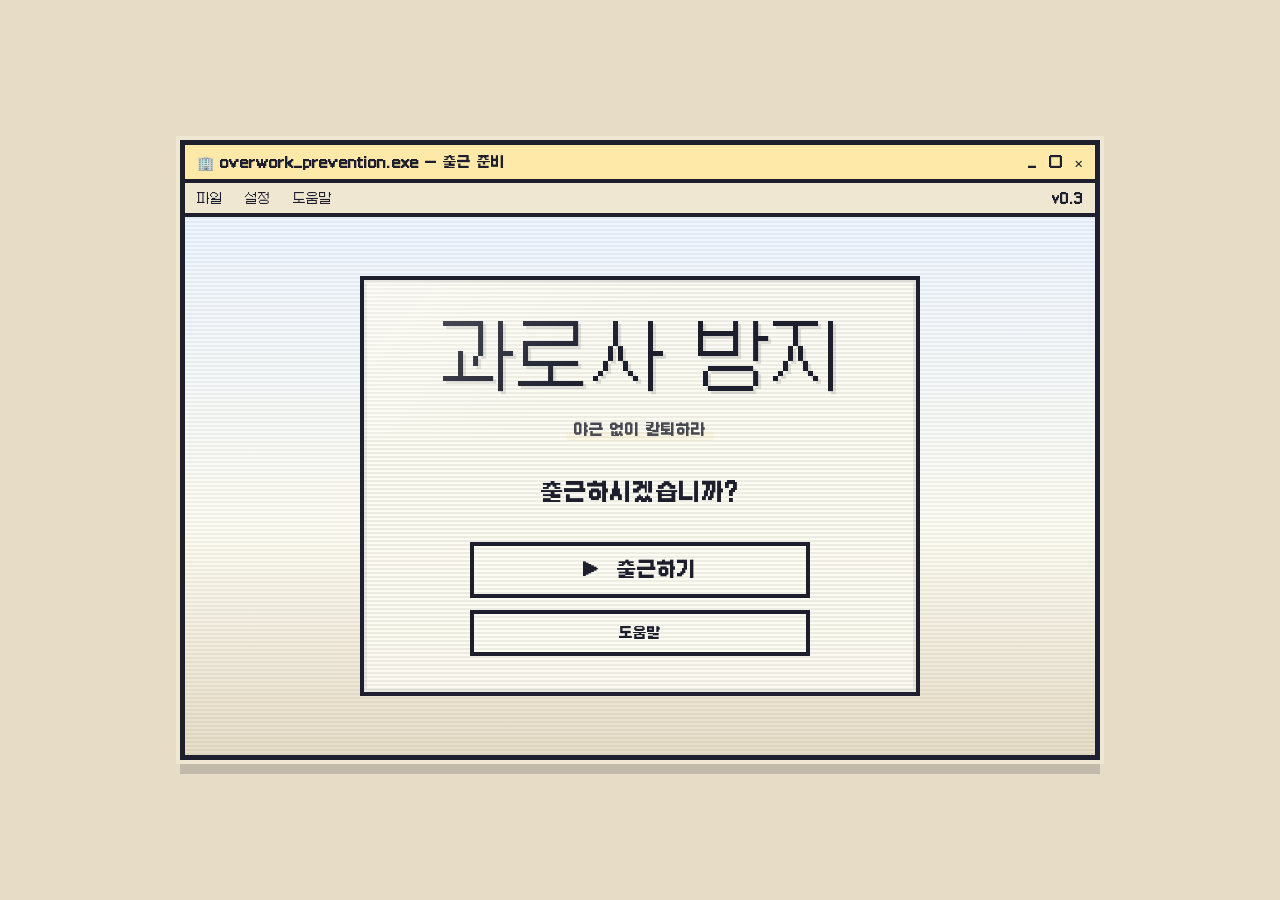
==== index.html @ 9e8fe678 "Initial overwork prevention game prototype" ====
<!doctype html>
<html lang="ko">
  <head>
    <meta charset="UTF-8" />
    <meta name="viewport" content="width=device-width, initial-scale=1.0" />
    <title>과로사 방지</title>
    <link rel="stylesheet" href="./styles/main.css" />
  </head>
  <body>
    <main id="app" class="app-shell" aria-live="polite"></main>
    <script type="module" src="./src/main.js"></script>
  </body>
</html>
---- styles/main.css ----
:root {
  --ink: #1d1f2e;
  --muted: #6d6658;
  --paper: #e7ddc7;
  --panel: #efe7d2;
  --line: #1d1f2e;
  --accent: #ffd23f;
  --accent-strong: #f0b82f;
  --warn: #ff9b40;
  --danger: #ff4d4d;
  --ok: #5eb66f;
  --shadow: 0 18px 0 rgba(29, 31, 46, 0.16);
  font-family:
    -apple-system,
    BlinkMacSystemFont,
    system-ui,
    "Apple SD Gothic Neo",
    "Malgun Gothic",
    sans-serif;
}

@font-face {
  font-family: Galmuri14;
  font-style: normal;
  font-weight: 400;
  font-display: swap;
  src: url("../assets/fonts/f41118f5-0359-476b-9732-898a54c6a641.woff2") format("woff2");
}

@font-face {
  font-family: Galmuri11;
  font-style: normal;
  font-weight: 400;
  font-display: swap;
  src: url("../assets/fonts/5f1e1d6e-2625-46a9-9455-e8f907bebf3a.woff2") format("woff2");
}

@font-face {
  font-family: Galmuri11;
  font-style: normal;
  font-weight: 700;
  font-display: swap;
  src: url("../assets/fonts/358a1452-7d94-4e2f-b1da-3e85fd2e9d6b.woff2") format("woff2");
}

@font-face {
  font-family: Galmuri9;
  font-style: normal;
  font-weight: 400;
  font-display: swap;
  src: url("../assets/fonts/e105acde-36a9-410d-87f1-c278b6357a92.woff2") format("woff2");
}

* {
  box-sizing: border-box;
}

body {
  margin: 0;
  min-height: 100vh;
  color: var(--ink);
  background: #e7ddc7;
}

button,
input,
select {
  font: inherit;
}

button {
  border: 5px solid var(--line);
  border-radius: 12px;
  padding: 10px 16px;
  color: var(--ink);
  background: #fdfcf2;
  box-shadow: 0 5px 0 rgba(29, 31, 46, 0.14);
  cursor: pointer;
  font-weight: 800;
}

button:hover {
  transform: translateY(-1px);
}

button.primary {
  color: var(--ink);
  border-color: var(--line);
  background: var(--accent);
}

button.danger {
  color: #fff;
  border-color: #a93f38;
  background: var(--danger);
}

input,
select {
  width: 100%;
  border: 4px solid var(--line);
  border-radius: 10px;
  padding: 10px 12px;
  color: var(--ink);
  background: #fdfcf2;
  font-weight: 700;
}

.app-shell {
  width: min(1120px, calc(100vw - 32px));
  min-height: 100vh;
  margin: 0 auto;
  padding: 28px 0;
}

.screen {
  min-height: calc(100vh - 56px);
  display: grid;
  align-content: center;
  gap: 18px;
}

.start-screen {
  min-height: calc(100vh - 56px);
  display: grid;
  align-items: center;
}

.start-office {
  min-height: 680px;
  position: relative;
  overflow: hidden;
  border: 14px solid #1d1f2e;
  border-radius: 28px;
  background:
    linear-gradient(180deg, rgba(255, 255, 255, 0.32), rgba(255, 255, 255, 0) 48%),
    #efe7d2;
  box-shadow: 0 18px 0 rgba(29, 31, 46, 0.18);
}

.start-office::before {
  content: "";
  position: absolute;
  inset: auto 0 0;
  height: 270px;
  background:
    repeating-linear-gradient(90deg, rgba(29, 31, 46, 0.1) 0 6px, transparent 7px 80px),
    #c99658;
  border-top: 10px solid #1d1f2e;
}

.start-rail {
  position: relative;
  z-index: 2;
  display: flex;
  justify-content: space-between;
  gap: 16px;
  padding: 16px 22px;
  border-bottom: 8px solid #1d1f2e;
  color: #1d1f2e;
  background: #ffe9a8;
  font-weight: 900;
}

.start-copy {
  position: absolute;
  z-index: 3;
  top: 98px;
  left: clamp(24px, 5vw, 58px);
  width: min(500px, calc(100% - 48px));
}

.start-kicker {
  width: fit-content;
  margin: 0 0 12px;
  border: 5px solid #1d1f2e;
  border-radius: 999px;
  padding: 6px 12px;
  color: #1d1f2e;
  background: #fdfcf2;
  font-weight: 900;
}

.start-copy h1 {
  margin: 0;
  font-size: clamp(3rem, 9vw, 6.8rem);
  line-height: 0.92;
  letter-spacing: 0;
  text-shadow: 0 6px 0 rgba(29, 31, 46, 0.12);
}

.start-line {
  width: min(560px, 100%);
  margin: 18px 0 0;
  color: #5a5044;
  font-size: 1rem;
  line-height: 1.55;
}

.desk-scene {
  position: absolute;
  inset: 0;
}

.office-window {
  position: absolute;
  right: clamp(24px, 5vw, 70px);
  top: 92px;
  width: min(360px, 34vw);
  height: 210px;
  display: grid;
  grid-template-columns: repeat(2, 1fr);
  gap: 8px;
  border: 10px solid #1d1f2e;
  border-radius: 10px;
  background: #dfe7f2;
  box-shadow: 0 8px 0 rgba(29, 31, 46, 0.12);
}

.office-window span {
  background:
    linear-gradient(180deg, rgba(255, 255, 255, 0.72), rgba(255, 255, 255, 0.14)),
    #dfe7f2;
}

.notice-board {
  position: absolute;
  right: clamp(36px, 8vw, 130px);
  top: 336px;
  width: 132px;
  display: grid;
  gap: 6px;
  transform: rotate(2deg);
  border: 5px solid #1d1f2e;
  border-radius: 10px;
  padding: 14px;
  background: #ffe9a8;
  box-shadow: 0 8px 0 rgba(29, 31, 46, 0.14);
}

.notice-board span {
  font-size: 1.5rem;
  font-weight: 900;
}

.monitor {
  position: absolute;
  left: clamp(280px, 34vw, 460px);
  bottom: 162px;
  width: min(360px, 32vw);
  height: 230px;
  border: 12px solid #1d1f2e;
  border-radius: 10px;
  background: #dfe7f2;
  box-shadow: 0 26px 0 -12px #1d1f2e, 0 34px 0 rgba(29, 31, 46, 0.16);
}

.monitor::after {
  content: "";
  position: absolute;
  left: 50%;
  bottom: -62px;
  width: 110px;
  height: 18px;
  transform: translateX(-50%);
  border-radius: 4px;
  background: #353b42;
  background: #1d1f2e;
}

.monitor-bar {
  height: 28px;
  border-bottom: 8px solid #1d1f2e;
  background: #ffe9a8;
}

.monitor-content {
  display: grid;
  gap: 18px;
  place-items: center;
  height: calc(100% - 28px);
  color: #2b4d45;
  color: #1d1f2e;
}

.monitor-content strong {
  font-size: 1.6rem;
}

.keyboard {
  position: absolute;
  left: clamp(276px, 34vw, 458px);
  bottom: 70px;
  width: min(370px, 33vw);
  height: 44px;
  border: 5px solid #1d1f2e;
  border-radius: 12px;
  background:
    repeating-linear-gradient(90deg, #fdfcf2 0 18px, #1d1f2e 19px 22px),
    #fdfcf2;
  box-shadow: 0 8px 0 rgba(29, 31, 46, 0.16);
}

.smartphone {
  position: absolute;
  right: clamp(170px, 20vw, 300px);
  bottom: 72px;
  width: 92px;
  height: 150px;
  display: grid;
  align-content: center;
  gap: 12px;
  transform: rotate(-10deg);
  border: 7px solid #1d1f2e;
  border-radius: 18px;
  padding: 12px 8px;
  text-align: center;
  color: #fdfcf2;
  background: linear-gradient(180deg, #283c46, #1d1f2e);
  box-shadow: 0 10px 0 rgba(29, 31, 46, 0.16);
}

.smartphone span {
  font-weight: 800;
}

.smartphone strong {
  font-size: 0.82rem;
}

.coffee-cup {
  position: absolute;
  left: clamp(46px, 8vw, 96px);
  bottom: 86px;
  width: 78px;
  height: 92px;
  border-radius: 0 0 22px 22px;
  border: 5px solid #1d1f2e;
  background: #fdfcf2;
  box-shadow: inset 0 12px 0 #8b5b38, 0 8px 0 rgba(29, 31, 46, 0.14);
}

.coffee-cup::after {
  content: "";
  position: absolute;
  right: -28px;
  top: 24px;
  width: 34px;
  height: 34px;
  border: 8px solid #1d1f2e;
  border-left: 0;
  border-radius: 0 28px 28px 0;
}

.desk-plant {
  position: absolute;
  right: clamp(42px, 7vw, 90px);
  bottom: 82px;
  width: 74px;
  height: 70px;
  border-radius: 0 0 16px 16px;
  border: 5px solid #1d1f2e;
  background: #c16e46;
}

.desk-plant::before {
  content: "";
  position: absolute;
  left: -22px;
  bottom: 52px;
  width: 116px;
  height: 88px;
  background:
    radial-gradient(ellipse at 30% 75%, #357d55 0 28px, transparent 29px),
    radial-gradient(ellipse at 50% 45%, #4c9a64 0 34px, transparent 35px),
    radial-gradient(ellipse at 72% 76%, #2f7d6d 0 28px, transparent 29px);
}

.employee-panel {
  position: absolute;
  z-index: 4;
  left: clamp(24px, 5vw, 58px);
  bottom: 42px;
  width: min(390px, calc(100% - 48px));
  display: grid;
  gap: 12px;
}

.employee-card {
  display: grid;
  gap: 12px;
  border: 6px solid #1d1f2e;
  border-radius: 16px;
  padding: 16px;
  background: rgba(253, 252, 242, 0.94);
  box-shadow: 0 10px 0 rgba(29, 31, 46, 0.14);
}

.employee-card label {
  display: grid;
  gap: 6px;
  color: #554839;
  font-weight: 700;
}

.card-label {
  width: fit-content;
  border-radius: 999px;
  padding: 4px 10px;
  color: #1d1f2e;
  border: 4px solid #1d1f2e;
  background: #5eb66f;
  font-size: 0.8rem;
  font-weight: 800;
}

.form-row {
  display: grid;
  grid-template-columns: 1fr 1fr;
  gap: 10px;
}

.start-actions {
  display: grid;
  grid-template-columns: 1.3fr 1fr;
  gap: 10px;
}

.start-button {
  font-weight: 900;
}

.hero,
.document,
.game-board,
.ending {
  border: 1px solid var(--line);
  border-radius: 8px;
  background: rgba(255, 250, 240, 0.94);
  box-shadow: var(--shadow);
}

.hero {
  display: grid;
  gap: 24px;
  padding: clamp(24px, 5vw, 54px);
}

.hero h1,
.document h1,
.ending h1 {
  margin: 0;
  font-size: clamp(2rem, 5vw, 4.4rem);
  letter-spacing: 0;
}

.hero p,
.document p,
.ending p {
  margin: 0;
  color: var(--muted);
  line-height: 1.7;
}

.setup-grid {
  display: grid;
  grid-template-columns: repeat(3, minmax(0, 1fr));
  gap: 12px;
}

.actions {
  display: flex;
  flex-wrap: wrap;
  gap: 10px;
}

.document {
  padding: clamp(20px, 4vw, 42px);
}

.document h2 {
  margin: 28px 0 10px;
}

.manual-grid,
.hud,
.work-area,
.item-row {
  display: grid;
  gap: 12px;
}

.manual-grid {
  grid-template-columns: repeat(2, minmax(0, 1fr));
}

.note,
.chat-card,
.phone-card,
.mini-card,
.event-card {
  border: 1px solid var(--line);
  border-radius: 8px;
  padding: 14px;
  background: #fffdf7;
}

.game-board {
  min-height: calc(100vh - 56px);
  display: grid;
  grid-template-rows: auto 1fr auto;
  overflow: hidden;
}

.hud {
  grid-template-columns: 180px repeat(3, minmax(0, 1fr));
  align-items: center;
  border-bottom: 1px solid var(--line);
  padding: 16px;
  background: #fff7e6;
}

.clock {
  font-weight: 800;
  font-size: 1.2rem;
}

.stat {
  display: grid;
  gap: 6px;
}

.stat header {
  display: flex;
  justify-content: space-between;
  gap: 8px;
  font-size: 0.9rem;
}

.bar {
  height: 12px;
  overflow: hidden;
  border: 1px solid var(--line);
  border-radius: 999px;
  background: #ebe1cf;
}

.bar span {
  display: block;
  height: 100%;
  background: var(--accent);
}

.bar.stress span {
  background: var(--warn);
}

.bar.health span {
  background: var(--ok);
}

.work-area {
  grid-template-columns: 1.2fr 0.8fr;
  padding: 16px;
}

.desk {
  min-height: 440px;
  position: relative;
  border: 1px solid var(--line);
  border-radius: 8px;
  padding: 16px;
  background:
    linear-gradient(90deg, rgba(47, 125, 109, 0.12), transparent 55%),
    #fffaf0;
}

.desk h2,
.side-panel h2 {
  margin: 0 0 12px;
}

.chat-stack {
  display: grid;
  gap: 10px;
}

.chat-card {
  display: grid;
  gap: 8px;
  animation: pop 180ms ease-out;
}

.chat-card.urgent {
  border-color: var(--danger);
}

.chat-meta {
  display: flex;
  justify-content: space-between;
  color: var(--muted);
  font-size: 0.88rem;
}

.side-panel {
  display: grid;
  align-content: start;
  gap: 12px;
}

.phone-card {
  display: grid;
  gap: 10px;
  border-color: var(--warn);
}

.item-row {
  grid-template-columns: repeat(3, minmax(0, 1fr));
  border-top: 1px solid var(--line);
  padding: 16px;
  background: #fff7e6;
}

.mini-layout {
  display: grid;
  gap: 16px;
}

.mini-header {
  display: flex;
  justify-content: space-between;
  gap: 16px;
}

.mail-card {
  min-height: 160px;
  display: grid;
  place-items: center;
  text-align: center;
  font-size: 1.3rem;
}

.event-overlay {
  position: fixed;
  inset: 0;
  display: grid;
  place-items: center;
  padding: 20px;
  background: rgba(31, 37, 46, 0.42);
}

.event-card {
  width: min(520px, 100%);
  display: grid;
  gap: 14px;
  box-shadow: var(--shadow);
}

.ending {
  padding: clamp(24px, 5vw, 54px);
}

.log {
  max-height: 150px;
  overflow: auto;
  color: var(--muted);
  font-size: 0.9rem;
}

.status-badges {
  display: flex;
  flex-wrap: wrap;
  gap: 8px;
}

.badge {
  border: 1px solid var(--line);
  border-radius: 999px;
  padding: 6px 10px;
  background: #fffdf7;
  font-size: 0.86rem;
}

@keyframes pop {
  from {
    opacity: 0;
    transform: translateY(8px);
  }
}

@media (max-width: 820px) {
  .setup-grid,
  .manual-grid,
  .hud,
  .work-area,
  .item-row {
    grid-template-columns: 1fr;
  }

  .screen,
  .game-board {
    min-height: auto;
  }

  .start-office {
    min-height: 760px;
  }

  .start-rail {
    display: grid;
  }

  .start-copy {
    top: 122px;
  }

  .office-window {
    top: 300px;
    right: 18px;
    width: 220px;
    height: 140px;
  }

  .notice-board {
    top: 458px;
    right: 32px;
  }

  .monitor {
    left: 28px;
    bottom: 220px;
    width: min(330px, calc(100% - 56px));
  }

  .keyboard {
    left: 32px;
    bottom: 132px;
    width: min(330px, calc(100% - 64px));
  }

  .smartphone {
    right: 42px;
    bottom: 134px;
  }

  .coffee-cup,
  .desk-plant {
    display: none;
  }

  .employee-panel {
    bottom: 18px;
  }

  .employee-card {
    gap: 8px;
    padding: 12px;
  }

  .employee-card label {
    gap: 4px;
  }

  .employee-card input,
  .employee-card select {
    padding: 8px 10px;
  }

  .form-row,
  .start-actions {
    grid-template-columns: 1fr 1fr;
  }
}

.title-menu-screen {
  width: 100vw;
  min-height: 100vh;
  margin-left: calc(50% - 50vw);
  position: relative;
  overflow: hidden;
  display: grid;
  place-items: center;
  color: #161616;
  background: #eee8d8;
  font-family:
    "Segoe Print",
    "Comic Sans MS",
    -apple-system,
    BlinkMacSystemFont,
    "Apple SD Gothic Neo",
    "Malgun Gothic",
    sans-serif;
}

.app-shell:has(.title-menu-screen) {
  width: 100%;
  padding: 0;
}

.title-menu-screen::after {
  content: "";
  position: absolute;
  left: 0;
  right: 0;
  top: 68.5%;
  border-top: 4px dashed rgba(29, 31, 46, 0.16);
}

.title-top-controls {
  position: absolute;
  z-index: 2;
  top: 32px;
  right: 36px;
  display: flex;
  gap: 18px;
  align-items: center;
  font-family:
    "Segoe Print",
    "Comic Sans MS",
    -apple-system,
    BlinkMacSystemFont,
    sans-serif;
}

.pill-control {
  min-width: 104px;
  min-height: 48px;
  display: inline-grid;
  place-items: center;
  border: 4px solid #2a2a2a;
  border-radius: 999px;
  padding: 4px 18px;
  color: #242424;
  background: #f7f7f5;
  box-shadow: none;
  font-size: 1.35rem;
  font-weight: 900;
  line-height: 1;
}

.sound-control {
  position: relative;
  grid-template-columns: 28px auto;
  gap: 10px;
}

.sound-control::before {
  content: "";
  width: 19px;
  height: 19px;
  display: block;
  background:
    radial-gradient(circle at 85% 50%, transparent 0 7px, #7ca8ff 8px 10px, transparent 11px),
    linear-gradient(90deg, #aeb3bd 0 9px, #eef1f8 10px 19px);
  clip-path: polygon(0 34%, 34% 34%, 72% 5%, 72% 95%, 34% 66%, 0 66%);
}

.version-control {
  min-width: 112px;
  font-family:
    ui-monospace,
    "SFMono-Regular",
    Consolas,
    monospace;
}

.title-menu-content {
  position: relative;
  z-index: 1;
  width: min(520px, calc(100vw - 44px));
  margin-top: -4vh;
  display: grid;
  justify-items: center;
  text-align: center;
}

.title-logo {
  margin: 0;
  color: #111;
  font-size: clamp(3.7rem, 7vw, 7.8rem);
  font-weight: 950;
  line-height: 0.94;
  letter-spacing: 0;
  transform: rotate(-1deg);
}

.title-tagline {
  position: relative;
  width: fit-content;
  margin: 38px 0 0;
  padding: 0 10px 2px;
  color: #4b4b4b;
  font-size: clamp(1rem, 1.45vw, 1.55rem);
  font-weight: 900;
  line-height: 1;
  transform: rotate(-2deg);
}

.title-tagline::before {
  content: "";
  position: absolute;
  z-index: -1;
  left: 0;
  right: 0;
  bottom: 0;
  height: 44%;
  background: #ffe47a;
}

.title-question {
  margin: 52px 0 0;
  color: #151515;
  font-size: clamp(1.25rem, 2vw, 2.05rem);
  font-weight: 950;
  transform: rotate(1deg);
}

.title-buttons {
  width: min(430px, 100%);
  margin-top: 54px;
  display: grid;
  gap: 14px;
}

.title-main-button,
.title-help-button {
  width: 100%;
  min-height: 68px;
  border: 5px solid #2a2a2a;
  border-radius: 8px;
  color: #111;
  background: #fff;
  box-shadow: none;
  font-family:
    "Segoe Print",
    "Comic Sans MS",
    -apple-system,
    BlinkMacSystemFont,
    "Apple SD Gothic Neo",
    "Malgun Gothic",
    sans-serif;
  font-size: clamp(1.2rem, 2vw, 2rem);
  font-weight: 950;
}

.title-main-button {
  display: flex;
  justify-content: center;
  align-items: center;
  gap: 28px;
}

.title-help-button {
  min-height: 48px;
  font-size: clamp(0.95rem, 1.35vw, 1.35rem);
}

.play-mark {
  font-family: Arial, sans-serif;
  font-size: 1.15em;
  line-height: 1;
}

@media (max-width: 760px) {
  .title-top-controls {
    top: 18px;
    right: 16px;
    gap: 8px;
  }

  .pill-control {
    min-width: 74px;
    min-height: 36px;
    border-width: 3px;
    padding: 3px 10px;
    font-size: 0.95rem;
  }

  .version-control {
    min-width: 78px;
  }

  .title-menu-content {
    margin-top: 1vh;
  }

  .title-tagline {
    margin-top: 34px;
  }

  .title-question {
    margin-top: 48px;
  }

  .title-buttons {
    margin-top: 46px;
    gap: 14px;
  }

  .title-main-button {
    min-height: 72px;
  }

  .title-help-button {
    min-height: 56px;
  }
}

/* Reference-matched title screen: Galmuri pixel UI, compact CRT window. */
.title-menu-screen {
  width: 100vw;
  min-height: 100vh;
  margin-left: calc(50% - 50vw);
  display: grid;
  place-items: center;
  padding: 16px;
  background: #e7ddc7;
  color: #1d1f2e;
  font-family: Galmuri11, monospace;
  image-rendering: pixelated;
}

.title-menu-screen::after {
  display: none;
}

.title-game-window {
  width: min(920px, calc(100vw - 32px));
  height: min(620px, calc(100vh - 32px));
  min-height: 520px;
  display: grid;
  grid-template-rows: 38px 34px 1fr;
  border: 5px solid #1d1f2e;
  background: #fdfcf2;
  box-shadow: 0 0 0 4px #efe7d2, 0 14px 0 rgba(29, 31, 46, 0.18);
}

.title-window-bar {
  display: flex;
  align-items: center;
  justify-content: space-between;
  gap: 12px;
  border-bottom: 4px solid #1d1f2e;
  padding: 0 12px;
  color: #1d1f2e;
  background: #ffe9a8;
  font-family: Galmuri11, monospace;
  font-size: 14px;
  font-weight: 700;
}

.window-buttons {
  display: flex;
  gap: 12px;
  font-family: Galmuri11, monospace;
}

.title-menu-bar {
  display: flex;
  align-items: center;
  gap: 22px;
  border-bottom: 4px solid #1d1f2e;
  padding: 0 12px;
  background: #efe7d2;
  font-size: 13px;
}

.title-menu-bar strong {
  margin-left: auto;
  font-family: Galmuri11, monospace;
}

.title-menu-content {
  width: 100%;
  height: 100%;
  margin: 0;
  display: grid;
  place-items: center;
  padding: 24px;
  text-align: center;
  background:
    repeating-linear-gradient(rgba(29, 31, 46, 0.055) 0 2px, transparent 2px 4px),
    linear-gradient(180deg, #eef5ff, #fdfcf2 58%, #e7ddc7);
}

.title-crt-card {
  width: min(560px, 100%);
  position: relative;
  overflow: hidden;
  display: grid;
  justify-items: center;
  border: 4px solid #1d1f2e;
  background: rgba(253, 252, 242, 0.92);
  padding: 44px 42px 36px;
  box-shadow: inset 0 0 0 3px rgba(29, 31, 46, 0.08);
}

.title-logo {
  margin: 0;
  color: #1d1f2e;
  font-family: Galmuri14, Galmuri11, monospace;
  font-size: clamp(2.7rem, 6vw, 4.7rem);
  font-weight: 400;
  line-height: 1;
  letter-spacing: 0;
  text-shadow: 3px 3px 0 rgba(29, 31, 46, 0.12);
  transform: none;
}

.title-tagline {
  width: fit-content;
  margin: 22px 0 0;
  padding: 0 8px 2px;
  color: #4a4b55;
  font-family: Galmuri11, monospace;
  font-size: 15px;
  font-weight: 700;
  line-height: 1.2;
  transform: none;
}

.title-tagline::before {
  height: 48%;
  background: #ffd23f;
}

.title-question {
  margin: 36px 0 0;
  color: #1d1f2e;
  font-family: Galmuri11, monospace;
  font-size: clamp(1rem, 2.4vw, 1.45rem);
  font-weight: 700;
  transform: none;
}

.title-buttons {
  width: min(340px, 100%);
  margin-top: 34px;
  display: grid;
  gap: 12px;
}

.title-main-button,
.title-help-button {
  width: 100%;
  border: 4px solid #1d1f2e;
  border-radius: 0;
  color: #1d1f2e;
  background: #fdfcf2;
  box-shadow: none;
  font-family: Galmuri11, monospace;
  font-weight: 700;
}

.title-main-button {
  min-height: 56px;
  display: flex;
  align-items: center;
  justify-content: center;
  gap: 18px;
  font-size: 20px;
}

.title-help-button {
  min-height: 38px;
  font-size: 14px;
}

.title-main-button:hover,
.title-help-button:hover {
  transform: none;
  background: #ffe9a8;
}

.play-mark {
  font-family: Galmuri11, monospace;
  font-size: 1rem;
}

.px-scanline {
  position: absolute;
  inset: 0;
  pointer-events: none;
  background: repeating-linear-gradient(rgba(0, 0, 0, 0.06) 0 2px, transparent 2px 4px);
  mix-blend-mode: multiply;
}

.px-glare {
  position: absolute;
  top: 0;
  left: 0;
  width: 55%;
  height: 38%;
  pointer-events: none;
  background: linear-gradient(135deg, rgba(255, 255, 255, 0.28), transparent 70%);
}

@media (max-width: 760px) {
  .title-menu-screen {
    padding: 0;
  }

  .title-game-window {
    width: 100vw;
    height: 100vh;
    min-height: 0;
    border-width: 4px;
    box-shadow: none;
  }

  .title-menu-content {
    padding: 16px;
  }

  .title-crt-card {
    width: min(360px, 100%);
    padding: 34px 22px 28px;
  }

  .title-logo {
    font-size: clamp(2.25rem, 12vw, 3.2rem);
  }

  .title-tagline {
    margin-top: 18px;
    font-size: 13px;
  }

  .title-question {
    margin-top: 30px;
  }

  .title-buttons {
    margin-top: 28px;
  }
}
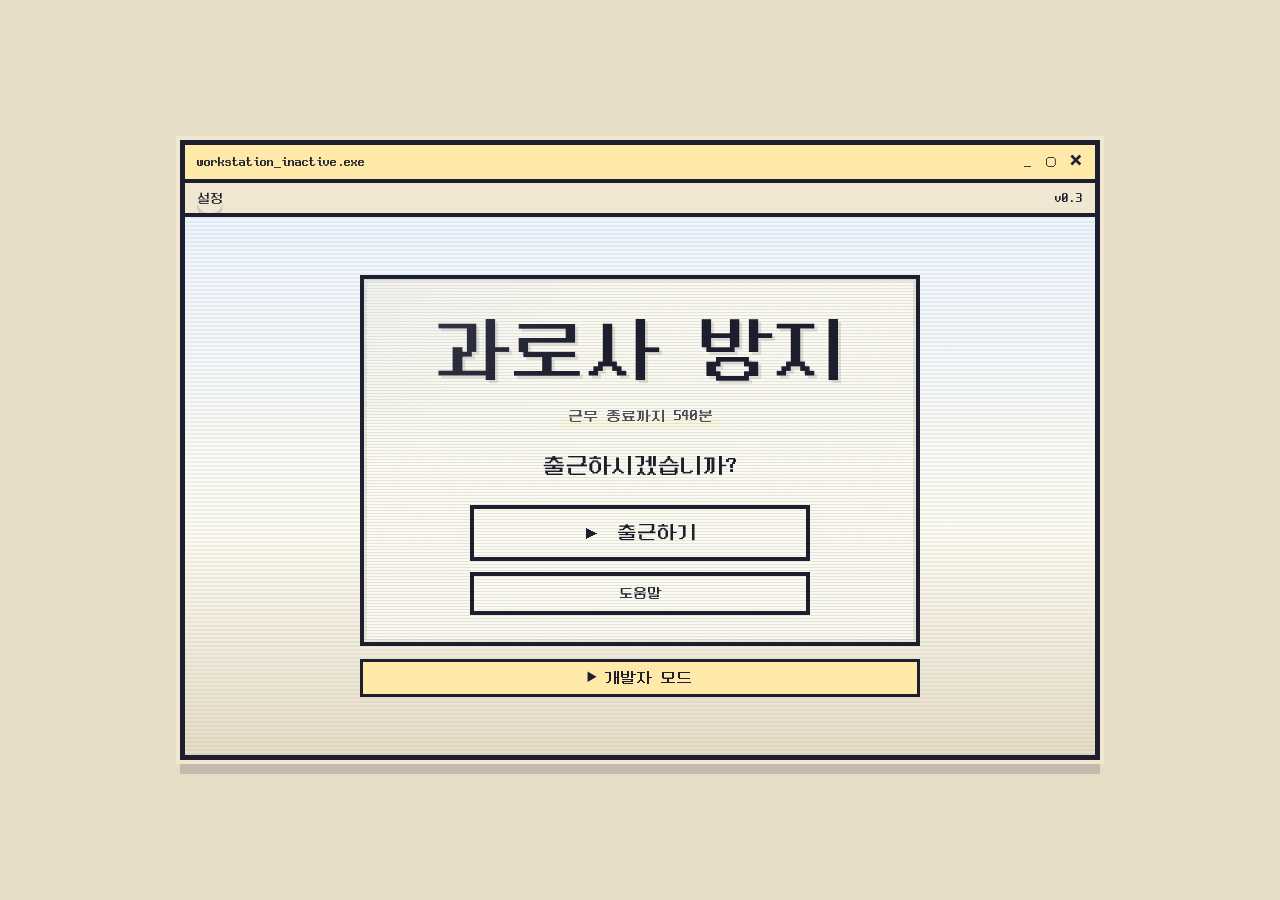
==== commit 7baf456d: "타이틀 BGM·글리치 연동과 BGM 끄기 토글 추가. 타이틀/메인 HUD에서 배경음을 끄고 켤 수 있게 하고, 설정은 localStorage에 저장한다.  Co-authored-b" ====
--- a/index.html
+++ b/index.html
@@ -4,6 +4,8 @@
     <meta charset="UTF-8" />
     <meta name="viewport" content="width=device-width, initial-scale=1.0" />
     <title>과로사 방지</title>
+    <link rel="icon" href="./assets/favicon.svg" type="image/svg+xml" />
+    <link rel="apple-touch-icon" href="./assets/favicon.svg" />
     <link rel="stylesheet" href="./styles/main.css" />
   </head>
   <body>
--- a/styles/main.css
+++ b/styles/main.css
@@ -10,45 +10,3988 @@
   --danger: #ff4d4d;
   --ok: #5eb66f;
   --shadow: 0 18px 0 rgba(29, 31, 46, 0.16);
-  font-family:
-    -apple-system,
-    BlinkMacSystemFont,
-    system-ui,
-    "Apple SD Gothic Neo",
-    "Malgun Gothic",
-    sans-serif;
+  /* pixel-kit aliases */
+  --marker: #ff4d4d;
+  --green: #3fc24a;
+  --yellow: #ffd23f;
+  --px-body: NeoDunggeunmo, sans-serif;
+  --px-head: NeoDunggeunmo, sans-serif;
+  --px-mono: NeoDunggeunmo, monospace;
+  font-family: NeoDunggeunmo, "Malgun Gothic", sans-serif;
+}
+
+/* Main work monitor scene — 회의 준비 미니게임과 동일한 오피스 룸 + CHADOL-TRON 모니터 비주얼 */
+.main-work-screen {
+  position: fixed;
+  inset: 0;
+  overflow: hidden;
+  color: var(--ink);
+  background: #caa46a;
+  font-family: NeoDunggeunmo, -apple-system, BlinkMacSystemFont, "Malgun Gothic", system-ui, sans-serif;
+}
+
+.main-work-screen *,
+.main-work-screen *::before,
+.main-work-screen *::after {
+  box-sizing: border-box;
+}
+
+.main-work-screen button {
+  min-width: 0;
+  border: 0;
+  border-radius: 6px;
+  padding: 0;
+  box-shadow: none;
+  color: inherit;
+  cursor: default;
+  font: inherit;
+}
+
+.main-work-room {
+  position: relative;
+  width: 100%;
+  height: 100%;
+  overflow: hidden;
+}
+
+.main-work-monitor-scroll {
+  position: absolute;
+  inset: 0;
+  display: flex;
+  align-items: safe center;
+  justify-content: center;
+  padding: 18px 16px;
+  overflow: auto;
+}
+
+.main-work-monitor-stage {
+  position: relative;
+  display: flex;
+  align-items: flex-start;
+  justify-content: center;
+  width: 100%;
+  min-width: 0;
+  /* 업무 일지(모니터 우측 absolute)가 잘리지 않게 우측 공간 확보 + 모니터가 정가운데 오도록 좌측도 대칭 */
+  padding-left: calc(min(220px, 26vw) + 12px);
+  padding-right: calc(min(220px, 26vw) + 12px);
+  box-sizing: border-box;
+}
+
+.main-work-monitor-wrapper {
+  position: relative;
+  width: min(1000px, 96vw);
+}
+
+.main-work-monitor-stage .main-work-monitor-wrapper {
+  flex: 0 1 min(1000px, 96vw);
+  min-width: 0;
+  width: min(1000px, 96vw);
+  max-width: min(1000px, 96vw);
+}
+
+.main-work-monitor-screen {
+  position: relative;
+  width: 100%;
+  height: clamp(420px, 72vh, 620px);
+  display: grid;
+  grid-template-rows: 62px minmax(0, 1fr) 46px;
+  overflow: hidden;
+  color: var(--ink);
+  background: #dfe7f2;
+}
+
+.main-work-clock-cutscene {
+  position: absolute;
+  inset: 0;
+  z-index: 50;
+  display: grid;
+  place-items: center;
+  background: #0d1018;
+  border-radius: 7px;
+}
+
+.main-work-clock-display {
+  color: #c8d5f0;
+  font-size: 3rem;
+  font-weight: 900;
+  font-variant-numeric: tabular-nums;
+  letter-spacing: 0.06em;
+}
+
+.main-work-clock-display[data-step="label"] {
+  color: #7d95c4;
+  font-size: 1.4rem;
+  font-weight: 700;
+  letter-spacing: 0.22em;
+}
+
+.main-work-hud {
+  position: relative;
+  z-index: 5;
+  min-height: 0;
+  display: flex;
+  align-items: center;
+  justify-content: space-between;
+  gap: 16px;
+  border-bottom: 3px solid var(--ink);
+  padding: 9px 16px;
+  background: #ffe9a8;
+}
+
+.main-work-hud:has(.main-work-item-hub[open]) {
+  z-index: 30;
+}
+
+.main-work-hud-stats {
+  min-width: 0;
+  display: grid;
+  grid-template-columns: repeat(3, minmax(120px, 170px));
+  gap: 10px;
+}
+
+.main-work-hud-status-effects {
+  display: flex;
+  align-items: center;
+  gap: 6px;
+  flex-wrap: wrap;
+  flex-shrink: 0;
+  overflow: visible;
+}
+
+.main-work-hud:has(.has-status-tooltip:hover),
+.main-work-hud:has(.has-status-tooltip:focus-within) {
+  /* .main-event-overlay(950) · .lunch-result-overlay(960) 위에 툴팁 표시 */
+  z-index: 1000;
+}
+
+.main-work-status-badge {
+  position: relative;
+  display: inline-flex;
+  align-items: center;
+  gap: 5px;
+  padding: 3px 9px;
+  border: 2px solid var(--ink);
+  border-radius: 4px;
+  box-shadow: 2px 2px 0 var(--ink);
+  background: var(--white, #fdfcf2);
+  color: var(--ink);
+  font-family: NeoDunggeunmo, monospace;
+  font-size: 12px;
+  font-weight: 900;
+  animation: status-badge-pulse 2s ease-in-out infinite;
+}
+
+.main-work-status-badge.has-status-tooltip {
+  cursor: help;
+}
+
+.main-work-status-badge.has-status-tooltip:hover,
+.main-work-status-badge.has-status-tooltip:focus-visible {
+  animation: none;
+  opacity: 1;
+}
+
+.main-work-status-tooltip {
+  position: absolute;
+  left: 50%;
+  top: calc(100% + 8px);
+  bottom: auto;
+  transform: translate3d(-50%, 0, 0);
+  z-index: 200;
+  display: flex;
+  flex-direction: column;
+  gap: 5px;
+  width: max-content;
+  max-width: min(280px, 72vw);
+  padding: 10px 12px;
+  border: 3px solid var(--ink);
+  border-radius: 4px;
+  box-shadow: 4px 4px 0 var(--ink);
+  background: #fff;
+  color: var(--ink);
+  font-family: NeoDunggeunmo, monospace;
+  font-size: 12px;
+  font-weight: 900;
+  line-height: 1.5;
+  letter-spacing: 0;
+  text-align: left;
+  white-space: normal;
+  pointer-events: none;
+  opacity: 0;
+  visibility: hidden;
+  -webkit-font-smoothing: none;
+  -moz-osx-font-smoothing: grayscale;
+  font-smooth: never;
+  text-rendering: geometricPrecision;
+  transition: opacity 0.12s ease, visibility 0.12s ease;
+}
+
+.main-work-status-tooltip::before {
+  content: "";
+  position: absolute;
+  bottom: 100%;
+  left: 50%;
+  transform: translateX(-50%);
+  border: 7px solid transparent;
+  border-bottom-color: var(--ink);
+}
+
+.main-work-status-tooltip-title {
+  display: block;
+  font-size: 13px;
+  font-weight: 900;
+  color: var(--ink);
+}
+
+.main-work-status-tooltip-line {
+  display: block;
+  color: var(--ink);
+  font-weight: 900;
+}
+
+.main-work-status-badge.has-status-tooltip:hover .main-work-status-tooltip,
+.main-work-status-badge.has-status-tooltip:focus-visible .main-work-status-tooltip {
+  opacity: 1;
+  visibility: visible;
+}
+
+.main-work-status-badge-burnout {
+  background: #ffb199;
+  border-color: var(--ink);
+  color: var(--ink);
+}
+
+.main-work-monitor-screen.fx-headache {
+  animation: mainHeadachePulse 4.8s ease-in-out infinite;
+}
+
+.headache-dialog-overlay {
+  position: fixed;
+  inset: 0;
+  z-index: 120;
+  display: flex;
+  align-items: center;
+  justify-content: center;
+  background: rgba(20, 18, 24, 0.45);
+}
+
+.headache-dialog {
+  width: min(360px, 88vw);
+  padding: 22px 26px;
+  border: 4px solid #1d1f2e;
+  background: #fff;
+  box-shadow: 6px 6px 0 rgba(29, 31, 46, 0.35);
+  text-align: center;
+  display: flex;
+  flex-direction: column;
+  align-items: center;
+  gap: 10px;
+  font-family: NeoDunggeunmo, monospace;
+}
+
+.headache-dialog-icon {
+  font-size: 48px;
+  line-height: 1;
+}
+
+.headache-dialog-text {
+  margin: 0;
+  font-size: 18px;
+  color: #1d1f2e;
+}
+
+.headache-dialog-hint {
+  margin: 0;
+  font-size: 12px;
+  color: #8a6d12;
+}
+
+.headache-dialog-ok {
+  margin-top: 4px;
+  padding: 10px 22px;
+  border: 3px solid #1d1f2e;
+  background: #ffd23f;
+  box-shadow: 4px 4px 0 #1d1f2e;
+  font-family: NeoDunggeunmo, monospace;
+  font-size: 19px;
+  color: #1d1f2e;
+  cursor: pointer;
+}
+
+.headache-clock-float {
+  position: absolute;
+  right: 0;
+  top: -4px;
+  color: #c0392b;
+  font-family: NeoDunggeunmo, monospace;
+  font-size: 14px;
+  font-weight: 700;
+  pointer-events: none;
+  animation: headacheClockFloat 1.2s ease-out forwards;
+  text-shadow: 1px 1px 0 #fff;
+}
+
+.headache-clock-jump {
+  animation: headacheClockJump 0.45s ease-out;
+}
+
+@keyframes headacheClockFloat {
+  0% { opacity: 0; transform: translateY(8px); }
+  20% { opacity: 1; transform: translateY(0); }
+  100% { opacity: 0; transform: translateY(-24px); }
+}
+
+@keyframes headacheClockJump {
+  0%, 100% { transform: scale(1); }
+  40% { transform: scale(1.08); color: #c0392b; }
+}
+
+@keyframes mainHeadachePulse {
+  0%, 100% {
+    filter: brightness(1);
+  }
+  50% {
+    filter: brightness(0.93) saturate(0.88);
+  }
+}
+
+.main-work-status-badge-headache {
+  background: #ff9aa8;
+  border-color: var(--ink);
+  color: var(--ink);
+}
+
+.main-work-status-badge-coffee {
+  background: #ffd23f;
+  border-color: var(--ink);
+  color: var(--ink);
+}
+
+.main-work-status-badge-icon {
+  font-size: 11px;
+}
+
+@keyframes status-badge-pulse {
+  0%, 100% { opacity: 1; }
+  50% { opacity: 0.65; }
+}
+
+.main-work-hud-controls {
+  position: relative;
+  display: flex;
+  align-items: center;
+  gap: 10px;
+  flex-shrink: 0;
+}
+
+.main-work-item-hub {
+  position: relative;
+}
+
+.main-work-item-toggle,
+.main-work-phone-button,
+.main-work-bgm-button,
+.main-work-gear {
+  height: 38px;
+  border: 2px solid var(--ink);
+  border-radius: 5px;
+  color: var(--ink);
+  background: #fff3c4;
+  box-shadow: 3px 3px 0 var(--ink);
+  font-family: NeoDunggeunmo, monospace;
+  font-weight: 900;
+}
+
+.main-work-item-toggle {
+  min-width: 122px;
+  display: flex;
+  align-items: center;
+  justify-content: center;
+  gap: 8px;
+  padding: 0 14px;
+  list-style: none;
+  cursor: pointer;
+}
+
+.main-work-item-toggle::-webkit-details-marker {
+  display: none;
+}
+
+.main-work-item-hub.is-locked .main-work-item-toggle {
+  opacity: 0.52;
+  cursor: default;
+}
+
+.main-work-item-hub.is-locked .main-work-item-caret {
+  opacity: 0.55;
+}
+
+.main-work-item-bag {
+  font-size: 17px;
+}
+
+.main-work-item-caret {
+  color: var(--ink);
+  font-size: 12px;
+}
+
+.main-work-item-hub[open] .main-work-item-caret {
+  transform: rotate(180deg);
+}
+
+.main-work-gear {
+  width: 42px;
+  display: grid;
+  place-items: center;
+  cursor: default;
+  font-size: 18px;
+}
+
+.main-work-phone-button {
+  position: relative;
+  width: 42px;
+  display: grid;
+  place-items: center;
+  cursor: pointer;
+  color: var(--ink);
+  font-size: 18px;
+}
+
+.main-work-phone-button:hover,
+.main-work-phone-button:focus-visible {
+  background: #ffe9a8;
+  color: var(--ink);
+}
+
+.main-work-bgm-button {
+  position: relative;
+  width: 42px;
+  display: grid;
+  place-items: center;
+  cursor: pointer;
+  color: var(--ink);
+  font-size: 18px;
+  line-height: 1;
+}
+
+.main-work-bgm-button:hover,
+.main-work-bgm-button:focus-visible {
+  background: #ffe9a8;
+}
+
+.main-work-bgm-button.is-off {
+  opacity: 0.45;
+  filter: grayscale(0.35);
+}
+
+.main-work-bgm-button.is-off::after {
+  content: "";
+  position: absolute;
+  left: 7px;
+  right: 7px;
+  top: 50%;
+  height: 2px;
+  background: var(--ink);
+  transform: rotate(-38deg);
+  pointer-events: none;
+}
+
+.main-work-phone-badge {
+  position: absolute;
+  top: -6px;
+  right: -6px;
+  width: 16px;
+  height: 16px;
+  display: none;
+  place-items: center;
+  border: 2px solid var(--ink);
+  border-radius: 50%;
+  color: #ffffff;
+  background: var(--red, #ff4d4d);
+  font-size: 10px;
+  line-height: 1;
+}
+
+.main-work-phone-button.is-ringing {
+  border-color: var(--ink);
+  color: #ffffff;
+  background: var(--red, #ff4d4d);
+  box-shadow: 3px 3px 0 var(--ink);
+  animation: main-work-phone-vibrate 0.18s steps(2) infinite;
+}
+
+.main-work-phone-button.is-ringing .main-work-phone-badge {
+  display: grid;
+}
+
+@keyframes main-work-phone-vibrate {
+  0% { transform: translate(0, 0) rotate(0deg); }
+  25% { transform: translate(1px, -1px) rotate(-5deg); }
+  50% { transform: translate(-1px, 1px) rotate(5deg); }
+  75% { transform: translate(1px, 1px) rotate(-3deg); }
+  100% { transform: translate(0, 0) rotate(0deg); }
+}
+
+.main-work-item-popover {
+  position: absolute;
+  top: calc(100% + 8px);
+  right: 0;
+  z-index: 1;
+  width: min(310px, 72vw);
+  display: grid;
+  gap: 8px;
+  padding: 10px;
+  border: 3px solid var(--ink);
+  border-radius: 8px;
+  box-shadow: 5px 5px 0 var(--ink);
+  background: var(--white, #fdfcf2);
+}
+
+.main-work-item-button {
+  position: relative;
+  min-height: 58px;
+  display: grid;
+  grid-template-columns: 42px minmax(0, 1fr);
+  align-items: center;
+  gap: 10px;
+  border: 2px solid var(--ink);
+  border-radius: 6px;
+  padding: 8px 10px;
+  color: var(--ink);
+  background: #fff8e3;
+  font-family: NeoDunggeunmo, monospace;
+  text-align: left;
+  cursor: pointer;
+}
+
+.main-work-item-button:hover {
+  background: #ffe9a8;
+}
+
+/* 사용 제한 아이템 — 우측 하단 주황 동그라미 배지(남은 사용 횟수) */
+.main-work-item-badge {
+  position: absolute;
+  right: -6px;
+  bottom: -6px;
+  z-index: 2;
+  min-width: 18px;
+  height: 18px;
+  display: grid;
+  place-items: center;
+  padding: 0 4px;
+  border: 2px solid var(--ink);
+  border-radius: 999px;
+  background: #f5862b;
+  color: #fff;
+  font-family: NeoDunggeunmo, monospace;
+  font-size: 11px;
+  font-weight: 900;
+  line-height: 1;
+  box-sizing: border-box;
+}
+
+/* 소진(남은 0회) — 흐리게 + 클릭 불가 */
+.main-work-item-button.is-exhausted {
+  opacity: 0.5;
+  cursor: not-allowed;
+}
+
+.main-work-item-button.is-exhausted:hover {
+  background: #fff8e3;
+}
+
+.main-work-item-button.is-exhausted .main-work-item-badge {
+  background: #9a8f72;
+}
+
+.main-work-item-icon {
+  position: relative; /* 남은 횟수 배지의 기준 — 아이콘 우측 하단에 배치 */
+  display: grid;
+  place-items: center;
+  width: 42px;
+  height: 42px;
+  border: 2px solid var(--ink);
+  border-radius: 6px;
+  background: #fff3c4;
+  font-size: 24px;
+}
+
+.main-work-item-copy {
+  min-width: 0;
+  display: grid;
+  gap: 3px;
+}
+
+.main-work-item-copy strong,
+.main-work-item-copy small {
+  overflow: hidden;
+  text-overflow: ellipsis;
+  white-space: nowrap;
+}
+
+.main-work-item-copy strong {
+  font-size: 13px;
+}
+
+.main-work-item-copy small,
+.main-work-empty-items {
+  color: #6b7287;
+  font-size: 11px;
+  font-weight: 800;
+}
+
+.main-work-empty-items {
+  margin: 0;
+  padding: 12px;
+  text-align: center;
+}
+
+.main-work-stat {
+  min-width: 0;
+  display: grid;
+  gap: 6px;
+}
+
+.main-work-stat-meta {
+  display: grid;
+  grid-template-columns: 22px minmax(0, 1fr) auto;
+  align-items: center;
+  gap: 7px;
+  color: var(--ink);
+  font-size: 12px;
+  font-weight: 800;
+}
+
+.main-work-stat-icon {
+  display: grid;
+  place-items: center;
+  width: 22px;
+  height: 22px;
+  border: 2px solid var(--ink);
+  border-radius: 5px;
+  background: #fff3c4;
+  font-size: 13px;
+}
+
+.main-work-stat-bar {
+  height: 9px;
+  overflow: hidden;
+  border: 2px solid var(--ink);
+  border-radius: 3px;
+  background: #fdfcf2;
+}
+
+.main-work-stat-bar i {
+  display: block;
+  height: 100%;
+  background: var(--accent, #ffd23f);
+}
+
+.main-work-stat-stress .main-work-stat-bar i {
+  background: var(--red, #ff4d4d);
+}
+
+.main-work-stat-health .main-work-stat-bar i {
+  background: var(--green, #3fc24a);
+}
+
+.main-work-hud-time {
+  display: grid;
+  justify-items: end;
+  gap: 2px;
+  white-space: nowrap;
+}
+
+.main-work-hud-time strong {
+  color: var(--ink);
+  font-family: NeoDunggeunmo, monospace;
+  font-size: 17px;
+  letter-spacing: 0;
+}
+
+.main-work-hud-time span {
+  color: #6b7287;
+  font-size: 12px;
+  font-weight: 700;
+}
+
+.main-work-center {
+  position: relative;
+  min-height: 0;
+  display: grid;
+  grid-template-columns: minmax(0, 60fr) minmax(300px, 32fr);
+  gap: 12px;
+  padding: 12px;
+}
+
+.main-work-desktop-icons {
+  position: absolute;
+  z-index: 1;
+  left: 16px;
+  top: 16px;
+  display: grid;
+  gap: 12px;
+}
+
+.main-work-handover-doc-icon {
+  width: 86px;
+  min-height: 94px;
+  display: grid;
+  justify-items: center;
+  align-content: start;
+  gap: 7px;
+  border: 2px solid transparent;
+  border-radius: 5px;
+  padding: 7px 5px;
+  color: var(--ink);
+  background: transparent;
+  font-family: NeoDunggeunmo, monospace;
+  cursor: default;
+}
+
+.main-work-handover-doc-icon:hover,
+.main-work-handover-doc-icon:focus-visible {
+  border-color: var(--ink);
+  background: #ffe9a8;
+  outline: none;
+}
+
+.main-work-doc-paper {
+  position: relative;
+  width: 42px;
+  height: 52px;
+  display: grid;
+  place-items: end center;
+  border: 2px solid var(--ink);
+  border-radius: 3px;
+  padding-bottom: 7px;
+  color: var(--blue, #3d8bff);
+  background:
+    repeating-linear-gradient(180deg, transparent 0 10px, rgba(61, 139, 255, 0.18) 10px 11px, transparent 11px 15px),
+    #fdfcf2;
+  box-shadow: 3px 3px 0 var(--ink);
+  font-size: 9px;
+  font-weight: 900;
+}
+
+.main-work-doc-paper::after {
+  content: "";
+  position: absolute;
+  right: -2px;
+  top: -2px;
+  width: 13px;
+  height: 13px;
+  border-left: 2px solid var(--ink);
+  border-bottom: 2px solid var(--ink);
+  border-radius: 0 3px 0 3px;
+  background: #fff3c4;
+}
+
+.main-work-handover-doc-icon strong {
+  max-width: 100%;
+  color: var(--ink);
+  font-size: 11px;
+  font-weight: 900;
+  line-height: 1.2;
+  text-align: center;
+  overflow-wrap: anywhere;
+}
+
+.main-work-intranet,
+.main-work-chat-panel {
+  position: relative;
+  z-index: 2;
+  min-width: 0;
+  min-height: 0;
+  overflow: hidden;
+  border: 3px solid var(--ink);
+  border-radius: 8px;
+  background: var(--white, #fdfcf2);
+  box-shadow: 5px 5px 0 var(--ink);
+}
+
+.main-work-intranet-slot,
+.main-work-messenger-slot {
+  position: absolute;
+  z-index: 12;
+  left: 124px;
+  right: 18px;
+  top: 16px;
+  bottom: 16px;
+  min-width: 0;
+  min-height: 0;
+}
+
+.main-work-intranet {
+  width: 100%;
+  height: 100%;
+  display: grid;
+  grid-template-rows: 42px minmax(0, 1fr);
+  color: var(--ink);
+  font-family: NeoDunggeunmo, monospace;
+}
+
+.main-work-intranet-tabs {
+  position: relative;
+  z-index: 2;
+  flex-shrink: 0;
+  height: 42px;
+  display: flex;
+  align-items: center;
+  gap: 14px;
+  border-bottom: 3px solid var(--ink);
+  padding: 0 14px;
+  background: #ffe9a8;
+}
+
+.main-work-intranet-logo {
+  flex-shrink: 0;
+  color: var(--ink);
+  font-family: NeoDunggeunmo, monospace;
+  font-size: 15px;
+  letter-spacing: 0;
+  white-space: nowrap;
+}
+
+.main-work-tab-menu {
+  flex: 1 1 auto;
+  min-width: 0;
+  display: flex;
+  align-items: center;
+  gap: 4px;
+  height: 100%;
+  overflow-x: auto;
+  overflow-y: hidden;
+  scrollbar-width: none;
+}
+
+.main-work-tab-menu::-webkit-scrollbar {
+  display: none;
+}
+
+.main-work-tab-menu span {
+  display: grid;
+  place-items: center;
+  height: 30px;
+  border: 2px solid var(--ink);
+  border-bottom: none;
+  border-radius: 4px 4px 0 0;
+  padding: 0 12px;
+  color: var(--ink);
+  background: #fff8e3;
+  font-size: 12px;
+  font-weight: 800;
+  white-space: nowrap;
+}
+
+.main-work-tab-menu .main-work-intranet-tab {
+  flex-shrink: 0;
+  display: grid;
+  place-items: center;
+  height: 30px;
+  border: 2px solid var(--ink);
+  border-bottom: none;
+  border-radius: 4px 4px 0 0;
+  padding: 0 12px;
+  color: var(--ink);
+  background: #fff8e3;
+  font-family: inherit;
+  font-size: 12px;
+  font-weight: 800;
+  white-space: nowrap;
+  cursor: pointer;
+  pointer-events: auto;
+}
+
+.main-work-tab-menu .main-work-intranet-tab.is-active {
+  background: #ffd23f;
+  box-shadow: inset 0 -3px 0 var(--ink);
+}
+
+.main-work-intranet-body.is-mypage,
+.main-work-intranet-body.is-placeholder {
+  grid-template-columns: minmax(0, 1fr);
+}
+
+.main-work-intranet-placeholder {
+  min-height: 180px;
+  display: grid;
+  align-content: center;
+  justify-items: center;
+  gap: 8px;
+  text-align: center;
+}
+
+.main-work-intranet-placeholder p {
+  margin: 0;
+  font-size: 12px;
+  font-weight: 700;
+}
+
+.main-work-mypage {
+  min-width: 0;
+  min-height: 0;
+  display: grid;
+  gap: 10px;
+  align-content: start;
+}
+
+.main-work-mypage-profile {
+  display: flex;
+  align-items: center;
+  gap: 12px;
+  border: 2px solid var(--ink);
+  border-radius: 6px;
+  padding: 12px;
+  background: var(--white, #fdfcf2);
+}
+
+.main-work-mypage-photo {
+  width: 56px;
+  height: 62px;
+  flex: 0 0 auto;
+  overflow: hidden;
+  border: 2px solid var(--ink);
+  background: #d7d1c5;
+}
+
+.main-work-mypage-photo img {
+  width: 100%;
+  height: 100%;
+  object-fit: cover;
+}
+
+.main-work-mypage-profile-copy {
+  min-width: 0;
+  display: grid;
+  gap: 4px;
+}
+
+.main-work-mypage-profile-copy strong {
+  font-size: 14px;
+}
+
+.main-work-mypage-profile-copy span {
+  font-size: 11px;
+  font-weight: 700;
+  color: #6b7287;
+}
+
+.main-work-mypage-card {
+  border: 2px solid var(--ink);
+  border-radius: 6px;
+  padding: 12px;
+  background: var(--white, #fdfcf2);
+}
+
+.main-work-mypage-card h3 {
+  margin: 0 0 6px;
+  font-size: 13px;
+}
+
+.main-work-mypage-card p {
+  margin: 0;
+  font-size: 12px;
+  font-weight: 700;
+  line-height: 1.45;
+}
+
+.main-work-mypage-card p + p {
+  margin-top: 4px;
+  color: #6b7287;
+  font-size: 11px;
+}
+
+.main-work-intranet-body {
+  position: relative;
+  z-index: 1;
+  min-height: 0;
+  display: grid;
+  grid-template-columns: minmax(0, 1.35fr) minmax(160px, 0.65fr);
+  gap: 12px;
+  padding: 12px;
+  overflow: hidden;
+  background: #fff8e3;
+}
+
+.main-work-notice-panel,
+.main-work-schedule-panel {
+  min-width: 0;
+  min-height: 0;
+  display: grid;
+  grid-template-rows: auto minmax(0, 1fr);
+  gap: 10px;
+  overflow: hidden;
+  border: 2px solid var(--ink);
+  border-radius: 6px;
+  padding: 12px;
+  background: var(--white, #fdfcf2);
+}
+
+.main-work-notice-panel {
+  overflow: auto;
+  display: block;
+}
+
+.main-work-notice-panel h2,
+.main-work-schedule-panel h2 {
+  margin: 0;
+  color: var(--ink);
+  font-family: NeoDunggeunmo, monospace;
+  font-size: 15px;
+}
+
+.main-work-notice-head {
+  display: flex;
+  align-items: center;
+  justify-content: space-between;
+  gap: 10px;
+  margin: 0 0 10px;
+}
+
+.main-work-notice-badge {
+  display: grid;
+  place-items: center;
+  min-height: 26px;
+  border: 2px solid var(--ink);
+  border-radius: 4px;
+  padding: 0 9px;
+  color: var(--ink);
+  background: #fff3c4;
+  font-size: 12px;
+  font-weight: 900;
+  white-space: nowrap;
+}
+
+.main-work-notice-panel ul {
+  display: grid;
+  gap: 9px;
+  margin: 0;
+  padding: 0;
+  list-style: none;
+}
+
+.main-work-notice-panel li {
+  border-bottom: 2px solid var(--ink);
+  padding: 0 0 9px;
+  color: var(--ink);
+  font-size: 12px;
+  font-weight: 700;
+}
+
+.main-work-notice-badge.has-pending {
+  background: #ffb4b4;
+}
+
+.main-work-portal-task {
+  width: 100%;
+  min-height: 44px;
+  border: 2px solid var(--ink);
+  border-radius: 5px;
+  padding: 12px 14px;
+  color: var(--ink);
+  background: #ffe3e3;
+  font-family: inherit;
+  font-size: 13px;
+  font-weight: 800;
+  line-height: 1.4;
+  text-align: left;
+  cursor: pointer;
+  box-shadow: 3px 3px 0 var(--ink);
+}
+
+.main-work-portal-task:hover,
+.main-work-portal-task.is-active {
+  background: #ffd0d0;
+}
+
+.main-work-portal-detail {
+  margin-top: 12px;
+  border: 2px solid var(--ink);
+  border-radius: 6px;
+  padding: 12px;
+  background: #fff8e3;
+}
+
+.main-work-portal-detail-head {
+  display: flex;
+  align-items: center;
+  justify-content: space-between;
+  gap: 8px;
+  margin-bottom: 10px;
+}
+
+.main-work-portal-detail-head strong {
+  font-size: 13px;
+}
+
+.main-work-portal-detail-close {
+  border: 2px solid var(--ink);
+  border-radius: 4px;
+  padding: 4px 8px;
+  background: #fff;
+  font-family: inherit;
+  font-size: 11px;
+  font-weight: 800;
+  cursor: pointer;
+}
+
+.main-work-portal-detail-body {
+  display: grid;
+  gap: 6px;
+  margin-bottom: 12px;
+}
+
+.main-work-portal-detail-body p {
+  margin: 0;
+  font-size: 12px;
+  line-height: 1.5;
+}
+
+.main-work-portal-detail-confirm {
+  width: 100%;
+  min-height: 44px;
+  border: 2px solid var(--ink);
+  border-radius: 5px;
+  padding: 12px 14px;
+  background: #b8f5c6;
+  font-family: inherit;
+  font-size: 13px;
+  font-weight: 900;
+  cursor: pointer;
+  box-shadow: 3px 3px 0 var(--ink);
+}
+
+.main-work-task-icon.has-pending-portal {
+  background: #ffb4b4;
+}
+
+.main-work-messenger-portal-hint {
+  margin: 8px 0 0;
+  padding: 8px 10px;
+  border: 2px dashed var(--ink);
+  border-radius: 5px;
+  background: #fff8e3;
+  color: var(--ink);
+  font-size: 11px;
+  font-weight: 800;
+}
+
+.main-work-schedule-list {
+  min-height: 0;
+  display: grid;
+  gap: 9px;
+  overflow: auto;
+  align-content: start;
+}
+
+.main-work-schedule-item {
+  display: grid;
+  grid-template-columns: 54px minmax(0, 1fr);
+  align-items: center;
+  gap: 9px;
+  margin: 0;
+  border: 2px solid var(--ink);
+  border-radius: 5px;
+  padding: 9px;
+  color: var(--ink);
+  background: #fff8e3;
+  font-size: 12px;
+  font-weight: 800;
+}
+
+.main-work-schedule-item strong {
+  color: var(--blue, #3d8bff);
+  font-size: 12px;
+}
+
+.main-work-messenger-window {
+  width: 100%;
+  height: 100%;
+  min-width: 0;
+  min-height: 0;
+  display: grid;
+  grid-template-rows: 42px minmax(0, 1fr);
+  overflow: hidden;
+  border: 3px solid var(--ink);
+  border-radius: 8px;
+  color: var(--ink);
+  background: #f7f9fc;
+  box-shadow: 6px 6px 0 var(--ink);
+  font-family: NeoDunggeunmo, monospace;
+}
+
+.main-work-messenger-titlebar {
+  min-width: 0;
+  display: flex;
+  align-items: center;
+  justify-content: space-between;
+  gap: 10px;
+  border-bottom: 3px solid var(--ink);
+  padding: 0 8px 0 12px;
+  background: #d8e8ff;
+}
+
+.main-work-messenger-brand,
+.main-work-messenger-window-actions {
+  min-width: 0;
+  display: flex;
+  align-items: center;
+  gap: 8px;
+}
+
+.main-work-messenger-brand strong {
+  min-width: 0;
+  overflow: hidden;
+  color: var(--ink);
+  font-family: NeoDunggeunmo, monospace;
+  font-size: 14px;
+  text-overflow: ellipsis;
+  white-space: nowrap;
+}
+
+.main-work-messenger-logo {
+  display: grid;
+  place-items: center;
+  width: 26px;
+  height: 24px;
+  border: 2px solid var(--ink);
+  border-radius: 5px;
+  background: #fff8e3;
+}
+
+.main-work-messenger-time-badge {
+  display: inline-flex;
+  align-items: center;
+  min-height: 24px;
+  border: 2px solid var(--ink);
+  border-radius: 4px;
+  padding: 0 8px;
+  background: #e7e2d3;
+  color: var(--ink);
+  font-size: 11px;
+  font-weight: 900;
+  white-space: nowrap;
+}
+
+.main-work-messenger-close {
+  width: 26px;
+  height: 24px;
+  border: 2px solid var(--ink);
+  border-radius: 4px;
+  background: #ffd9d2;
+  color: var(--ink);
+  font-family: NeoDunggeunmo, monospace;
+  font-size: 16px;
+  font-weight: 900;
+  line-height: 1;
+  cursor: pointer;
+}
+
+.main-work-messenger-body {
+  min-height: 0;
+  display: grid;
+  grid-template-columns: 178px minmax(0, 1fr);
+  background: #f3f6fb;
+}
+
+.main-work-messenger-rooms {
+  min-width: 0;
+  display: grid;
+  align-content: start;
+  gap: 6px;
+  border-right: 3px solid var(--ink);
+  padding: 10px;
+  background: #eef2f6;
+}
+
+.main-work-messenger-room-head {
+  margin-bottom: 2px;
+  color: #6b7287;
+  font-size: 11px;
+  font-weight: 900;
+}
+
+.main-work-messenger-room {
+  min-width: 0;
+  min-height: 42px;
+  display: grid;
+  grid-template-columns: 28px minmax(0, 1fr) 10px;
+  align-items: center;
+  gap: 7px;
+  border: 2px solid var(--ink);
+  border-radius: 6px;
+  padding: 5px 7px;
+  background: #fdfcf2;
+  color: var(--ink);
+  font-family: NeoDunggeunmo, monospace;
+  font-size: 12px;
+  font-weight: 900;
+  text-align: left;
+  cursor: pointer;
+}
+
+.main-work-messenger-room.active {
+  background: #fff3c4;
+  box-shadow: 3px 3px 0 var(--ink);
+}
+
+.main-work-messenger-room.has-unread {
+  background: #d8e8ff;
+}
+
+.main-work-messenger-room-icon {
+  display: grid;
+  place-items: center;
+  width: 28px;
+  height: 28px;
+  border: 2px solid var(--ink);
+  border-radius: 5px;
+  background: #fff8e3;
+}
+
+.main-work-messenger-room-name {
+  min-width: 0;
+  overflow: hidden;
+  text-overflow: ellipsis;
+  white-space: nowrap;
+}
+
+.main-work-messenger-unread-dot {
+  width: 9px;
+  height: 9px;
+  border: 2px solid var(--ink);
+  border-radius: 999px;
+  background: var(--red, #ff4d4d);
+}
+
+.main-work-messenger-thread {
+  min-width: 0;
+  min-height: 0;
+  display: grid;
+  grid-template-rows: 54px minmax(0, 1fr);
+  background: #fdfcf2;
+}
+
+.main-work-messenger-thread-head {
+  min-width: 0;
+  display: flex;
+  align-items: center;
+  justify-content: space-between;
+  gap: 10px;
+  border-bottom: 2px solid var(--ink);
+  padding: 8px 12px;
+  background: #ffffff;
+}
+
+.main-work-messenger-thread-head div {
+  min-width: 0;
+  display: grid;
+  gap: 2px;
+}
+
+.main-work-messenger-thread-head strong {
+  min-width: 0;
+  overflow: hidden;
+  font-family: NeoDunggeunmo, monospace;
+  font-size: 15px;
+  text-overflow: ellipsis;
+  white-space: nowrap;
+}
+
+.main-work-messenger-thread-head span {
+  color: #6b7287;
+  font-size: 10px;
+  font-weight: 900;
+}
+
+.main-work-messenger-presence {
+  flex: 0 0 auto;
+  border: 2px solid var(--ink);
+  border-radius: 999px;
+  padding: 3px 8px;
+  background: #d6f5db;
+}
+
+.main-work-messenger-thread-log {
+  min-height: 0;
+  display: flex;
+  flex-direction: column;
+  gap: 10px;
+  overflow-y: auto;
+  padding: 14px;
+  background:
+    linear-gradient(90deg, rgba(29, 31, 46, 0.05) 1px, transparent 1px),
+    linear-gradient(180deg, rgba(29, 31, 46, 0.05) 1px, transparent 1px),
+    #f7f9fc;
+  background-size: 18px 18px;
+  scrollbar-color: var(--ink) #f7f9fc;
+  scrollbar-width: thin;
+}
+
+.main-work-messenger-message {
+  width: min(520px, 92%);
+  display: grid;
+  gap: 6px;
+  border: 2px solid var(--ink);
+  border-radius: 7px;
+  padding: 10px;
+  background: #ffffff;
+  box-shadow: 3px 3px 0 rgba(29, 31, 46, 0.28);
+}
+
+.main-work-messenger-message-boss { background: #fff0ec; }
+.main-work-messenger-message-colleague { background: #eef5ff; }
+.main-work-messenger-message-hr { background: #f1f0e9; }
+
+.main-work-messenger-message-meta {
+  min-width: 0;
+  display: flex;
+  align-items: center;
+  gap: 7px;
+  color: #6b7287;
+  font-size: 10px;
+  font-weight: 900;
+}
+
+.main-work-messenger-message-meta strong {
+  color: var(--ink);
+  font-size: 12px;
+}
+
+.main-work-messenger-message-meta time {
+  font-variant-numeric: tabular-nums;
+}
+
+.main-work-messenger-flavor {
+  display: inline-block;
+  margin-right: 6px;
+  padding: 1px 6px;
+  border: 1px solid #5c3d7a;
+  border-radius: 999px;
+  background: #2a1f35;
+  color: #e8d4ff;
+  font-size: 9px;
+  font-weight: 900;
+  letter-spacing: -0.02em;
+}
+
+.main-work-messenger-message-body.is-multiline {
+  white-space: pre-line;
+}
+
+.main-work-messenger-message-lore {
+  background: linear-gradient(180deg, #faf6ff 0%, #f3ecff 100%);
+  border-color: #5c3d7a;
+}
+
+.main-work-messenger-message-lore .main-work-messenger-message-body {
+  color: #2f2440;
+}
+
+.main-work-messenger-status {
+  justify-self: start;
+  border: 1px solid var(--ink);
+  border-radius: 999px;
+  padding: 2px 8px;
+  background: #fff8e3;
+  color: #6b7287;
+  font-size: 10px;
+  font-weight: 900;
+}
+
+.main-work-messenger-status.is-replied,
+.main-work-messenger-status.is-processed {
+  background: #d6f5db;
+  color: var(--ink);
+}
+
+.main-work-messenger-status.is-later {
+  background: #fff3c4;
+  color: var(--ink);
+}
+
+.main-work-messenger-status.is-ignored {
+  background: #ffd9d2;
+  color: var(--ink);
+}
+
+.main-work-messenger-message p {
+  margin: 0;
+  color: var(--ink);
+  font-size: 13px;
+  font-weight: 800;
+  line-height: 1.48;
+}
+
+.main-work-messenger-message-body.is-multiline {
+  white-space: pre-line;
+}
+
+.main-work-messenger-flavor {
+  display: inline-block;
+  margin-right: 6px;
+  padding: 1px 5px;
+  border: 2px solid var(--ink);
+  border-radius: 4px;
+  background: #2a1f3d;
+  color: #f5eaff;
+  font-size: 10px;
+  font-weight: 900;
+  letter-spacing: -0.02em;
+  vertical-align: middle;
+}
+
+.main-work-messenger-message-colleague:has(.main-work-messenger-flavor) {
+  background: linear-gradient(135deg, #eef5ff 0%, #f3ecff 100%);
+}
+
+.main-work-messenger-replies {
+  display: flex;
+  flex-direction: row;
+  flex-wrap: nowrap;
+  align-items: stretch;
+  gap: 4px;
+  margin-top: 6px;
+  padding-top: 8px;
+  border-top: 2px solid rgba(29, 31, 46, 0.1);
+}
+
+.main-work-messenger-reply-label {
+  display: none;
+}
+
+.main-work-messenger-reply,
+.main-work-messenger-ignore {
+  flex: 1 1 0;
+  min-width: 0;
+  min-height: 30px;
+  height: 30px;
+  border: 2px solid var(--ink);
+  border-radius: 5px;
+  padding: 0 6px;
+  box-shadow: 2px 2px 0 var(--ink);
+  background: #fff8e3;
+  color: var(--ink);
+  font-family: NeoDunggeunmo, monospace;
+  font-size: 10px;
+  font-weight: 900;
+  line-height: 1;
+  text-align: center;
+  white-space: nowrap;
+  overflow: hidden;
+  text-overflow: ellipsis;
+  cursor: pointer;
+  transition: transform 0.08s ease, background 0.1s ease, color 0.1s ease, box-shadow 0.08s ease;
+}
+
+.main-work-messenger-reply:hover,
+.main-work-messenger-ignore:hover {
+  transform: translateY(-1px);
+}
+
+.main-work-messenger-reply:active,
+.main-work-messenger-ignore:active {
+  transform: translate(1px, 1px);
+  box-shadow: 1px 1px 0 var(--ink);
+}
+
+.main-work-messenger-reply.tone-primary {
+  background: var(--accent);
+  color: var(--ink);
+}
+
+.main-work-messenger-reply.tone-primary:hover {
+  background: #ffe9a8;
+}
+
+.main-work-messenger-reply.tone-neutral {
+  background: #fdfcf2;
+}
+
+.main-work-messenger-reply.tone-neutral:hover {
+  background: #fff3c4;
+}
+
+.main-work-messenger-reply.tone-soft {
+  background: #fdfcf2;
+  color: #6b7287;
+}
+
+.main-work-messenger-reply.tone-soft:hover {
+  color: var(--ink);
+  background: #ffe9a8;
+}
+
+.main-work-messenger-ignore {
+  background: #fdfcf2;
+  color: #6b7287;
+}
+
+.main-work-messenger-ignore:hover {
+  color: var(--ink);
+  background: #ffd9d2;
+}
+
+.main-work-messenger-empty {
+  align-self: center;
+  margin: auto;
+  color: #6b7287;
+  font-size: 12px;
+  font-weight: 900;
+}
+
+.main-work-messenger-preview {
+  position: absolute;
+  top: 74px;
+  right: 18px;
+  z-index: 5;
+  width: min(250px, calc(100% - 36px));
+  overflow: hidden;
+  border: 3px solid var(--ink);
+  border-radius: 7px;
+  background: #fdfcf2;
+  box-shadow: 4px 4px 0 var(--ink);
+  color: var(--ink);
+  font-family: NeoDunggeunmo, monospace;
+}
+
+.main-work-messenger-preview header {
+  display: flex;
+  align-items: center;
+  justify-content: space-between;
+  gap: 8px;
+  border-bottom: 2px solid var(--ink);
+  padding: 7px 9px;
+  background: #d8e8ff;
+}
+
+.main-work-messenger-preview strong {
+  min-width: 0;
+  overflow: hidden;
+  font-size: 12px;
+  font-weight: 900;
+  text-overflow: ellipsis;
+  white-space: nowrap;
+}
+
+.main-work-messenger-preview header span {
+  flex: 0 0 auto;
+  color: #6b7287;
+  font-size: 10px;
+  font-weight: 900;
+}
+
+.main-work-messenger-preview-list {
+  display: grid;
+  gap: 6px;
+  padding: 8px;
+  background: #fff8e3;
+}
+
+.main-work-messenger-preview p {
+  min-width: 0;
+  display: grid;
+  grid-template-columns: auto minmax(0, 1fr);
+  gap: 5px;
+  margin: 0;
+  border: 2px solid transparent;
+  border-radius: 5px;
+  padding: 5px 6px;
+  color: var(--ink);
+  font-size: 11px;
+  font-weight: 800;
+  line-height: 1.35;
+}
+
+.main-work-messenger-preview p.unread {
+  border-color: var(--ink);
+  background: #ffffff;
+}
+
+.main-work-messenger-preview p.empty {
+  display: block;
+  color: #6b7287;
+  text-align: center;
+}
+
+.main-work-messenger-preview p span {
+  min-width: 0;
+  overflow: hidden;
+  text-overflow: ellipsis;
+  white-space: nowrap;
+}
+
+.main-work-chat-panel {
+  display: grid;
+  grid-template-rows: 42px minmax(0, 1fr) 30px;
+  color: var(--ink);
+  background: var(--white, #fdfcf2);
+  font-family: NeoDunggeunmo, monospace;
+}
+
+.main-work-chat-header {
+  height: 42px;
+  display: flex;
+  align-items: center;
+  justify-content: space-between;
+  gap: 12px;
+  border-bottom: 3px solid var(--ink);
+  padding: 0 14px;
+  background: #ffe9a8;
+}
+
+.main-work-chat-header strong {
+  font-family: NeoDunggeunmo, monospace;
+  font-size: 15px;
+}
+
+.main-work-chat-header span {
+  color: var(--ink);
+  font-size: 12px;
+  font-weight: 800;
+}
+
+.main-work-chat-list {
+  min-height: 0;
+  display: grid;
+  align-content: start;
+  gap: 9px;
+  overflow: auto;
+  padding: 10px;
+  background: #fff8e3;
+}
+
+.main-work-chat-empty {
+  color: #6b7287;
+  font-size: 12px;
+  text-align: center;
+  padding: 20px 0;
+}
+
+.main-work-chat-card {
+  display: grid;
+  gap: 7px;
+  border: 2px solid var(--ink);
+  border-radius: 6px;
+  padding: 10px;
+  background: var(--white, #fdfcf2);
+  box-shadow: 3px 3px 0 var(--ink);
+}
+
+.main-work-chat-boss-task {
+  background: #ffd9d2;
+}
+
+.main-work-chat-boss-praise {
+  background: #d6f5db;
+}
+
+.main-work-chat-colleague-help {
+  background: #fff3c4;
+}
+
+.main-work-chat-colleague-chat {
+  background: #d8e8ff;
+}
+
+.main-work-chat-notice {
+  background: #f1f0e9;
+}
+
+@keyframes chat-flash {
+  0%, 100% { opacity: 1; }
+  50%       { opacity: 0.3; }
+}
+
+.main-work-chat-card.flashing {
+  animation: chat-flash 0.55s ease-in-out infinite;
+}
+
+@keyframes chat-slide-out-right {
+  to { opacity: 0; transform: translateX(16px); }
+}
+
+@keyframes chat-slide-out-left {
+  to { opacity: 0; transform: translateX(-16px); }
+}
+
+.main-work-chat-card.replied {
+  pointer-events: none;
+  animation: chat-slide-out-right 0.28s ease forwards;
+}
+
+.main-work-chat-card.expired {
+  pointer-events: none;
+  animation: chat-slide-out-left 0.38s ease forwards;
+}
+
+.main-work-chat-card-top {
+  display: grid;
+  grid-template-columns: 32px minmax(0, 1fr) auto;
+  align-items: center;
+  gap: 9px;
+}
+
+.main-work-chat-number {
+  display: grid;
+  place-items: center;
+  width: 32px;
+  height: 24px;
+  border: 2px solid var(--ink);
+  border-radius: 999px;
+  color: var(--ink);
+  background: #ffd23f;
+  font-size: 12px;
+  font-weight: 900;
+}
+
+.main-work-chat-card strong {
+  min-width: 0;
+  overflow: hidden;
+  text-overflow: ellipsis;
+  white-space: nowrap;
+  font-size: 14px;
+}
+
+.main-work-chat-card time {
+  color: var(--blue, #3d8bff);
+  font-size: 13px;
+  font-weight: 900;
+}
+
+.main-work-chat-card p {
+  margin: 0;
+  color: var(--ink);
+  font-size: 12px;
+  font-weight: 700;
+  line-height: 1.45;
+}
+
+.main-work-reply-button {
+  justify-self: end;
+  min-width: 74px;
+  height: 32px;
+  border: 2px solid var(--ink);
+  border-radius: 5px;
+  box-shadow: 2px 2px 0 var(--ink);
+  background: var(--blue, #3d8bff);
+  color: #ffffff;
+  font-family: NeoDunggeunmo, monospace;
+  font-size: 13px;
+  font-weight: 900;
+}
+
+.main-work-more-message {
+  margin: 0;
+  display: grid;
+  place-items: center;
+  border-top: 2px solid var(--ink);
+  color: var(--ink);
+  font-size: 13px;
+  font-weight: 900;
+}
+
+/* ── 채팅 알림 패널 ─────────────────────────────────────── */
+
+.chat-notif-panel {
+  position: absolute;
+  top: auto;
+  right: 12px;
+  bottom: 58px;
+  z-index: 14;
+  width: min(310px, calc(100% - 24px));
+  display: flex;
+  flex-direction: column;
+  justify-content: flex-end;
+  gap: 8px;
+  padding: 8px;
+  pointer-events: none;
+  overflow: hidden;
+}
+
+.main-work-messenger-runtime {
+  display: flex;
+}
+
+.main-work-messenger-toast {
+  pointer-events: auto;
+  overflow: hidden;
+  border: 2px solid var(--ink);
+  border-radius: 8px;
+  background: #fdfcf2;
+  box-shadow: 4px 4px 0 var(--ink);
+  font-family: NeoDunggeunmo, monospace;
+  animation: messenger-toast-in 0.18s ease;
+}
+
+.main-work-messenger-toast-boss-task { background: #fff0ec; }
+.main-work-messenger-toast-boss-praise { background: #ecfbef; }
+.main-work-messenger-toast-colleague-help { background: #fff8df; }
+.main-work-messenger-toast-colleague-chat { background: #eef5ff; }
+.main-work-messenger-toast-colleague-lore { background: #f3ecff; border-color: #5a3d7a; }
+.main-work-messenger-toast-colleague-lore { background: #efe6ff; border-color: #5c3d7a; }
+.main-work-messenger-toast-notice { background: #f1f0e9; }
+
+.main-work-messenger-toast-timer {
+  height: 4px;
+  background: rgba(29, 31, 46, 0.14);
+}
+
+.main-work-messenger-toast-timer-bar {
+  height: 100%;
+  width: 100%;
+  background: var(--blue, #3d8bff);
+  animation: messenger-toast-drain linear forwards;
+  transform-origin: left;
+}
+
+.main-work-messenger-toast-main {
+  display: flex;
+  align-items: stretch;
+  min-width: 0;
+}
+
+.main-work-messenger-toast-body {
+  flex: 1 1 auto;
+  min-width: 0;
+  display: grid;
+  grid-template-columns: 30px minmax(0, 1fr) auto;
+  align-items: center;
+  gap: 8px;
+  border: 0;
+  padding: 9px 10px;
+  color: var(--ink);
+  background: transparent;
+  font-family: NeoDunggeunmo, monospace;
+  text-align: left;
+  cursor: pointer;
+}
+
+.main-work-messenger-toast-close {
+  flex: 0 0 30px;
+  align-self: stretch;
+  border: 0;
+  border-left: 2px solid var(--ink);
+  background: rgba(255, 255, 255, 0.42);
+  color: var(--ink);
+  font-family: NeoDunggeunmo, monospace;
+  font-size: 18px;
+  font-weight: 900;
+  line-height: 1;
+  cursor: pointer;
+  padding: 0;
+}
+
+.main-work-messenger-toast-close:hover {
+  background: #ffe3e0;
+}
+
+.main-work-messenger-toast-avatar {
+  display: grid;
+  place-items: center;
+  width: 30px;
+  height: 30px;
+  border: 2px solid var(--ink);
+  border-radius: 7px;
+  background: #fff8e3;
+  font-size: 16px; /* 박스 축소에 맞춰 이모지도 과하지 않게 */
+}
+
+.main-work-messenger-toast-copy {
+  min-width: 0;
+  display: grid;
+  gap: 3px;
+}
+
+.main-work-messenger-toast-copy strong {
+  color: #4f5568;
+  font-size: 10px;
+  font-weight: 900;
+}
+
+.main-work-messenger-toast-copy span {
+  min-width: 0;
+  overflow: hidden;
+  color: var(--ink);
+  font-size: 12px;
+  font-weight: 900;
+  text-overflow: ellipsis;
+  white-space: nowrap;
+}
+
+.main-work-messenger-toast-state {
+  border: 1px solid var(--ink);
+  border-radius: 999px;
+  padding: 3px 6px;
+  background: #fff3c4;
+  color: var(--ink);
+  font-size: 10px;
+  font-weight: 900;
+  white-space: nowrap;
+}
+
+.main-work-messenger-toast.is-replied,
+.main-work-messenger-toast.is-ignored,
+.main-work-messenger-toast.is-expiring,
+.main-work-messenger-toast.is-dismissed {
+  pointer-events: none;
+  animation: messenger-toast-out 0.18s ease forwards;
+}
+
+@keyframes messenger-toast-in {
+  from { opacity: 0; transform: translateX(18px); }
+  to   { opacity: 1; transform: translateX(0); }
+}
+
+@keyframes messenger-toast-out {
+  to { opacity: 0; transform: translateX(18px); }
+}
+
+@keyframes messenger-toast-drain {
+  0%   { width: 100%; background: #57c987; }
+  60%  { background: #57c987; }
+  82%  { background: #ffd46a; }
+  100% { width: 0%; background: #e25a5a; }
+}
+
+/* ── 최근 기록 패널 ─────────────────────────────────────── */
+
+.main-work-monitor-wrapper .main-work-recent-log {
+  position: absolute;
+  top: 16px;
+  left: calc(100% + 12px);
+  right: auto;
+  z-index: 2;
+  width: min(220px, 26vw);
+  max-height: clamp(420px, 72vh, 620px);
+}
+
+.main-work-recent-log {
+  display: grid;
+  grid-template-rows: 34px minmax(0, 1fr);
+  overflow: visible;
+  border: 3px solid var(--ink);
+  border-radius: 7px;
+  color: var(--ink);
+  background: var(--white, #fdfcf2);
+  box-shadow: 5px 5px 0 var(--ink);
+  font-family: NeoDunggeunmo, monospace;
+}
+
+.main-work-monitor-wrapper .main-work-recent-log.is-collapsed {
+  width: min(220px, 26vw);
+  max-height: 34px;
+  grid-template-rows: 34px;
+}
+
+.main-work-recent-log-head {
+  min-width: 0;
+  min-height: 34px;
+  height: 34px;
+  display: flex;
+  align-items: center;
+  justify-content: space-between;
+  gap: 8px;
+  border-bottom: 2px solid var(--ink);
+  padding: 0 8px 0 10px;
+  background: #ffe9a8;
+  overflow: hidden;
+}
+
+.main-work-recent-log.is-collapsed .main-work-recent-log-head {
+  border-bottom: 0;
+}
+
+.main-work-recent-log-head strong {
+  min-width: 0;
+  overflow: hidden;
+  color: var(--ink);
+  font-size: 12px;
+  font-weight: 900;
+  text-overflow: ellipsis;
+  white-space: nowrap;
+}
+
+.main-work-recent-log-toggle {
+  height: 22px;
+  flex: 0 0 auto;
+  border: 2px solid var(--ink);
+  border-radius: 4px;
+  padding: 0 7px;
+  color: var(--ink);
+  background: #fff3c4;
+  font-family: NeoDunggeunmo, monospace;
+  font-size: 10px;
+  font-weight: 900;
+  cursor: pointer;
+}
+
+.main-work-recent-log-toggle:disabled {
+  opacity: 0.5;
+  cursor: default;
+}
+
+.main-work-recent-log-toggle:hover,
+.main-work-recent-log-toggle:focus-visible {
+  color: var(--ink);
+  background: #ffe9a8;
+  outline: none;
+}
+
+.main-work-recent-log-list {
+  min-height: 0;
+  display: flex;
+  flex-direction: column;
+  gap: 9px;
+  overflow-x: hidden;
+  overflow-y: auto;
+  border-radius: 0 0 4px 4px;
+  padding: 9px 10px 11px;
+  background: #fff8e3;
+  scrollbar-color: var(--ink) #fff8e3;
+  scrollbar-width: thin;
+}
+
+.main-work-recent-log.has-new-entry {
+  animation: recent-log-panel-nudge 0.45s ease 2;
+}
+
+.main-work-recent-log.has-new-entry .main-work-recent-log-head {
+  background: #ffe566;
+}
+
+.main-work-recent-log-new-dot {
+  flex: 0 0 auto;
+  color: #e85d04;
+  font-size: 10px;
+  line-height: 1;
+  animation: recent-log-dot-pulse 0.7s ease-in-out infinite;
+}
+
+.main-work-recent-log-entry {
+  display: grid;
+  grid-template-columns: 18px minmax(0, 1fr);
+  gap: 7px;
+  border-bottom: 1px solid rgba(29, 31, 46, 0.22);
+  padding-bottom: 8px;
+}
+
+.main-work-recent-log-entry.is-new {
+  border: 2px solid #ffb800;
+  border-radius: 5px;
+  padding: 6px 5px 8px;
+  background: #fff3c4;
+  box-shadow: inset 0 0 0 1px #ffb800;
+  animation: recent-log-entry-in 0.35s ease, recent-log-entry-glow 1.1s ease-in-out 0.35s 2;
+}
+
+.main-work-recent-log-entry:last-child {
+  border-bottom: 0;
+  padding-bottom: 0;
+}
+
+.main-work-recent-log-entry.is-new:last-child {
+  padding-bottom: 8px;
+}
+
+.main-work-recent-log-icon {
+  line-height: 1.4;
+  font-size: 12px;
+}
+
+.main-work-recent-log-copy {
+  min-width: 0;
+  display: grid;
+  gap: 3px;
+}
+
+.main-work-recent-log-meta {
+  display: flex;
+  align-items: center;
+  gap: 5px;
+}
+
+.main-work-recent-log-new-badge {
+  display: inline-flex;
+  align-items: center;
+  border: 1px solid #e85d04;
+  border-radius: 3px;
+  padding: 0 4px;
+  color: #e85d04;
+  background: #fff;
+  font-size: 8px;
+  font-weight: 900;
+  letter-spacing: 0.04em;
+  line-height: 1.5;
+}
+
+.main-work-recent-log-copy time {
+  color: #6b7287;
+  font-size: 10px;
+  font-weight: 900;
+  font-variant-numeric: tabular-nums;
+}
+
+.main-work-recent-log-copy p {
+  margin: 0;
+  color: var(--ink);
+  font-size: 11px;
+  font-weight: 800;
+  line-height: 1.38;
+}
+
+.main-work-recent-log-copy span,
+.main-work-recent-log-empty {
+  color: #6b7287;
+  font-size: 10px;
+  font-weight: 800;
+  line-height: 1.35;
+}
+
+.main-work-recent-log-empty {
+  margin: 0;
+  padding: 6px 0;
+  text-align: center;
+}
+
+@keyframes recent-log-panel-nudge {
+  0%, 100% { border-color: var(--ink); }
+  50% { border-color: #ffb800; }
+}
+
+@keyframes recent-log-dot-pulse {
+  0%, 100% { opacity: 1; transform: scale(1); }
+  50% { opacity: 0.45; transform: scale(0.85); }
+}
+
+@keyframes recent-log-entry-in {
+  from { opacity: 0; transform: translateX(14px); }
+  to { opacity: 1; transform: translateX(0); }
+}
+
+@keyframes recent-log-entry-glow {
+  0%, 100% { background: #fff3c4; border-color: #ffb800; }
+  50% { background: #ffe566; border-color: #e85d04; }
+}
+
+.chat-notif-card {
+  pointer-events: auto;
+  overflow: hidden;
+  background: var(--white, #fdfcf2);
+  border: 2px solid var(--ink);
+  border-radius: 8px;
+  box-shadow: 4px 4px 0 var(--ink);
+  font-family: NeoDunggeunmo, monospace;
+  animation: notif-enter 0.18s ease;
+}
+
+@keyframes notif-enter {
+  from { opacity: 0; transform: translateX(16px); }
+  to   { opacity: 1; transform: translateX(0); }
+}
+
+.chat-notif-boss-task      { background: #ffd9d2; }
+.chat-notif-boss-praise    { background: #d6f5db; }
+.chat-notif-colleague-help { background: #fff3c4; }
+.chat-notif-colleague-chat { background: #d8e8ff; }
+.chat-notif-notice         { background: #f1f0e9; }
+
+.chat-notif-timer {
+  height: 4px;
+  background: rgba(29, 31, 46, 0.16);
+}
+
+.chat-notif-timer-bar {
+  height: 100%;
+  width: 100%;
+  animation: timer-drain linear forwards;
+  transform-origin: left;
+}
+
+@keyframes timer-drain {
+  0%   { width: 100%; background-color: #57c987; }
+  55%  { background-color: #57c987; }
+  72%  { background-color: #ffd46a; }
+  88%  { background-color: #e25a5a; }
+  100% { width: 0%; background-color: #e25a5a; }
+}
+
+.chat-notif-header {
+  padding: 10px 12px 2px;
+}
+
+.chat-notif-sender {
+  font-size: 10px;
+  font-weight: 900;
+  letter-spacing: 0.06em;
+  text-transform: uppercase;
+  color: #6b7287;
+}
+
+.chat-notif-body {
+  margin: 0;
+  padding: 4px 12px 10px;
+  font-size: 13px;
+  font-weight: 700;
+  line-height: 1.42;
+  color: var(--ink);
+}
+
+.chat-notif-footer {
+  display: flex;
+  flex-direction: column;
+  gap: 4px;
+  padding: 0 8px 8px;
+}
+
+/* 주 액션 버튼 */
+.chat-notif-primary {
+  width: 100%;
+  min-height: 36px;
+  height: auto;
+  padding: 7px 12px;
+  display: flex;
+  flex-direction: column;
+  align-items: flex-start;
+  gap: 4px;
+  color: #fff;
+  font-family: NeoDunggeunmo, monospace;
+  font-size: 12px;
+  font-weight: 900;
+  border: 2px solid var(--ink);
+  border-radius: 5px;
+  box-shadow: 2px 2px 0 var(--ink);
+  cursor: pointer;
+  transition: filter 0.1s;
+}
+
+.chat-notif-primary:hover {
+  filter: brightness(1.1);
+}
+
+.chat-notif-action-read { background: var(--blue, #3d8bff); }
+
+/* 보조 액션 행 */
+.chat-notif-secondary-row {
+  display: flex;
+  gap: 4px;
+}
+
+.chat-notif-secondary {
+  flex: 1;
+  min-height: 26px;
+  height: auto;
+  padding: 4px 8px;
+  display: flex;
+  flex-direction: column;
+  align-items: center;
+  justify-content: center;
+  gap: 3px;
+  color: var(--ink);
+  font-family: NeoDunggeunmo, monospace;
+  font-size: 11px;
+  font-weight: 800;
+  border: 2px solid var(--ink);
+  border-radius: 5px;
+  background: #fff8e3;
+  cursor: pointer;
+  transition: background 0.1s, color 0.1s;
+}
+
+.chat-notif-secondary:hover {
+  color: var(--ink);
+  background: #ffe9a8;
+}
+
+.chat-notif-secondary-ignore {
+  color: var(--red, #ff4d4d);
+  border-color: var(--ink);
+}
+
+.chat-notif-secondary-ignore:hover {
+  color: #ffffff;
+  background: var(--red, #ff4d4d);
+}
+
+/* 버튼 내 chip 컨테이너 */
+.chat-notif-btn-chips {
+  display: flex;
+  flex-wrap: wrap;
+  gap: 3px;
+}
+
+/* 효과 칩 */
+.chat-notif-chip {
+  display: inline-flex;
+  align-items: center;
+  height: 16px;
+  border-radius: 4px;
+  padding: 0 5px;
+  font-size: 10px;
+  font-weight: 900;
+  line-height: 1;
+  white-space: nowrap;
+}
+
+.chat-notif-chip-workload { color: var(--ink); background: #d8e8ff; border: 1px solid var(--ink); }
+.chat-notif-chip-stress   { color: var(--ink); background: #ffd9d2; border: 1px solid var(--ink); }
+.chat-notif-chip-health   { color: var(--ink); background: #d6f5db; border: 1px solid var(--ink); }
+.chat-notif-chip-trust    { color: var(--ink); background: #fff3c4; border: 1px solid var(--ink); }
+.chat-notif-chip-time     { color: var(--ink); background: #e7e2d3; border: 1px solid var(--ink); }
+.chat-notif-chip.is-bad   { color: #ffffff; background: var(--red, #ff4d4d); border: 1px solid var(--ink); }
+
+.chat-notif-card.notif-dismissed {
+  pointer-events: none;
+  animation: notif-exit 0.18s ease forwards;
+}
+
+@keyframes notif-exit {
+  to { opacity: 0; transform: translateX(16px); }
+}
+
+/* ────────────────────────────────────────────────────────── */
+
+.main-work-phone-overlay {
+  position: absolute;
+  z-index: 20;
+  inset: 62px 0 46px;
+  display: grid;
+  place-items: center;
+  padding: 18px;
+  background: rgba(29, 31, 46, 0.5);
+  pointer-events: none;
+}
+
+.main-work-phone-card {
+  width: min(330px, 100%);
+  overflow: hidden;
+  pointer-events: auto;
+  border: 3px solid var(--ink);
+  border-radius: 10px;
+  color: var(--ink);
+  background: var(--white, #fdfcf2);
+  box-shadow: 6px 6px 0 var(--ink);
+  font-family: NeoDunggeunmo, monospace;
+}
+
+.main-work-phone-header {
+  display: flex;
+  align-items: center;
+  justify-content: space-between;
+  gap: 14px;
+  padding: 14px 18px;
+  border-bottom: 3px solid var(--ink);
+  background: #ffe9a8;
+}
+
+.main-work-phone-header strong {
+  font-family: NeoDunggeunmo, monospace;
+  font-size: 16px;
+}
+
+.main-work-phone-header time {
+  color: var(--blue, #3d8bff);
+  font-weight: 900;
+}
+
+.main-work-phone-body {
+  display: grid;
+  justify-items: center;
+  gap: 8px;
+  padding: 20px 18px 16px;
+  text-align: center;
+}
+
+.main-work-phone-icon {
+  display: grid;
+  place-items: center;
+  width: 58px;
+  height: 58px;
+  border: 3px solid var(--ink);
+  border-radius: 50%;
+  color: var(--ink);
+  background: var(--green, #3fc24a);
+  font-size: 28px;
+}
+
+.main-work-phone-body h2 {
+  margin: 8px 0 0;
+  font-family: NeoDunggeunmo, monospace;
+  font-size: 20px;
+}
+
+.main-work-phone-body p {
+  margin: 0;
+  color: #6b7287;
+  font-size: 14px;
+  font-weight: 800;
+}
+
+.main-work-phone-number {
+  margin: 2px 0 0;
+  font-size: 13px;
+  font-family: monospace;
+  letter-spacing: 0.08em;
+  color: var(--ink);
+}
+
+.main-work-phone-type-unknown .main-work-phone-icon {
+  background: var(--yellow, #ffd23f);
+}
+
+.main-work-phone-type-client .main-work-phone-icon {
+  background: var(--green, #3fc24a);
+}
+
+.main-work-phone-type-other-dept .main-work-phone-icon {
+  background: var(--blue, #3d8bff);
+}
+
+.main-work-phone-actions {
+  display: grid;
+  grid-template-columns: 1fr 1fr;
+  gap: 12px;
+  padding: 0 18px 18px;
+}
+
+.main-work-call-accept,
+.main-work-call-reject {
+  height: 42px;
+  border: 2px solid var(--ink);
+  border-radius: 5px;
+  box-shadow: 3px 3px 0 var(--ink);
+  color: var(--ink);
+  font-family: NeoDunggeunmo, monospace;
+  font-weight: 900;
+}
+
+.main-work-call-accept {
+  background: var(--green, #3fc24a);
+}
+
+.main-work-call-reject {
+  background: var(--red, #ff4d4d);
+  color: #ffffff;
+}
+
+.main-work-taskbar {
+  position: relative;
+  z-index: 6;
+  min-height: 0;
+  display: flex;
+  align-items: center;
+  justify-content: space-between;
+  gap: 14px;
+  border-top: 3px solid var(--ink);
+  padding: 5px 10px;
+  background: #ffe9a8;
+  font-family: NeoDunggeunmo, monospace;
+}
+
+.main-work-taskbar-left,
+.main-work-taskbar-right {
+  min-width: 0;
+  display: flex;
+  align-items: center;
+  gap: 8px;
+}
+
+.main-work-start-icon,
+.main-work-task-icon,
+.main-work-item-slot,
+.main-work-task-clock {
+  display: grid;
+  place-items: center;
+  height: 32px;
+  border: 2px solid var(--ink);
+  border-radius: 5px;
+  color: var(--ink);
+  background: #fff8e3;
+  font-size: 12px;
+  font-weight: 900;
+}
+
+.main-work-start-icon {
+  width: 44px;
+  flex-shrink: 0;
+  color: transparent;
+  background:
+    linear-gradient(180deg, #fff4b8 0%, var(--accent, #ffd23f) 42%, #e8b800 100%);
+  box-shadow:
+    inset 1px 1px 0 rgba(255, 255, 255, 0.72),
+    inset -1px -1px 0 rgba(29, 31, 46, 0.12),
+    2px 2px 0 var(--ink);
+  font-size: 0;
+}
+
+.main-work-start-icon::before {
+  content: "";
+  display: block;
+  width: 7px;
+  height: 7px;
+  border: 1px solid rgba(29, 31, 46, 0.35);
+  background: #e85a5a;
+  box-shadow:
+    9px 0 0 0 #58b958,
+    0 9px 0 0 #4d8fe8,
+    9px 9px 0 0 #ffd23f;
+}
+
+.main-work-task-icon {
+  min-width: 42px;
+  padding: 0 12px;
+}
+
+.main-work-task-icon.active {
+  background: #ffd23f;
+}
+
+.main-work-task-icon.has-unread {
+  background: #d8e8ff;
+  box-shadow: inset 0 -3px 0 var(--blue, #3d8bff);
+}
+
+.main-work-task-clock {
+  min-width: 88px;
+  padding: 0 12px;
+  background: #fff8e3;
+}
+
+.main-work-item-slot {
+  min-width: 76px;
+  padding: 0 12px;
+  color: var(--ink);
+  background: #fff3c4;
+}
+
+.main-work-guide-layer {
+  position: fixed;
+  inset: 0;
+  z-index: 9998;
+  pointer-events: auto;
+}
+
+.narration-popup {
+  position: fixed;
+  left: 50%;
+  bottom: clamp(18px, 4vh, 34px);
+  z-index: 10000;
+  width: min(1250px, calc(100vw - 40px));
+  min-height: clamp(96px, 14vh, 132px);
+  display: grid;
+  align-content: center;
+  gap: 10px;
+  border: 1px solid rgba(244, 238, 222, 0.46);
+  border-radius: 6px;
+  padding: clamp(16px, 2.2vw, 24px) clamp(18px, 2.5vw, 30px);
+  color: #f7f0dd;
+  background:
+    linear-gradient(180deg, rgba(255, 255, 255, 0.05), transparent 55%),
+    rgba(13, 12, 11, 0.82);
+  box-shadow:
+    0 20px 58px rgba(0, 0, 0, 0.48),
+    0 0 0 1px rgba(0, 0, 0, 0.46) inset;
+  font-family: NeoDunggeunmo, "Malgun Gothic", monospace;
+  /* 모니터 내부 UI(HUD ~14px)와 균형이 맞도록 상한·비율을 낮춤. 폭에 비례하되 너무 커지지 않게. */
+  font-size: clamp(15px, 1.5vw, 21px);
+  font-weight: 900;
+  line-height: 1.65;
+  letter-spacing: 0;
+  transform: translateX(-50%);
+  pointer-events: auto;
+}
+
+.narration-popup-lines {
+  display: grid;
+  gap: 4px;
+  white-space: pre-wrap;
+  word-break: keep-all;
+  overflow-wrap: anywhere;
+}
+
+.narration-popup-line {
+  min-height: 1.65em;
+  margin: 0;
+}
+
+.narration-popup-cursor {
+  display: inline-block;
+  width: 0.72em;
+  height: 1.08em;
+  margin-left: 0.24em;
+  vertical-align: -0.16em;
+  background: #f7f0dd;
+  animation: narration-cursor-blink 0.84s steps(1) infinite;
+}
+
+.narration-popup-prompt {
+  position: absolute;
+  right: clamp(14px, 2vw, 22px);
+  bottom: clamp(10px, 1.5vw, 16px);
+  display: flex;
+  align-items: center;
+  gap: 8px;
+  color: rgba(247, 240, 221, 0.72);
+  font-family: NeoDunggeunmo, "Malgun Gothic", monospace;
+  font-size: clamp(12px, 1.1vw, 15px);
+  font-weight: 700;
+}
+
+.narration-popup-prompt[hidden] {
+  display: none;
+}
+
+.narration-popup-prompt kbd {
+  min-width: 42px;
+  border: 1px solid rgba(247, 240, 221, 0.72);
+  border-radius: 4px;
+  padding: 2px 6px;
+  color: #f7f0dd;
+  background: rgba(255, 255, 255, 0.08);
+  font: inherit;
+  line-height: 1.2;
+  text-align: center;
+}
+
+.narration-popup-actions {
+  position: absolute;
+  right: clamp(14px, 2vw, 22px);
+  top: clamp(10px, 1.5vw, 16px);
+  display: flex;
+  align-items: center;
+  gap: 8px;
+}
+
+.narration-popup-action {
+  min-height: 34px;
+  border: 1px solid rgba(247, 240, 221, 0.62);
+  border-radius: 6px;
+  padding: 0 12px;
+  color: #f7f0dd;
+  background: rgba(255, 255, 255, 0.08);
+  font-family: NeoDunggeunmo, "Malgun Gothic", monospace;
+  font-size: 12px;
+  font-weight: 800;
+  letter-spacing: 0;
+  cursor: pointer;
+}
+
+.narration-popup-action:hover,
+.narration-popup-action:focus-visible {
+  color: #1b1f2e;
+  background: #f7f0dd;
+  outline: none;
+}
+
+.lunch-scene {
+  position: relative;
+  overflow: hidden;
+}
+
+.lunch-narration-layer {
+  position: fixed;
+  inset: 0;
+  z-index: 9998;
+  pointer-events: auto;
+}
+
+.lunch-result-overlay {
+  position: absolute;
+  inset: 0;
+  z-index: 960;
+  display: flex;
+  align-items: center;
+  justify-content: center;
+  padding: 24px;
+  background: rgba(20, 24, 40, 0.52);
+}
+
+.lunch-result-card {
+  width: min(520px, 100%);
+  display: flex;
+  flex-direction: column;
+  border: 1px solid rgba(31, 41, 55, 0.38);
+  border-radius: 6px;
+  padding: 24px;
+  color: #1f2937;
+  background: #f8f2df;
+  box-shadow: 7px 8px 0 rgba(29, 31, 46, 0.22);
+}
+
+.lunch-result-card .actions {
+  margin-top: 32px;
+  padding-top: 8px;
+}
+
+.lunch-result-card h1 {
+  margin: 0 0 18px;
+  font-size: 24px;
+}
+
+.lunch-result-events {
+  display: grid;
+  gap: 12px;
+}
+
+.lunch-result-event {
+  display: grid;
+  gap: 6px;
+  border-top: 1px solid rgba(31, 41, 55, 0.18);
+  padding-top: 12px;
+}
+
+.lunch-result-event h2,
+.lunch-result-event p {
+  margin: 0;
+}
+
+.lunch-result-event h2 {
+  font-size: 17px;
+}
+
+.lunch-result-event p {
+  color: #374151;
+  line-height: 1.55;
+}
+
+.lunch-result-stats {
+  display: flex;
+  flex-wrap: wrap;
+  gap: 6px;
+}
+
+.lunch-result-stats span {
+  border-radius: 4px;
+  padding: 4px 8px;
+  color: #1f2937;
+  background: rgba(31, 41, 55, 0.08);
+  font-size: 13px;
+  font-weight: 800;
+}
+
+@keyframes narration-cursor-blink {
+  0%,
+  48% {
+    opacity: 1;
+  }
+
+  49%,
+  100% {
+    opacity: 0;
+  }
+}
+
+.main-work-narration {
+  position: fixed;
+  left: max(18px, calc(50vw - 540px));
+  bottom: clamp(28px, 6vh, 58px);
+  width: min(520px, calc(100vw - 36px));
+  display: grid;
+  gap: 8px;
+  border: 3px solid var(--ink);
+  border-radius: 8px;
+  padding: 16px 18px;
+  color: var(--ink);
+  background: var(--white, #fdfcf2);
+  box-shadow: 6px 6px 0 var(--ink);
+  font-family: NeoDunggeunmo, monospace;
+  font-size: clamp(15px, 1.7vw, 20px);
+  font-weight: 900;
+  line-height: 1.45;
+}
+
+.main-work-narration p {
+  margin: 0;
+}
+
+.main-work-narration-late {
+  opacity: 0;
+  transform: translateY(6px);
+  transition:
+    opacity 0.22s ease,
+    transform 0.22s ease;
+}
+
+.main-work-narration-late.show {
+  opacity: 1;
+  transform: translateY(0);
+}
+
+.main-work-fake-cursor {
+  position: fixed;
+  left: 0;
+  top: 0;
+  z-index: 9999;
+  width: 32px;
+  height: 32px;
+  display: grid;
+  place-items: center;
+  transform-origin: 5px 5px;
+  filter: drop-shadow(0 5px 5px rgba(0, 0, 0, 0.42));
+  font-size: 28px;
+  line-height: 1;
+  will-change: transform;
+}
+
+.main-work-fake-cursor.moving {
+  transition: transform 1s cubic-bezier(0.2, 0.82, 0.25, 1);
+}
+
+.main-work-fake-cursor.clicking {
+  transition: transform 0.15s ease;
+  transform: var(--main-work-cursor-target, translate(0, 0)) scale(0.8) !important;
+}
+
+.main-work-handover-overlay {
+  position: absolute;
+  inset: 0;
+  z-index: 40;
+  display: grid;
+  place-items: center;
+  padding: 10px 12px;
+  background: rgba(29, 31, 46, 0.55);
+  border-radius: 7px;
+}
+
+.main-work-handover-card {
+  width: min(100%, 500px);
+  max-height: 100%;
+  overflow-y: auto;
+  border: 3px solid var(--ink);
+  border-radius: 10px;
+  color: var(--ink);
+  background: var(--white, #fdfcf2);
+  box-shadow: 7px 7px 0 var(--ink);
+  padding: 18px 20px 16px;
+  font-family: NeoDunggeunmo, monospace;
+  cursor: default;
+}
+
+.main-work-handover-title {
+  font-family: NeoDunggeunmo, monospace;
+  font-size: clamp(20px, 2.8vw, 26px);
+  font-weight: 800;
+  line-height: 1.25;
+  margin-bottom: 8px;
+}
+
+.main-work-handover-meta {
+  font-size: 13px;
+  color: #6b7287;
+  display: flex;
+  gap: 6px;
+  align-items: center;
+}
+
+.main-work-handover-meta-sep {
+  opacity: 0.4;
+}
+
+.main-work-handover-rule {
+  height: 2px;
+  background: var(--ink);
+  opacity: 0.18;
+  margin: 16px 0;
+}
+
+.main-work-handover-items {
+  margin: 0;
+  padding: 0 0 0 18px;
+  display: flex;
+  flex-direction: column;
+  gap: 8px;
+  list-style: decimal;
+}
+
+.main-work-handover-item {
+  font-size: clamp(13px, 1.5vw, 15px);
+  font-weight: 500;
+  line-height: 1.75;
+  padding-left: 4px;
+}
+
+.main-work-handover-closing {
+  margin: 0;
+  font-size: clamp(12px, 1.4vw, 14px);
+  color: #6b7287;
+}
+
+.main-work-screen button.main-work-handover-close {
+  display: block;
+  width: 100%;
+  min-height: 36px;
+  margin-top: 16px;
+  border: 2px solid var(--ink);
+  border-radius: 6px;
+  box-shadow: 3px 3px 0 var(--ink);
+  color: var(--ink);
+  background: #fff3c4;
+  font-family: NeoDunggeunmo, monospace;
+  font-size: 14px;
+  font-weight: 700;
+  cursor: pointer;
+}
+
+.main-work-screen button.main-work-handover-close:hover,
+.main-work-screen button.main-work-handover-close:focus-visible {
+  transform: translateY(-1px);
+  box-shadow: 4px 5px 0 var(--ink);
+  background: #ffe89a;
+}
+
+.main-work-screen button.main-work-handover-close:disabled {
+  opacity: 0.55;
+  cursor: default;
+  transform: none;
+  box-shadow: 3px 3px 0 var(--ink);
+  background: #fff3c4;
+}
+
+/* Commute briefing — 메인 업무화면과 동일한 모니터·오피스 셸 안에서 표시 */
+.commute-center {
+  grid-template-columns: minmax(0, 1fr);
+  align-items: stretch;
+  justify-items: stretch;
+  padding: 14px 16px;
+  overflow: hidden;
+}
+
+.commute-briefing {
+  width: 100%;
+  max-width: none;
+  margin: 0;
+  grid-column: 1 / -1;
+  align-self: stretch;
+  display: grid;
+  grid-template-rows: 42px minmax(0, 1fr) auto;
+  overflow: hidden;
+  border: 3px solid var(--ink);
+  border-radius: 8px;
+  color: var(--ink);
+  background: var(--white, #fdfcf2);
+  box-shadow: 5px 5px 0 var(--ink);
+  font-family: NeoDunggeunmo, monospace;
+}
+
+.commute-panel-body-slot {
+  min-height: 0;
+  overflow: hidden;
+  display: grid;
+}
+
+.commute-panel-body-slot > .commute-briefing-body {
+  min-height: 0;
+  height: 100%;
+  /* 화면 높이가 부족하면(예: 16인치 노트북) 세로 스크롤로 잘린 내용(상사 힌트·하단 문구)을 노출.
+     충분히 높은 화면에선 내용이 다 들어가 스크롤바가 나타나지 않음(반응형). */
+  overflow-y: auto;
+  overflow-x: hidden;
+}
+
+.commute-tab-menu .commute-tab {
+  display: grid;
+  place-items: center;
+  height: 30px;
+  border: 2px solid var(--ink);
+  border-bottom: none;
+  border-radius: 4px 4px 0 0;
+  padding: 0 12px;
+  color: var(--ink);
+  background: #fff8e3;
+  font-family: NeoDunggeunmo, monospace;
+  font-size: 12px;
+  font-weight: 800;
+  white-space: nowrap;
+  cursor: pointer !important;
+}
+
+.commute-tab-menu .commute-tab.is-active {
+  background: #ffd23f;
+  box-shadow: inset 0 -3px 0 var(--ink);
+}
+
+
+.commute-schedule-panel {
+  min-height: 0;
+  height: 100%;
+  display: grid;
+  grid-template-rows: auto minmax(0, 1fr);
+  gap: 12px;
+  border: 2px solid var(--ink);
+  border-radius: 6px;
+  padding: 14px 16px;
+  color: var(--ink);
+  background: var(--white, #fdfcf2);
+  overflow: hidden;
+}
+
+.commute-schedule-head h2 {
+  margin: 0;
+  font-family: NeoDunggeunmo, monospace;
+  font-size: 16px;
+}
+
+.commute-schedule-warning {
+  margin: 8px 0 0;
+  color: #6b7287;
+  font-size: 11px;
+  font-weight: 700;
+  line-height: 1.45;
+}
+
+.commute-flow-list {
+  display: grid;
+  grid-template-columns: repeat(2, minmax(0, 1fr));
+  gap: 10px;
+  margin: 0;
+  padding: 0;
+  list-style: none;
+  overflow: auto;
+  align-content: start;
+}
+
+.commute-flow-step {
+  min-width: 0;
+}
+
+.commute-flow-card {
+  min-width: 0;
+  height: 100%;
+  border: 2px solid var(--ink);
+  border-radius: 5px;
+  padding: 10px 12px;
+  background: #fff8e3;
+}
+
+.commute-flow-card-head {
+  display: flex;
+  align-items: center;
+  gap: 8px;
+  margin-bottom: 4px;
+}
+
+.commute-flow-time {
+  border: 2px solid var(--ink);
+  border-radius: 4px;
+  padding: 1px 7px;
+  color: var(--blue, #3d8bff);
+  background: #fff8e3;
+  font-size: 11px;
+  font-weight: 900;
+  font-variant-numeric: tabular-nums;
+  white-space: nowrap;
+}
+
+.commute-flow-label {
+  border: 2px solid var(--ink);
+  border-radius: 4px;
+  padding: 1px 6px;
+  color: var(--ink);
+  background: #fff3c4;
+  font-size: 10px;
+  font-weight: 900;
+  white-space: nowrap;
+}
+
+.commute-flow-icon {
+  display: grid;
+  flex: 0 0 30px;
+  place-items: center;
+  width: 30px;
+  height: 30px;
+  border: 2px solid var(--ink);
+  border-radius: 4px;
+  background: #fff3c4;
+  font-size: 15px;
+}
+
+.commute-flow-card-head strong {
+  min-width: 0;
+  font-size: 13px;
+  font-weight: 900;
+}
+
+.commute-flow-text {
+  margin: 0;
+  color: #4a4f5d;
+  font-size: 12px;
+  font-weight: 700;
+  line-height: 1.5;
+}
+
+.commute-briefing-body {
+  min-height: 0;
+  display: grid;
+  grid-template-columns: 188px minmax(0, 1fr) 196px;
+  gap: 12px;
+  padding: 12px;
+  background: #fff8e3;
+}
+
+.commute-briefing-body.commute-schedule-body {
+  grid-template-columns: minmax(0, 1fr);
+  padding: 10px 12px;
+  overflow: hidden;
+}
+
+.commute-tip-panel {
+  min-height: 0;
+  display: grid;
+  align-content: start;
+  gap: 10px;
+  transform: rotate(-2deg);
+  border: 3px solid var(--ink);
+  border-radius: 4px;
+  box-shadow: 4px 4px 0 var(--ink);
+  padding: 14px 12px;
+  color: var(--ink);
+  background: #ffd23f;
+  font-size: 12px;
+  font-weight: 700;
+}
+
+.commute-tip-panel strong {
+  font-family: NeoDunggeunmo, monospace;
+  font-size: 13px;
+}
+
+.commute-tip-text {
+  margin: 0;
+  line-height: 1.5;
+  white-space: pre-line;
+}
+
+.commute-tip-next {
+  justify-self: start;
+  margin-top: 18px;
+  border: 2px solid var(--ink) !important;
+  border-radius: 4px !important;
+  padding: 5px 8px !important;
+  color: var(--ink) !important;
+  background: rgba(255, 255, 255, 0.55) !important;
+  font-size: 11px !important;
+  font-weight: 800 !important;
+  cursor: pointer !important;
+}
+
+.commute-mission-panel {
+  min-height: 0;
+  height: 100%;
+  display: flex;
+  flex-direction: column;
+  align-items: center;
+  gap: 10px;
+  border: 2px solid var(--ink);
+  border-radius: 6px;
+  padding: 18px 22px 14px;
+  color: var(--ink);
+  background: var(--white, #fdfcf2);
+  text-align: center;
+}
+
+.commute-mission-panel h1 {
+  margin: 0;
+  font-family: NeoDunggeunmo, monospace;
+  font-size: clamp(17px, 2.2vw, 22px);
+}
+
+.commute-mission-lead {
+  margin: 0 0 14px;
+  font-size: 13px;
+  font-weight: 800;
+}
+
+.commute-mission-rules {
+  width: min(100%, 280px);
+  display: grid;
+  gap: 10px;
+  margin: 0;
+  padding: 0;
+  list-style: none;
+  text-align: left;
+}
+
+.commute-mission-rules li {
+  position: relative;
+  padding-left: 14px;
+  font-size: 12px;
+  font-weight: 700;
+  line-height: 1.45;
+}
+
+.commute-mission-rules li::before {
+  content: "•";
+  position: absolute;
+  left: 0;
+  color: var(--ink);
+}
+
+.commute-mission-cheer {
+  margin: 2px 0 0;
+  font-size: 13px;
+  font-weight: 900;
+}
+
+.commute-hidden-rule {
+  width: 100%;
+  margin-top: auto;
+  padding: 12px 0 2px;
+  text-align: right;
+  font-size: 10px;
+  font-weight: 700;
+  line-height: 1.55;
+  color: #3d4250;
+  opacity: 0.52;
+  filter: blur(0.1px);
+  cursor: help;
+  transition: opacity 0.35s ease, filter 0.35s ease, color 0.35s ease;
+  animation: commute-legend-flicker 16s ease-in-out infinite;
+}
+
+.commute-hidden-rule p {
+  margin: 0;
+  padding-right: 8px;
+}
+
+.commute-hidden-rule p:last-child {
+  padding-right: 18px;
+}
+
+.commute-hidden-rule:hover {
+  opacity: 1;
+  filter: none;
+  color: #c41e1e;
+  text-shadow: 0 0 6px rgba(196, 30, 30, 0.35);
+  animation: none;
+}
+
+.commute-hidden-rule:hover p {
+  color: #c41e1e;
+}
+
+@keyframes commute-legend-flicker {
+  0%, 90%, 100% {
+    opacity: 0.48;
+    filter: blur(0.12px);
+  }
+
+  92% {
+    opacity: 0.68;
+    filter: blur(0);
+  }
+
+  93% {
+    opacity: 0.4;
+    filter: blur(0.18px);
+  }
+}
+
+.commute-side-panel {
+  position: relative;
+  min-height: 0;
+  display: grid;
+  align-content: start;
+  gap: 10px;
+  overflow: visible;
+}
+
+.commute-player-card {
+  display: grid;
+  justify-items: center;
+  gap: 5px;
+  border: 2px solid var(--ink);
+  border-radius: 6px;
+  padding: 12px 10px;
+  color: var(--ink);
+  background: #fff8e3;
+  text-align: center;
+}
+
+.commute-player-photo {
+  width: 72px;
+  height: 78px;
+  display: grid;
+  place-items: center;
+  border: 2px solid var(--ink);
+  background: #d7d1c5;
+}
+
+.commute-player-portrait {
+  width: 100%;
+  height: 100%;
+  object-fit: cover;
+}
+
+.commute-player-card strong {
+  margin-top: 10px;
+  font-size: 11px;
+  font-weight: 800;
+}
+
+.commute-player-card b {
+  font-family: NeoDunggeunmo, monospace;
+  font-size: 13px;
+}
+
+.commute-player-card span {
+  font-size: 10px;
+  font-weight: 700;
+  color: #6b7287;
+}
+
+.commute-boss-hint {
+  border: 2px solid var(--ink);
+  border-radius: 6px;
+  padding: 10px;
+  color: var(--ink);
+  background: #fff3c4;
+}
+
+.commute-boss-hint-head {
+  margin-bottom: 8px;
+}
+
+.commute-boss-hint h2 {
+  margin: 0;
+  font-family: NeoDunggeunmo, monospace;
+  font-size: 13px;
+}
+
+.commute-boss-hint > p {
+  margin: 0;
+  font-size: 11px;
+  font-weight: 700;
+  line-height: 1.45;
+}
+
+.commute-briefing-footer {
+  display: grid;
+  gap: 8px;
+  padding: 12px;
+  border-top: 3px solid var(--ink);
+  background: #fff8e3;
+}
+
+.commute-start-button {
+  display: grid;
+  grid-template-columns: auto auto 1fr;
+  align-items: center;
+  gap: 10px;
+  width: 100%;
+  min-height: 52px;
+  border: 3px solid var(--ink) !important;
+  border-radius: 6px !important;
+  box-shadow: 4px 4px 0 var(--ink) !important;
+  padding: 10px 16px !important;
+  color: var(--ink) !important;
+  background: var(--accent) !important;
+  text-align: left;
+  cursor: pointer !important;
+}
+
+.commute-start-button:hover,
+.commute-start-button:focus-visible {
+  transform: translateY(-1px);
+}
+
+.commute-start-button strong {
+  font-family: NeoDunggeunmo, monospace;
+  font-size: 18px;
+}
+
+.commute-start-button > span {
+  font-size: 22px;
+  font-weight: 900;
+}
+
+.commute-start-button small {
+  justify-self: end;
+  color: #4a4f5d;
+  font-size: 11px;
+  font-weight: 700;
+}
+
+.commute-briefing-footer > p {
+  margin: 0;
+  color: #6b7287;
+  font-size: 10px;
+  font-weight: 700;
+  text-align: center;
+}
+
+.commute-player-tag {
+  display: grid;
+  place-items: center;
+  min-height: 34px;
+  border: 2px solid var(--ink);
+  border-radius: 5px;
+  padding: 0 12px;
+  color: var(--ink);
+  background: #fff8e3;
+  font-size: 12px;
+  font-weight: 900;
+  white-space: nowrap;
+}
+
+.main-work-task-icon.is-disabled {
+  opacity: 0.45;
+  pointer-events: none;
+}
+
+@media (max-width: 860px) {
+  .commute-briefing-body,
+  .commute-schedule-body {
+    grid-template-columns: 1fr;
+  }
+
+  .commute-flow-list {
+    grid-template-columns: 1fr;
+  }
+
+  .commute-tip-panel {
+    transform: none;
+  }
+
+  .commute-start-button {
+    grid-template-columns: 1fr;
+    text-align: center;
+  }
+
+  .commute-start-button small {
+    justify-self: center;
+  }
+}
+
+.main-event-overlay {
+  position: absolute;
+  z-index: 950;
+  inset: 62px 0 46px;
+  display: grid;
+  place-items: center;
+  padding: 18px;
+  background: rgba(29, 31, 46, 0.5);
+}
+
+.main-event-card {
+  width: min(620px, 94%);
+  overflow: hidden;
+  border: 3px solid var(--ink);
+  border-radius: 8px;
+  color: var(--ink);
+  background: var(--white, #fdfcf2);
+  box-shadow: 8px 9px 0 var(--ink);
+  font-family: NeoDunggeunmo, monospace;
+}
+
+.main-event-titlebar {
+  display: flex;
+  align-items: center;
+  justify-content: space-between;
+  gap: 16px;
+  padding: 14px 18px;
+  border-bottom: 3px solid var(--ink);
+  background: #ffe9a8;
+}
+
+.main-event-source {
+  display: inline-flex;
+  align-items: center;
+  gap: 12px;
+  min-width: 0;
+  border: 2px solid var(--ink);
+  border-radius: 6px;
+  padding: 7px 18px;
+  background: #fff8e3;
+  font-size: 18px;
+  font-weight: 900;
+}
+
+.main-event-diamond {
+  color: var(--ink);
+  font-size: 16px;
+}
+
+.main-event-timer {
+  flex: 0 0 auto;
+  border: 2px solid var(--ink);
+  border-radius: 6px;
+  padding: 7px 15px;
+  color: #ffffff;
+  background: var(--red, #ff4d4d);
+  font-size: 16px;
+  font-weight: 900;
+}
+
+.main-event-body {
+  display: grid;
+  gap: 14px;
+  padding: 28px 28px 30px;
+}
+
+.main-event-kicker {
+  width: max-content;
+  margin: 0;
+  border: 2px solid var(--ink);
+  border-radius: 4px;
+  padding: 4px 11px;
+  color: var(--ink);
+  background: var(--yellow, #ffd23f);
+  font-size: 12px;
+  font-weight: 900;
+}
+
+.main-event-hint {
+  margin: 0;
+  color: #6b7287;
+  font-size: 14px;
+  font-weight: 800;
+  line-height: 1.4;
+}
+
+.main-event-body h2 {
+  margin: 0;
+  font-family: NeoDunggeunmo, monospace;
+  /* 폭에 비례하되 상한을 낮춰 노트북 등에서 과하게 크지 않게(기존 clamp(24,4.6vw,34)). */
+  font-size: clamp(18px, 2.4vw, 26px);
+  line-height: 1.15;
+}
+
+.main-event-copy {
+  margin: 0;
+  color: var(--ink);
+  font-size: 15px;
+  font-weight: 800;
+  line-height: 1.6;
+}
+
+.main-event-choice-grid {
+  display: grid;
+  grid-template-columns: repeat(2, minmax(0, 1fr));
+  gap: 14px;
+  margin-top: 6px;
+}
+
+.main-event-choice-grid:has(.main-event-choice:only-child),
+.main-event-reason-grid {
+  grid-template-columns: 1fr;
+}
+
+.main-event-choice-grid--triple {
+  grid-template-columns: repeat(2, minmax(0, 1fr));
+}
+
+.main-event-choice-grid--triple .main-event-choice:last-child {
+  grid-column: 1 / -1;
+  max-width: calc(50% - 7px);
+  justify-self: center;
+}
+
+.main-event-choice {
+  min-height: 104px;
+  display: grid;
+  align-content: center;
+  gap: 10px;
+  border: 3px solid var(--green, #3fc24a);
+  border-radius: 8px;
+  padding: 16px;
+  color: var(--ink);
+  background: #f0fbf1;
+  box-shadow: 4px 4px 0 var(--ink);
+  text-align: center;
+  cursor: pointer;
+}
+
+.main-event-choice:hover,
+.main-event-choice:focus-visible {
+  transform: translate(-2px, -2px);
+  box-shadow: 6px 6px 0 var(--ink);
+}
+
+.main-event-choice-reject {
+  border-color: var(--red, #ff4d4d);
+  background: #fff0ee;
+}
+
+.main-event-choice-neutral {
+  border-color: var(--ink);
+  background: #fff8e3;
+}
+
+.main-event-reason-choice {
+  min-height: 56px;
+  border-color: var(--ink);
+  background: #fff8e3;
+  text-align: left;
+}
+
+.main-event-choice strong {
+  font-size: 16px;
+  line-height: 1.25;
+}
+
+.main-event-preview {
+  display: flex;
+  flex-wrap: wrap;
+  justify-content: center;
+  gap: 6px;
+  color: #6b7287;
+  font-size: 13px;
+  font-weight: 900;
+}
+
+.main-event-reason-choice .main-event-preview {
+  justify-content: flex-start;
+}
+
+.main-event-chip {
+  border: 1px solid var(--ink);
+  border-radius: 4px;
+  padding: 4px 8px;
+  color: var(--ink);
+  background: #e7e2d3;
+}
+
+.main-event-chip-workload { background: #d8e8ff; }
+.main-event-chip-stress { background: #ffd9d2; }
+.main-event-chip-health { background: #d6f5db; }
+.main-event-chip-trust { background: #fff3c4; }
+.main-event-chip-time { background: #e7e2d3; }
+.main-event-chip-item { background: #ecdcff; }
+
+@media (max-height: 760px) {
+  .main-work-monitor {
+    width: min(1120px, 92vw);
+    height: clamp(420px, 62vh, 500px);
+  }
+
+  .main-work-monitor-screen {
+    grid-template-rows: 56px minmax(0, 1fr) 42px;
+  }
+
+  .main-work-phone-overlay {
+    inset: 56px 0 42px;
+  }
+
+  .main-event-overlay {
+    inset: 56px 0 42px;
+  }
+
+  .main-event-body {
+    padding: 20px 22px 22px;
+  }
+
+  .main-event-choice {
+    min-height: 86px;
+  }
+
+  .main-work-hud-stats {
+    grid-template-columns: repeat(3, minmax(108px, 150px));
+  }
+
+  .main-work-hud {
+    padding: 8px 14px;
+  }
+
+  .main-work-center {
+    padding: 10px;
+  }
+
+  .chat-notif-panel {
+    bottom: 58px;
+  }
+
+  .main-work-monitor-wrapper .main-work-recent-log {
+    max-height: clamp(360px, 62vh, 500px);
+  }
+}
+
+@media (max-width: 900px) {
+  .main-work-room {
+    width: 100vw;
+    height: 100vh;
+    min-height: 0;
+    padding: 12px;
+    transform: none;
+  }
+
+  .main-work-monitor-stage {
+    padding-left: 0;
+    padding-right: 0;
+  }
+
+  .main-work-monitor-neck,
+  .main-work-monitor-base,
+  .main-work-desk {
+    display: none;
+  }
+
+  .main-work-monitor {
+    width: 100%;
+    height: 100%;
+    min-height: 0;
+    border-width: 12px;
+    border-bottom-width: 18px;
+  }
+
+  .main-work-monitor-screen {
+    grid-template-rows: auto minmax(0, 1fr) auto;
+  }
+
+  .main-work-hud,
+  .main-work-taskbar {
+    flex-wrap: wrap;
+  }
+
+  .main-work-hud-controls {
+    width: 100%;
+    justify-content: space-between;
+  }
+
+  .main-work-item-popover {
+    left: 0;
+    right: auto;
+  }
+
+  .main-work-hud-stats,
+  .main-work-center,
+  .main-work-intranet-body {
+    grid-template-columns: 1fr;
+  }
+
+  .main-work-desktop-icons {
+    position: relative;
+    left: auto;
+    top: auto;
+    z-index: 3;
+    grid-column: 1;
+    grid-row: auto;
+    align-self: start;
+    justify-self: start;
+  }
+
+  .main-work-intranet-slot,
+  .main-work-messenger-slot {
+    left: 10px;
+    right: 10px;
+    top: 10px;
+    bottom: 10px;
+  }
+
+  .main-work-messenger-body {
+    grid-template-columns: 132px minmax(0, 1fr);
+  }
+
+  .main-work-messenger-titlebar {
+    padding-left: 8px;
+  }
+
+  .main-work-messenger-brand strong {
+    font-size: 12px;
+  }
+
+  .main-work-messenger-time-badge {
+    max-width: 128px;
+    overflow: hidden;
+    font-size: 10px;
+    text-overflow: ellipsis;
+  }
+
+  .main-work-messenger-preview {
+    top: 118px;
+    right: 10px;
+    width: min(240px, calc(100% - 20px));
+  }
+
+  .main-work-phone-overlay {
+    inset: 112px 0 66px;
+  }
+
+  .main-event-overlay {
+    inset: 112px 0 66px;
+  }
+
+  .main-event-choice-grid {
+    grid-template-columns: 1fr;
+  }
+
+  .main-event-source {
+    max-width: 64vw;
+    padding-inline: 13px;
+    font-size: 15px;
+  }
+
+  .main-event-body h2 {
+    font-size: 24px;
+  }
+
+  .chat-notif-panel {
+    top: auto;
+    right: 10px;
+    bottom: 58px;
+    width: min(280px, calc(100% - 20px));
+  }
+
+  .main-work-messenger-replies {
+    overflow-x: auto;
+    scrollbar-width: none;
+  }
+
+  .main-work-messenger-replies::-webkit-scrollbar {
+    display: none;
+  }
+
+  .main-work-messenger-reply,
+  .main-work-messenger-ignore {
+    flex: 1 0 auto;
+    min-width: max(72px, 28%);
+  }
+
+  .main-work-monitor-stage {
+    flex-direction: column;
+    align-items: center;
+    width: 100%;
+    padding-right: 0;
+  }
+
+  .main-work-monitor-stage .main-work-monitor-wrapper {
+    flex: 0 0 auto; /* 세로 스택(column)에선 shrink 규칙을 리셋 — flex-basis가 높이로 새지 않게 */
+    width: 100%;
+  }
+
+  .main-work-monitor-wrapper .main-work-recent-log {
+    position: relative;
+    top: auto;
+    left: auto;
+    right: auto;
+    flex: 0 0 auto;
+    width: min(100%, 1000px);
+    max-height: 142px;
+  }
+
+  .main-work-monitor-wrapper .main-work-recent-log:not(.is-collapsed) {
+    position: absolute;
+    bottom: 0;
+    left: 50%;
+    z-index: 5;
+    width: min(100%, 1000px);
+    max-height: min(42vh, 280px);
+    transform: translateX(-50%);
+  }
+
+  .main-work-monitor-wrapper .main-work-recent-log.is-collapsed {
+    position: relative;
+    transform: none;
+    width: min(210px, 100%);
+  }
 }
 
 @font-face {
-  font-family: Galmuri14;
+  font-family: NeoDunggeunmo;
   font-style: normal;
-  font-weight: 400;
+  font-weight: 400 700;
   font-display: swap;
-  src: url("../assets/fonts/f41118f5-0359-476b-9732-898a54c6a641.woff2") format("woff2");
-}
-
-@font-face {
-  font-family: Galmuri11;
-  font-style: normal;
-  font-weight: 400;
-  font-display: swap;
-  src: url("../assets/fonts/5f1e1d6e-2625-46a9-9455-e8f907bebf3a.woff2") format("woff2");
-}
-
-@font-face {
-  font-family: Galmuri11;
-  font-style: normal;
-  font-weight: 700;
-  font-display: swap;
-  src: url("../assets/fonts/358a1452-7d94-4e2f-b1da-3e85fd2e9d6b.woff2") format("woff2");
-}
-
-@font-face {
-  font-family: Galmuri9;
-  font-style: normal;
-  font-weight: 400;
-  font-display: swap;
-  src: url("../assets/fonts/e105acde-36a9-410d-87f1-c278b6357a92.woff2") format("woff2");
+  src: url("../assets/fonts/neodgm.woff") format("woff");
 }
 
 * {
@@ -60,6 +4003,7 @@
   min-height: 100vh;
   color: var(--ink);
   background: #e7ddc7;
+  font-family: NeoDunggeunmo, "Malgun Gothic", sans-serif;
 }
 
 button,
@@ -474,12 +4418,87 @@
   gap: 10px;
 }
 
+/* 도움말(인수인계서) 버튼 — 미니게임 브리핑 '업무 시작' 버튼과 동일한 디자인 */
+.document .actions button {
+  min-width: 132px;
+  padding: 10px 22px;
+  border: 3px solid var(--ink, #1d1f2e);
+  border-radius: 6px;
+  background: #fdfcf2;
+  color: var(--ink, #1d1f2e);
+  box-shadow: 4px 4px 0 var(--ink, #1d1f2e);
+  font-family: NeoDunggeunmo, monospace;
+  font-size: 16px;
+  font-weight: 700;
+  cursor: pointer;
+}
+.document .actions button.primary {
+  background: var(--accent, #ffd23f);
+}
+.document .actions button:hover {
+  transform: none;
+  filter: brightness(1.04);
+}
+
 .document {
   padding: clamp(20px, 4vw, 42px);
 }
 
 .document h2 {
   margin: 28px 0 10px;
+}
+
+/* ── 업무 인수인계서 ─────────────────────────── */
+.handover-doc {
+  cursor: default;
+  background: transparent;
+  padding: 8px 4px 4px;
+}
+
+.handover-title {
+  font-size: clamp(1.3rem, 3.5vw, 1.9rem);
+  font-weight: 900;
+  margin-bottom: 8px;
+}
+
+.handover-meta {
+  font-size: 0.78rem;
+  color: #9b9b9b;
+  display: flex;
+  gap: 6px;
+  align-items: center;
+}
+
+.meta-sep {
+  opacity: 0.4;
+}
+
+.handover-rule {
+  height: 1px;
+  background: #e5e7eb;
+  margin: 16px 0;
+}
+
+.handover-items {
+  margin: 0;
+  padding: 0 0 0 20px;
+  display: flex;
+  flex-direction: column;
+  gap: 11px;
+  list-style: decimal;
+}
+
+.handover-item {
+  font-size: 0.88rem;
+  font-weight: 500;
+  line-height: 1.75;
+  padding-left: 6px;
+}
+
+.handover-closing {
+  margin: 0 !important;
+  font-size: 0.87rem !important;
+  color: #6b7280 !important;
 }
 
 .manual-grid,
@@ -632,6 +4651,275 @@
   gap: 16px;
 }
 
+.minigame-briefing-shell {
+  min-height: 100vh;
+  display: grid;
+  grid-template-rows: auto 1fr;
+  overflow: hidden;
+  background: #caa46a;
+  font-family: NeoDunggeunmo, monospace;
+}
+
+.minigame-briefing-room {
+  position: relative;
+  display: grid;
+  place-items: center;
+  overflow: hidden;
+  padding: 24px 16px 72px;
+  background:
+    linear-gradient(#f3e2c0, #e9d3a8 0 76%, rgba(29, 31, 46, 0.35) 76%, rgba(29, 31, 46, 0.35) calc(76% + 5px), #b97a3e calc(76% + 5px));
+}
+
+.minigame-briefing-monitor {
+  position: relative;
+  width: min(980px, calc(100vw - 32px));
+  min-height: min(640px, calc(100vh - 160px));
+  border: 4px solid #1d1f2e;
+  border-radius: 14px;
+  padding: 16px 16px 26px;
+  background: linear-gradient(#efe7d2, #ddd2b6);
+  box-shadow: 7px 8px 0 rgba(29, 31, 46, 0.35);
+}
+
+.minigame-briefing-screen {
+  position: relative;
+  min-height: min(560px, calc(100vh - 220px));
+  overflow: hidden;
+  border: 4px solid #1d1f2e;
+  border-radius: 8px;
+  background:
+    linear-gradient(rgba(255, 255, 255, 0.5), rgba(255, 255, 255, 0.16)),
+    #dfe7f2;
+}
+
+.minigame-briefing-monitor-neck {
+  width: 120px;
+  height: 16px;
+  background: #1d1f2e;
+}
+
+.minigame-briefing-monitor-base {
+  width: 200px;
+  height: 12px;
+  border-radius: 0 0 6px 6px;
+  background: #1d1f2e;
+  box-shadow: 4px 4px 0 rgba(29, 31, 46, 0.25);
+}
+
+.minigame-briefing-overlay,
+.minigame-briefing-standalone {
+  position: absolute;
+  inset: 0;
+  z-index: 60;
+  display: grid;
+  place-items: center;
+  padding: 18px;
+  background: rgba(20, 24, 40, 0.22);
+}
+
+.minigame-briefing-standalone {
+  position: absolute;
+}
+
+.minigame-briefing-window {
+  position: relative;
+  width: min(460px, 100%);
+  max-height: min(88vh, 580px);
+  display: flex;
+  flex-direction: column;
+  overflow: hidden;
+  border: 4px solid #1d1f2e;
+  border-radius: 8px;
+  background: #fdfcf2;
+  box-shadow: 7px 8px 0 rgba(29, 31, 46, 0.36);
+  image-rendering: pixelated;
+}
+
+.minigame-briefing-titlebar {
+  height: 36px;
+  display: grid;
+  grid-template-columns: auto 1fr auto;
+  align-items: center;
+  gap: 10px;
+  border-bottom: 3px solid #1d1f2e;
+  padding: 0 10px;
+  background: #f0eee7;
+  color: #1d1f2e;
+  font-size: 13px;
+}
+
+.minigame-briefing-lights {
+  display: flex;
+  gap: 6px;
+}
+
+.minigame-briefing-lights span {
+  width: 10px;
+  height: 10px;
+  border: 2px solid #1d1f2e;
+  border-radius: 50%;
+}
+
+.minigame-briefing-lights .red { background: #f15b4e; }
+.minigame-briefing-lights .yellow { background: #ffd456; }
+.minigame-briefing-lights .green { background: #58b575; }
+
+.minigame-briefing-body {
+  flex: 1 1 auto;
+  min-height: 0;
+  display: grid;
+  gap: 11px;
+  padding: 16px 18px;
+  overflow-y: auto;
+}
+
+.minigame-briefing-footer {
+  flex: 0 0 auto;
+  display: grid;
+  gap: 9px;
+  padding: 11px 18px 13px;
+  border-top: 3px solid #1d1f2e;
+  background: #fdfcf2;
+}
+
+.minigame-briefing-heading {
+  display: grid;
+  grid-template-columns: auto 1fr;
+  align-items: center;
+  gap: 10px;
+}
+
+.minigame-briefing-icon {
+  width: 42px;
+  height: 42px;
+  display: grid;
+  place-items: center;
+  border: 3px solid #1d1f2e;
+  border-radius: 6px;
+  background: #ffe9a8;
+  box-shadow: 3px 3px 0 #1d1f2e;
+  font-size: 24px;
+}
+
+.minigame-briefing-heading h2 {
+  margin: 0;
+  color: #1d1f2e;
+  font-family: NeoDunggeunmo, NeoDunggeunmo, monospace;
+  font-size: 24px;
+  line-height: 1.2;
+  letter-spacing: 0;
+}
+
+.minigame-briefing-description {
+  margin: 0;
+  color: #555;
+  font-size: 13px;
+  line-height: 1.5;
+}
+
+.minigame-briefing-rule {
+  height: 3px;
+  background: repeating-linear-gradient(90deg, #1d1f2e 0 8px, transparent 8px 14px);
+  opacity: 0.32;
+}
+
+.minigame-briefing-section {
+  display: grid;
+  gap: 8px;
+}
+
+.minigame-briefing-section > strong,
+.minigame-briefing-time > strong {
+  color: #1d1f2e;
+  font-size: 13px;
+}
+
+.minigame-briefing-howto-list {
+  display: grid;
+  gap: 5px;
+  margin: 0;
+  padding: 0 0 0 18px;
+  list-style: decimal;
+}
+
+.minigame-briefing-howto-list li {
+  color: #444;
+  font-size: 12.5px;
+  line-height: 1.4;
+}
+
+.minigame-briefing-howto > strong {
+  display: flex;
+  align-items: center;
+  gap: 6px;
+}
+
+.minigame-briefing-howto > strong::before {
+  content: "💡";
+  font-size: 14px;
+}
+
+.minigame-briefing-status-list {
+  display: grid;
+  gap: 5px;
+  margin: 0;
+  padding: 0;
+  list-style: none;
+}
+
+.minigame-briefing-status-list li {
+  border: 2px solid #1d1f2e;
+  border-radius: 5px;
+  padding: 5px 9px;
+  background: #fff7df;
+  color: #3a3429;
+  font-size: 12.5px;
+  line-height: 1.4;
+}
+
+.minigame-briefing-time {
+  display: flex;
+  align-items: center;
+  justify-content: space-between;
+  gap: 12px;
+}
+
+.minigame-briefing-time span {
+  border: 3px solid #1d1f2e;
+  border-radius: 18px;
+  padding: 5px 14px;
+  background: #fff;
+  color: #ef4d42;
+  font-family: NeoDunggeunmo, NeoDunggeunmo, monospace;
+  font-size: 18px;
+  font-weight: 700;
+}
+
+.minigame-briefing-actions {
+  display: flex;
+  justify-content: flex-end;
+}
+
+/* 특이도 0,2,0 — 메인 오버레이의 .main-work-screen button(테두리/그림자 제거)보다 우선 */
+.minigame-briefing-actions .minigame-briefing-start,
+.lunch-result-card .actions .primary {
+  min-width: 132px;
+  padding: 10px 22px;
+  border: 3px solid var(--ink, #1d1f2e);
+  border-radius: 6px;
+  background: var(--accent, #ffd23f);
+  color: var(--ink, #1d1f2e);
+  box-shadow: 4px 4px 0 var(--ink, #1d1f2e);
+  font-family: NeoDunggeunmo, monospace;
+  font-size: 16px;
+  font-weight: 700;
+  cursor: pointer;
+}
+.minigame-briefing-actions .minigame-briefing-start:hover,
+.lunch-result-card .actions .primary:hover {
+  filter: brightness(1.04);
+}
+
 .mail-card {
   min-height: 160px;
   display: grid;
@@ -679,6 +4967,560 @@
   padding: 6px 10px;
   background: #fffdf7;
   font-size: 0.86rem;
+}
+
+.briefing-screen {
+  width: min(1120px, calc(100vw - 56px));
+  height: min(720px, calc(100vh - 48px));
+  min-height: 620px;
+  margin-left: calc(50% - 50vw);
+  place-self: center;
+  display: grid;
+  grid-template-rows: 152px minmax(0, 1fr) 96px;
+  gap: 10px;
+  padding: 16px 22px;
+  overflow: hidden;
+  border: 5px solid #1d1f2e;
+  border-radius: 14px;
+  color: #171717;
+  background: #e9e1cf;
+  box-shadow: 8px 10px 0 rgba(29, 31, 46, 0.28);
+  font-family:
+    "Segoe Print",
+    "Comic Sans MS",
+    NeoDunggeunmo,
+    "Apple SD Gothic Neo",
+    "Malgun Gothic",
+    sans-serif;
+}
+
+.app-shell:has(.briefing-screen) {
+  width: 100vw;
+  min-height: 100vh;
+  display: grid;
+  place-items: center;
+  padding: 0;
+  background:
+    linear-gradient(#ecd9a8 0 72%, #b8783a 72%),
+    #e7ddc7;
+}
+
+.briefing-hero {
+  position: relative;
+  display: grid;
+  place-items: center;
+}
+
+.briefing-clock {
+  display: grid;
+  justify-items: center;
+  gap: 8px;
+  margin-top: 6px;
+}
+
+.briefing-clock strong {
+  font-family: NeoDunggeunmo, NeoDunggeunmo, monospace;
+  font-size: clamp(3.4rem, 6vw, 5.8rem);
+  line-height: 0.85;
+  letter-spacing: 0;
+}
+
+.briefing-clock span {
+  color: #858585;
+  font-size: clamp(0.9rem, 1.3vw, 1.08rem);
+  font-weight: 900;
+}
+
+.employee-badge {
+  position: absolute;
+  left: 4px;
+  top: 6px;
+  width: 176px;
+  min-height: 196px;
+  display: grid;
+  justify-items: center;
+  gap: 6px;
+  transform: rotate(-1.5deg);
+  border: 3px solid #2c2c2c;
+  border-radius: 8px;
+  padding: 10px 12px;
+  background: #fff;
+}
+
+.badge-company {
+  width: 100%;
+  display: flex;
+  justify-content: space-between;
+  color: #8a8a8a;
+  font-family: NeoDunggeunmo, monospace;
+  font-size: 0.72rem;
+  font-weight: 700;
+}
+
+.badge-photo,
+.orientation-portrait {
+  display: grid;
+  place-items: center;
+  border: 3px dashed #8f8f8f;
+  color: #8f8f8f;
+  background:
+    repeating-linear-gradient(135deg, rgba(0, 0, 0, 0.04) 0 14px, transparent 14px 28px),
+    #f5f3ec;
+}
+
+.badge-photo {
+  position: relative;
+  width: 78px;
+  height: 86px;
+  margin-top: 6px;
+  overflow: hidden;
+}
+
+.badge-face {
+  position: absolute;
+  top: 15px;
+  width: 32px;
+  height: 32px;
+  border: 3px solid #2c2c2c;
+  border-radius: 50%;
+  background: #ffd9bd;
+}
+
+.badge-face::before,
+.badge-face::after {
+  content: "";
+  position: absolute;
+  top: 15px;
+  width: 5px;
+  height: 5px;
+  border-radius: 50%;
+  background: #2c2c2c;
+}
+
+.badge-face::before {
+  left: 13px;
+}
+
+.badge-face::after {
+  right: 13px;
+}
+
+.badge-body {
+  position: absolute;
+  bottom: 8px;
+  width: 48px;
+  height: 28px;
+  border: 3px solid #2c2c2c;
+  border-bottom: 0;
+  border-radius: 24px 24px 0 0;
+  background: #5f7fbd;
+}
+
+/* 사원증 증명사진 (설정 화면에서 선택한 성별 캐릭터) */
+.badge-photo.has-portrait {
+  border-style: solid;
+  border-color: #2c2c2c;
+  background: #dfe7f2;
+}
+.badge-portrait {
+  position: absolute;
+  inset: 0;
+  width: 100%;
+  height: 100%;
+  object-fit: cover;
+  image-rendering: pixelated;
+}
+
+.employee-badge strong {
+  font-size: 1.02rem;
+  line-height: 1;
+}
+
+.employee-badge > span {
+  color: #9a9a9a;
+  font-size: 0.72rem;
+  font-weight: 900;
+}
+
+.briefing-layout {
+  display: grid;
+  grid-template-columns: minmax(520px, 1.14fr) minmax(340px, 0.86fr);
+  gap: 12px;
+  min-height: 0;
+}
+
+.orientation-panel,
+.briefing-card,
+.briefing-goals {
+  border: 3px solid #2c2c2c;
+  border-radius: 8px;
+  background: #fff;
+}
+
+.orientation-panel {
+  min-height: 0;
+  display: grid;
+  grid-template-columns: 128px 1fr;
+  gap: 14px;
+  padding: 14px;
+  overflow: hidden;
+}
+
+.orientation-portrait {
+  position: relative;
+  overflow: hidden;
+  align-content: center;
+  gap: 8px;
+  min-height: 100%;
+  font-size: 1rem;
+  font-weight: 900;
+}
+
+.orientation-portrait strong,
+.orientation-portrait > span {
+  position: relative;
+  z-index: 2;
+}
+
+.orientation-portrait > span {
+  color: #8a8a8a;
+  font-size: 0.72rem;
+}
+
+.hr-character {
+  position: relative;
+  width: 80px;
+  height: 106px;
+  margin-bottom: 4px;
+}
+
+.hr-head {
+  position: absolute;
+  z-index: 3;
+  left: 22px;
+  top: 16px;
+  width: 38px;
+  height: 42px;
+  border: 3px solid #2c2c2c;
+  border-radius: 45% 45% 48% 48%;
+  background: #ffd7b6;
+}
+
+.hr-head::before,
+.hr-head::after {
+  content: "";
+  position: absolute;
+  top: 20px;
+  width: 6px;
+  height: 6px;
+  border-radius: 50%;
+  background: #2c2c2c;
+}
+
+.hr-head::before {
+  left: 12px;
+}
+
+.hr-head::after {
+  right: 12px;
+}
+
+.hr-hair {
+  position: absolute;
+  z-index: 4;
+  left: 17px;
+  top: 10px;
+  width: 48px;
+  height: 25px;
+  border: 3px solid #2c2c2c;
+  border-bottom: 0;
+  border-radius: 34px 34px 0 0;
+  background: #2d2430;
+}
+
+.hr-body {
+  position: absolute;
+  z-index: 2;
+  left: 12px;
+  top: 58px;
+  width: 58px;
+  height: 48px;
+  border: 3px solid #2c2c2c;
+  border-radius: 20px 20px 8px 8px;
+  background:
+    linear-gradient(90deg, transparent 46%, #2c2c2c 46% 53%, transparent 53%),
+    #ffe173;
+}
+
+.hr-arm {
+  position: absolute;
+  z-index: 1;
+  top: 64px;
+  width: 22px;
+  height: 42px;
+  border: 3px solid #2c2c2c;
+  border-radius: 999px;
+  background: #ffd7b6;
+}
+
+.hr-arm.left {
+  left: 0;
+  transform: rotate(15deg);
+}
+
+.hr-arm.right {
+  right: 0;
+  transform: rotate(-15deg);
+}
+
+.orientation-copy {
+  display: grid;
+  align-content: start;
+  gap: 8px;
+  font-size: clamp(0.82rem, 1vw, 0.98rem);
+  font-weight: 900;
+  line-height: 1.42;
+}
+
+.orientation-copy h1 {
+  margin: 0 0 4px;
+  border-radius: 4px;
+  padding: 7px 10px;
+  color: #fff;
+  background: #222;
+  font-size: 0.92rem;
+  line-height: 1.25;
+}
+
+.orientation-copy p {
+  margin: 0;
+}
+
+.orientation-copy mark {
+  padding: 0 6px 2px;
+  color: inherit;
+  background: linear-gradient(transparent 44%, #ffe173 44%);
+}
+
+.orientation-copy em {
+  color: #ef4d42;
+  font-style: normal;
+}
+
+.briefing-icon {
+  display: inline-block;
+  width: 1.7em;
+}
+
+.boss-hint {
+  width: fit-content;
+  margin-top: 6px !important;
+  border: 2px dashed #b8b8b8;
+  border-radius: 6px;
+  padding: 6px 8px;
+  color: #777;
+  font-size: 0.74rem;
+}
+
+.briefing-side {
+  display: grid;
+  grid-template-rows: auto minmax(0, 1fr);
+  gap: 12px;
+  min-height: 0;
+}
+
+.briefing-card {
+  padding: 12px 14px;
+  box-shadow: 0 5px 0 rgba(44, 44, 44, 0.08);
+}
+
+.briefing-card h2,
+.briefing-goals h2 {
+  margin: 0 0 9px;
+  font-size: 0.94rem;
+}
+
+.briefing-stat {
+  display: grid;
+  grid-template-columns: 72px 1fr 66px;
+  align-items: center;
+  gap: 9px;
+  margin-top: 8px;
+  font-size: 0.84rem;
+  font-weight: 900;
+}
+
+.briefing-stat-bar {
+  height: 14px;
+  overflow: hidden;
+  border: 2px solid #333;
+  border-radius: 999px;
+  background: #e7e7e7;
+}
+
+.briefing-stat-bar i {
+  display: block;
+  height: 100%;
+  border-radius: inherit;
+  background:
+    linear-gradient(180deg, rgba(255,255,255,.35), transparent 45%),
+    #ffd84f;
+}
+
+.briefing-stat-bar.stress i {
+  background: #ff9b40;
+}
+
+.briefing-stat-bar.health i {
+  background:
+    linear-gradient(180deg, rgba(255,255,255,.35), transparent 45%),
+    #51a66b;
+}
+
+.briefing-rules {
+  margin-top: 10px;
+  border-top: 2px dashed #d1d1d1;
+  padding-top: 8px;
+  color: #777;
+  font-size: 0.76rem;
+  font-weight: 900;
+}
+
+.briefing-rules p {
+  margin: 6px 0 0;
+}
+
+.item-briefing-card {
+  min-height: 0;
+}
+
+.briefing-items {
+  display: grid;
+  grid-template-columns: repeat(2, minmax(0, 1fr));
+  gap: 8px;
+}
+
+.briefing-item {
+  min-height: 60px;
+  display: grid;
+  grid-template-columns: 44px 1fr;
+  align-items: center;
+  gap: 8px;
+  border: 2px solid #2c2c2c;
+  border-radius: 7px;
+  padding: 7px 8px;
+  background:
+    linear-gradient(180deg, rgba(255, 255, 255, 0.8), transparent 50%),
+    #fff;
+}
+
+.briefing-item.is-disabled {
+  opacity: 0.38;
+}
+
+.item-token {
+  position: relative;
+  width: 40px;
+  height: 40px;
+  display: grid;
+  place-items: center;
+  border: 2px solid #d3d3d3;
+  border-radius: 7px;
+  background: #f6f6f0;
+  font-size: 1.25rem;
+  box-shadow: inset 0 -5px 0 rgba(0, 0, 0, 0.05);
+}
+
+.item-token b {
+  position: absolute;
+  right: -7px;
+  bottom: -7px;
+  border-radius: 4px;
+  padding: 2px 5px;
+  color: #fff;
+  background: #222;
+  font-family: NeoDunggeunmo, monospace;
+  font-size: 0.62rem;
+}
+
+.briefing-item strong,
+.briefing-item span {
+  display: block;
+}
+
+.briefing-item strong {
+  margin-bottom: 2px;
+  font-size: 0.82rem;
+}
+
+.briefing-item span {
+  color: #8a8a8a;
+  font-size: 0.75rem;
+}
+
+.briefing-footer {
+  display: grid;
+  grid-template-columns: 1fr minmax(320px, 0.4fr);
+  gap: 12px;
+}
+
+.briefing-goals {
+  min-height: 0;
+  padding: 10px 14px;
+}
+
+.briefing-goal {
+  display: flex;
+  align-items: center;
+  gap: 8px;
+  margin-top: 5px;
+  font-size: 0.8rem;
+  font-weight: 900;
+}
+
+.fake-checkbox {
+  width: 20px;
+  height: 20px;
+  border: 3px solid #333;
+  border-radius: 4px;
+  background: #fff;
+}
+
+.briefing-start-button {
+  min-height: 0;
+  display: grid;
+  grid-template-columns: auto 1fr;
+  grid-template-rows: auto auto;
+  align-content: center;
+  align-items: center;
+  column-gap: 18px;
+  border: 4px solid #2c2c2c;
+  border-radius: 7px;
+  padding: 10px 18px;
+  background: #ffd84f;
+  box-shadow: 0 6px 0 rgba(44, 44, 44, 0.2);
+  text-align: left;
+}
+
+.briefing-start-button:hover {
+  transform: translateY(-2px);
+  background: #ffe173;
+}
+
+.briefing-chair {
+  grid-row: span 2;
+  font-size: 2rem;
+}
+
+.briefing-start-button strong {
+  font-size: clamp(1.25rem, 2vw, 1.65rem);
+  line-height: 1;
+}
+
+.briefing-start-button small {
+  color: #8d815d;
+  font-size: 0.74rem;
+  font-weight: 900;
 }
 
 @keyframes pop {
@@ -702,6 +5544,48 @@
     min-height: auto;
   }
 
+  .briefing-screen {
+    grid-template-rows: auto auto auto;
+    overflow: visible;
+    padding: 16px;
+  }
+
+  .briefing-hero {
+    min-height: auto;
+    justify-items: center;
+    gap: 18px;
+  }
+
+  .employee-badge {
+    position: static;
+    width: min(270px, 100%);
+    transform: rotate(-1deg);
+  }
+
+  .briefing-layout,
+  .orientation-panel,
+  .briefing-footer {
+    grid-template-columns: 1fr;
+  }
+
+  .orientation-panel {
+    min-height: auto;
+  }
+
+  .orientation-portrait {
+    min-height: 220px;
+  }
+
+  .briefing-items {
+    grid-template-columns: 1fr;
+  }
+
+  .briefing-stat {
+    grid-template-columns: 82px 1fr 72px;
+    gap: 10px;
+    font-size: 0.95rem;
+  }
+
   .start-office {
     min-height: 760px;
   }
@@ -775,11 +5659,13 @@
 .title-menu-screen {
   width: 100vw;
   min-height: 100vh;
+  min-height: 100dvh;
   margin-left: calc(50% - 50vw);
   position: relative;
-  overflow: hidden;
-  display: grid;
-  place-items: center;
+  overflow-x: hidden;
+  overflow-y: auto;
+  display: grid;
+  place-items: safe center;
   color: #161616;
   background: #eee8d8;
   font-family:
@@ -794,7 +5680,9 @@
 
 .app-shell:has(.title-menu-screen) {
   width: 100%;
+  min-height: 100dvh;
   padding: 0;
+  overflow: visible;
 }
 
 .title-menu-screen::after {
@@ -1006,18 +5894,243 @@
   }
 }
 
+.dev-panel {
+  width: min(560px, 100%);
+  flex-shrink: 0;
+  position: relative;
+  z-index: 5;
+  border: 3px solid #1d1f2e;
+  background: #fdfcf2;
+  font-family: NeoDunggeunmo, monospace;
+}
+
+.title-menu-content:has(.dev-panel[open])::before {
+  content: "";
+  position: absolute;
+  inset: 0;
+  z-index: 90;
+  background: rgba(29, 31, 46, 0.42);
+  pointer-events: none;
+}
+
+.dev-panel[open] {
+  position: absolute;
+  z-index: 100;
+  inset: 12px;
+  width: auto;
+  max-height: calc(100% - 24px);
+  display: flex;
+  flex-direction: column;
+  overflow: hidden;
+  align-self: auto;
+  box-shadow: 0 10px 0 rgba(29, 31, 46, 0.15);
+}
+
+.dev-panel summary {
+  cursor: pointer;
+  padding: 8px 12px;
+  background: #ffe9a8;
+  font-weight: 700;
+  flex-shrink: 0;
+}
+
+.dev-actions {
+  position: relative;
+  z-index: 1;
+  display: grid;
+  gap: 8px;
+  padding: 10px;
+  background: #fdfcf2;
+}
+
+.dev-panel[open] .dev-actions {
+  flex: 1;
+  min-height: 0;
+  overflow-y: auto;
+}
+
+.dev-actions button {
+  border-width: 3px;
+  border-radius: 0;
+  box-shadow: none;
+  font-family: NeoDunggeunmo, monospace;
+  font-size: 13px;
+}
+
+.dev-form {
+  display: grid;
+  gap: 12px;
+}
+
+.dev-presets {
+  display: flex;
+  flex-wrap: wrap;
+  gap: 6px;
+}
+
+.dev-preset-button {
+  padding: 4px 8px;
+  font-size: 12px;
+}
+
+.dev-form-grid {
+  display: grid;
+  grid-template-columns: repeat(2, minmax(0, 1fr));
+  gap: 8px;
+}
+
+.dev-field {
+  display: grid;
+  gap: 4px;
+}
+
+.dev-field-label {
+  font-size: 11px;
+  color: #4a5568;
+}
+
+.dev-input {
+  width: 100%;
+  border: 2px solid #1d1f2e;
+  background: #fff;
+  padding: 6px 8px;
+  font-family: NeoDunggeunmo, monospace;
+  font-size: 12px;
+}
+
+.dev-checks {
+  display: grid;
+  grid-template-columns: repeat(2, minmax(0, 1fr));
+  gap: 6px;
+}
+
+.dev-check {
+  display: flex;
+  align-items: center;
+  gap: 6px;
+  font-size: 12px;
+}
+
+.dev-checkbox {
+  width: 14px;
+  height: 14px;
+}
+
+.dev-meeting-preview {
+  display: grid;
+  gap: 8px;
+  padding-top: 4px;
+  border-top: 1px solid rgba(255, 255, 255, 0.12);
+}
+
+.dev-section-label {
+  margin: 0;
+  font-size: 12px;
+  opacity: 0.8;
+}
+
+.dev-form-grid--meeting {
+  grid-template-columns: 1fr 1fr;
+}
+
+.dev-form-actions {
+  display: grid;
+  gap: 8px;
+}
+
+.dev-launch-button {
+  width: 100%;
+  padding: 10px 12px;
+  font-size: 14px;
+}
+
+.dev-link-button {
+  font-size: 12px;
+}
+
+.fx-gray {
+  filter: grayscale(0.68) brightness(0.96);
+}
+
+@keyframes shake {
+  0%, 100% { transform: translate(0, 0); }
+  25% { transform: translate(-2px, 1px); }
+  50% { transform: translate(2px, -1px); }
+  75% { transform: translate(-1px, -1px); }
+}
+
+@keyframes blink {
+  0%, 49% { opacity: 1; }
+  50%, 100% { opacity: 0.5; }
+}
+
+@keyframes mailTremble {
+  0% { margin-left: -3px; margin-top: 1px; }
+  25% { margin-left: 2px; margin-top: -2px; }
+  50% { margin-left: -1px; margin-top: 2px; }
+  75% { margin-left: 2px; margin-top: 1px; }
+  100% { margin-left: 0; margin-top: 0; }
+}
+
+@media (max-width: 760px) {
+  .minigame-briefing-room {
+    padding: 0;
+  }
+
+  .minigame-briefing-monitor {
+    width: 100vw;
+    min-height: calc(100vh - 146px);
+    border-radius: 0;
+    padding: 10px 10px 20px;
+  }
+
+  .minigame-briefing-screen {
+    min-height: calc(100vh - 196px);
+  }
+
+  .minigame-briefing-overlay,
+  .minigame-briefing-standalone {
+    padding: 12px;
+  }
+
+  .minigame-briefing-body {
+    padding: 16px;
+  }
+
+  .minigame-briefing-heading h2 {
+    font-size: 20px;
+  }
+
+  .minigame-briefing-time {
+    align-items: flex-start;
+    flex-direction: column;
+  }
+
+  .minigame-briefing-actions {
+    justify-content: stretch;
+  }
+
+  .minigame-briefing-start {
+    width: 100%;
+  }
+
+}
+
 /* Reference-matched title screen: Galmuri pixel UI, compact CRT window. */
 .title-menu-screen {
   width: 100vw;
   min-height: 100vh;
+  min-height: 100dvh;
   margin-left: calc(50% - 50vw);
   display: grid;
-  place-items: center;
-  padding: 16px;
+  place-items: safe center;
+  padding: clamp(8px, 2vh, 16px);
+  color: #1d1f2e;
+  font-family: NeoDunggeunmo, monospace;
+  image-rendering: pixelated;
   background: #e7ddc7;
-  color: #1d1f2e;
-  font-family: Galmuri11, monospace;
-  image-rendering: pixelated;
+  overflow-x: hidden;
+  overflow-y: auto;
 }
 
 .title-menu-screen::after {
@@ -1026,10 +6139,11 @@
 
 .title-game-window {
   width: min(920px, calc(100vw - 32px));
-  height: min(620px, calc(100vh - 32px));
-  min-height: 520px;
-  display: grid;
-  grid-template-rows: 38px 34px 1fr;
+  height: min(620px, calc(100dvh - 32px));
+  max-height: calc(100dvh - 32px);
+  min-height: 0;
+  display: grid;
+  grid-template-rows: 38px 34px minmax(0, 1fr);
   border: 5px solid #1d1f2e;
   background: #fdfcf2;
   box-shadow: 0 0 0 4px #efe7d2, 0 14px 0 rgba(29, 31, 46, 0.18);
@@ -1044,7 +6158,7 @@
   padding: 0 12px;
   color: #1d1f2e;
   background: #ffe9a8;
-  font-family: Galmuri11, monospace;
+  font-family: NeoDunggeunmo, monospace;
   font-size: 14px;
   font-weight: 700;
 }
@@ -1052,7 +6166,7 @@
 .window-buttons {
   display: flex;
   gap: 12px;
-  font-family: Galmuri11, monospace;
+  font-family: NeoDunggeunmo, monospace;
 }
 
 .title-menu-bar {
@@ -1067,16 +6181,113 @@
 
 .title-menu-bar strong {
   margin-left: auto;
-  font-family: Galmuri11, monospace;
+  font-family: NeoDunggeunmo, monospace;
+}
+
+.title-menu-settings {
+  border: 0;
+  background: transparent;
+  padding: 8px 0;
+  color: #1d1f2e;
+  font: inherit;
+  font-family: NeoDunggeunmo, monospace;
+  cursor: pointer;
+}
+
+.title-menu-settings:hover,
+.title-menu-settings.is-active {
+  color: #3d8bff;
+  text-decoration: underline;
+  text-underline-offset: 3px;
+}
+
+.title-settings-panel {
+  position: absolute;
+  top: 12px;
+  right: 12px;
+  z-index: 5;
+  width: min(240px, calc(100% - 24px));
+  border: 3px solid #1d1f2e;
+  background: #fdfcf2;
+  box-shadow: 4px 4px 0 rgba(29, 31, 46, 0.28);
+  text-align: left;
+}
+
+.title-settings-head {
+  display: flex;
+  align-items: center;
+  justify-content: space-between;
+  gap: 8px;
+  padding: 8px 10px;
+  border-bottom: 3px solid #1d1f2e;
+  background: #efe7d2;
+}
+
+.title-settings-head strong {
+  font-family: NeoDunggeunmo, monospace;
+  font-size: 13px;
+  color: #1d1f2e;
+}
+
+.title-settings-close {
+  border: 2px solid #1d1f2e;
+  background: #fff;
+  width: 24px;
+  height: 24px;
+  padding: 0;
+  font-family: NeoDunggeunmo, monospace;
+  font-size: 12px;
+  line-height: 1;
+  cursor: pointer;
+}
+
+.title-settings-row {
+  display: flex;
+  align-items: center;
+  justify-content: space-between;
+  gap: 12px;
+  padding: 12px 12px 14px;
+  font-family: NeoDunggeunmo, monospace;
+  font-size: 13px;
+  color: #1d1f2e;
+}
+
+.title-settings-toggle {
+  min-width: 64px;
+  border: 3px solid #1d1f2e;
+  background: #ffd23f;
+  padding: 6px 10px;
+  font-family: NeoDunggeunmo, monospace;
+  font-size: 12px;
+  color: #1d1f2e;
+  cursor: pointer;
+  box-shadow: 2px 2px 0 #1d1f2e;
+}
+
+.title-settings-toggle.is-off {
+  background: #d8d2c0;
+  color: #666;
+}
+
+.title-settings-toggle:hover {
+  transform: translate(-1px, -1px);
+  box-shadow: 3px 3px 0 #1d1f2e;
 }
 
 .title-menu-content {
+  position: relative;
   width: 100%;
   height: 100%;
+  min-height: 0;
   margin: 0;
-  display: grid;
-  place-items: center;
-  padding: 24px;
+  display: flex;
+  flex-direction: column;
+  align-items: center;
+  justify-content: safe center; /* 내용이 넘치면 위에서부터 쌓여 스크롤로 접근 가능 */
+  gap: clamp(8px, 1.5vh, 14px);
+  padding: clamp(12px, 2.5vh, 24px);
+  overflow-y: auto;
+  -webkit-overflow-scrolling: touch;
   text-align: center;
   background:
     repeating-linear-gradient(rgba(29, 31, 46, 0.055) 0 2px, transparent 2px 4px),
@@ -1085,20 +6296,21 @@
 
 .title-crt-card {
   width: min(560px, 100%);
+  flex-shrink: 0;
   position: relative;
   overflow: hidden;
   display: grid;
   justify-items: center;
   border: 4px solid #1d1f2e;
   background: rgba(253, 252, 242, 0.92);
-  padding: 44px 42px 36px;
+  padding: clamp(24px, 4vh, 44px) clamp(20px, 3vw, 42px) clamp(20px, 3vh, 36px);
   box-shadow: inset 0 0 0 3px rgba(29, 31, 46, 0.08);
 }
 
 .title-logo {
   margin: 0;
   color: #1d1f2e;
-  font-family: Galmuri14, Galmuri11, monospace;
+  font-family: NeoDunggeunmo, NeoDunggeunmo, monospace;
   font-size: clamp(2.7rem, 6vw, 4.7rem);
   font-weight: 400;
   line-height: 1;
@@ -1109,11 +6321,11 @@
 
 .title-tagline {
   width: fit-content;
-  margin: 22px 0 0;
+  margin: clamp(12px, 2vh, 22px) 0 0;
   padding: 0 8px 2px;
   color: #4a4b55;
-  font-family: Galmuri11, monospace;
-  font-size: 15px;
+  font-family: NeoDunggeunmo, monospace;
+  font-size: clamp(13px, 1.6vw, 15px);
   font-weight: 700;
   line-height: 1.2;
   transform: none;
@@ -1124,20 +6336,35 @@
   background: #ffd23f;
 }
 
+.title-tagline-glitch {
+  color: #3a3c44;
+  letter-spacing: 0.02em;
+}
+
+.title-tagline-glitch::before {
+  background: rgba(200, 140, 100, 0.45);
+}
+
 .title-question {
-  margin: 36px 0 0;
+  margin: clamp(18px, 3vh, 36px) 0 0;
   color: #1d1f2e;
-  font-family: Galmuri11, monospace;
-  font-size: clamp(1rem, 2.4vw, 1.45rem);
+  font-family: NeoDunggeunmo, monospace;
+  font-size: clamp(0.95rem, 2.4vw, 1.45rem);
   font-weight: 700;
   transform: none;
+  transition: none;
+}
+
+.title-question-glitch {
+  color: #2a2c34;
+  letter-spacing: 0.02em;
 }
 
 .title-buttons {
   width: min(340px, 100%);
-  margin-top: 34px;
-  display: grid;
-  gap: 12px;
+  margin-top: clamp(18px, 3vh, 34px);
+  display: grid;
+  gap: clamp(8px, 1.2vh, 12px);
 }
 
 .title-main-button,
@@ -1148,22 +6375,22 @@
   color: #1d1f2e;
   background: #fdfcf2;
   box-shadow: none;
-  font-family: Galmuri11, monospace;
+  font-family: NeoDunggeunmo, monospace;
   font-weight: 700;
 }
 
 .title-main-button {
-  min-height: 56px;
+  min-height: clamp(48px, 7vh, 56px);
   display: flex;
   align-items: center;
   justify-content: center;
   gap: 18px;
-  font-size: 20px;
+  font-size: clamp(17px, 2.2vw, 20px);
 }
 
 .title-help-button {
-  min-height: 38px;
-  font-size: 14px;
+  min-height: clamp(34px, 5vh, 38px);
+  font-size: clamp(13px, 1.5vw, 14px);
 }
 
 .title-main-button:hover,
@@ -1173,7 +6400,7 @@
 }
 
 .play-mark {
-  font-family: Galmuri11, monospace;
+  font-family: NeoDunggeunmo, monospace;
   font-size: 1rem;
 }
 
@@ -1195,6 +6422,174 @@
   background: linear-gradient(135deg, rgba(255, 255, 255, 0.28), transparent 70%);
 }
 
+.title-crt-scanline {
+  background: repeating-linear-gradient(
+    rgba(0, 0, 0, 0.11) 0 1px,
+    transparent 1px 3px
+  );
+  opacity: 0.72;
+  animation: title-crt-scan-buzz 0.11s steps(2) infinite;
+}
+
+.title-crt-noise {
+  position: absolute;
+  inset: -20%;
+  pointer-events: none;
+  opacity: 0.05;
+  background-image: url("data:image/svg+xml,%3Csvg viewBox='0 0 200 200' xmlns='http://www.w3.org/2000/svg'%3E%3Cfilter id='n'%3E%3CfeTurbulence type='fractalNoise' baseFrequency='0.85' numOctaves='3' stitchTiles='stitch'/%3E%3C/filter%3E%3Crect width='100%25' height='100%25' filter='url(%23n)'/%3E%3C/svg%3E");
+  background-size: 160px 160px;
+  mix-blend-mode: multiply;
+  animation: title-crt-static 0.09s steps(5) infinite;
+}
+
+.title-crt-noise::after {
+  content: "";
+  position: absolute;
+  left: 0;
+  right: 0;
+  height: 2px;
+  top: 0;
+  background: rgba(255, 255, 255, 0.14);
+  opacity: 0;
+  animation: title-crt-line-buzz 3.2s steps(1, end) infinite;
+}
+
+.title-crt-glare {
+  background: linear-gradient(135deg, rgba(210, 218, 228, 0.22), transparent 68%);
+  opacity: 0.85;
+}
+
+.title-crt-card.title-crt-roll {
+  animation: title-crt-roll 0.09s linear;
+}
+
+.title-logo.title-jitter-frame {
+  transform: translate(1px, -1px);
+  text-shadow: 2px 3px 0 rgba(29, 31, 46, 0.14);
+}
+
+@keyframes title-crt-scan-buzz {
+  0%, 88%, 100% { opacity: 0.7; }
+  89% { opacity: 0.82; }
+  90% { opacity: 0.64; }
+  91% { opacity: 0.76; }
+  92% { opacity: 0.68; }
+}
+
+@keyframes title-crt-static {
+  0%, 100% {
+    opacity: 0.04;
+    transform: translate(0, 0);
+  }
+
+  20% {
+    opacity: 0.07;
+    transform: translate(-1%, 0);
+  }
+
+  40% {
+    opacity: 0.05;
+    transform: translate(1%, 1px);
+  }
+
+  60% {
+    opacity: 0.08;
+    transform: translate(0, -1px);
+  }
+
+  80% {
+    opacity: 0.045;
+    transform: translate(-1px, 0);
+  }
+}
+
+@keyframes title-crt-line-buzz {
+  0%, 72%, 74%, 100% {
+    opacity: 0;
+    top: 0;
+  }
+
+  73% {
+    opacity: 0.55;
+    top: 38%;
+  }
+}
+
+@keyframes title-crt-roll {
+  0%, 100% {
+    transform: translateY(0);
+  }
+
+  35% {
+    transform: translateY(3px);
+  }
+
+  36% {
+    transform: translateY(-2px);
+  }
+
+  50% {
+    transform: translateY(1px);
+  }
+}
+
+/* 노트북·짧은 뷰포트: 너비는 넓어도 높이가 부족하면 콘텐츠 축소 */
+@media (max-height: 820px) and (min-width: 761px) {
+  .title-menu-screen {
+    padding: 8px;
+  }
+
+  .title-game-window {
+    height: min(560px, calc(100dvh - 16px));
+    max-height: calc(100dvh - 16px);
+  }
+
+  .title-logo {
+    font-size: clamp(2.1rem, 4.5vw, 3.4rem);
+  }
+
+  .title-window-bar {
+    font-size: 12px;
+    padding: 0 10px;
+  }
+
+  .title-menu-bar {
+    font-size: 12px;
+    gap: 14px;
+  }
+}
+
+@media (max-height: 680px) {
+  .title-game-window {
+    height: calc(100dvh - 8px);
+    max-height: calc(100dvh - 8px);
+  }
+
+  .title-menu-screen {
+    padding: 4px;
+  }
+
+  .title-crt-card {
+    padding: 18px 16px 16px;
+  }
+
+  .title-logo {
+    font-size: clamp(1.85rem, 8vw, 2.6rem);
+  }
+
+  .title-tagline {
+    margin-top: 10px;
+  }
+
+  .title-question {
+    margin-top: 14px;
+  }
+
+  .title-buttons {
+    margin-top: 14px;
+  }
+}
+
 @media (max-width: 760px) {
   .title-menu-screen {
     padding: 0;
@@ -1202,7 +6597,8 @@
 
   .title-game-window {
     width: 100vw;
-    height: 100vh;
+    height: 100dvh;
+    max-height: 100dvh;
     min-height: 0;
     border-width: 4px;
     box-shadow: none;
@@ -1234,3 +6630,2124 @@
     margin-top: 28px;
   }
 }
+
+/* NeoDunggeunmo pixel font across the whole game. */
+:root {
+  --meeting-prototype-font: NeoDunggeunmo, "Malgun Gothic", sans-serif;
+}
+
+body,
+button,
+input,
+select,
+textarea,
+.app-shell,
+.app-shell * {
+  font-family: var(--meeting-prototype-font) !important;
+}
+
+.app-shell:has(.survival-briefing) {
+  background:
+    linear-gradient(rgba(18, 20, 22, 0.16), rgba(18, 20, 22, 0.22)),
+    linear-gradient(#d9c79e 0 70%, #895a34 70%),
+    #d9c79e;
+}
+
+.survival-briefing {
+  width: min(1120px, calc(100vw - 56px));
+  height: min(720px, calc(100vh - 48px));
+  min-height: 620px;
+  grid-template-rows: 205px 1fr 124px;
+  gap: 10px;
+  padding: 18px 28px 16px;
+  position: relative;
+  isolation: isolate;
+  border-color: #1c1d21;
+  background:
+    linear-gradient(rgba(255, 250, 235, 0.76), rgba(255, 250, 235, 0.72)),
+    linear-gradient(90deg, rgba(30, 34, 36, 0.42), transparent 22%, transparent 78%, rgba(30, 34, 36, 0.35)),
+    linear-gradient(180deg, rgba(56, 60, 62, 0.28) 0 22%, transparent 22%),
+    #cfc6b0;
+  box-shadow: 8px 10px 0 rgba(17, 18, 21, 0.35);
+}
+
+.survival-briefing::before {
+  content: "";
+  position: absolute;
+  z-index: -1;
+  inset: 20px 120px 150px 270px;
+  border: 10px solid rgba(45, 47, 48, 0.36);
+  border-bottom-width: 18px;
+  background:
+    linear-gradient(90deg, transparent 49%, rgba(38, 41, 42, 0.28) 49% 51%, transparent 51%),
+    linear-gradient(rgba(255,255,255,.16), rgba(255,255,255,.04)),
+    #b9b9ae;
+  opacity: 0.78;
+}
+
+.survival-briefing::after {
+  content: "";
+  position: absolute;
+  z-index: -1;
+  left: 0;
+  right: 0;
+  bottom: 0;
+  height: 128px;
+  background:
+    linear-gradient(rgba(15, 16, 18, 0.36), rgba(15, 16, 18, 0.58)),
+    #4b3428;
+}
+
+.survival-hero {
+  min-height: 0;
+}
+
+.survival-clock {
+  margin-top: 0;
+  gap: 7px;
+}
+
+.survival-clock strong {
+  color: #202020;
+  font-size: clamp(4.7rem, 7.3vw, 7.1rem);
+  text-shadow: 0 2px 0 rgba(255,255,255,.22);
+}
+
+.survival-clock span {
+  color: #28292b;
+  font-size: 1.1rem;
+  font-weight: 800;
+}
+
+.survival-clock p {
+  margin: 2px 0 0;
+  color: #34312d;
+  font-size: clamp(1.05rem, 1.65vw, 1.45rem);
+  font-weight: 600;
+  letter-spacing: 0;
+}
+
+.survival-badge {
+  left: 20px;
+  top: 18px;
+  width: 180px;
+  min-height: 250px;
+  gap: 7px;
+  transform: rotate(-3deg);
+  border-width: 3px;
+  background:
+    linear-gradient(rgba(255,255,255,.7), rgba(255,255,255,.35)),
+    #eee8d9;
+  box-shadow: 4px 7px 0 rgba(20, 20, 20, 0.28);
+}
+
+.badge-clip {
+  position: absolute;
+  top: -28px;
+  left: 50%;
+  width: 38px;
+  height: 48px;
+  transform: translateX(-50%);
+  border: 4px solid #1c1d21;
+  border-radius: 7px;
+  background: #454545;
+}
+
+.survival-badge .badge-photo {
+  width: 86px;
+  height: 92px;
+  background: #d7d1c5;
+}
+
+.survival-badge strong {
+  font-size: 0.96rem;
+}
+
+.survival-badge b {
+  font-size: 1.1rem;
+}
+
+.badge-barcode {
+  width: 150px;
+  height: 32px;
+  display: block;
+  margin-top: 5px;
+  background: repeating-linear-gradient(90deg, #111 0 2px, transparent 2px 5px, #111 5px 7px, transparent 7px 11px);
+}
+
+.survival-layout {
+  min-height: 0;
+  display: grid;
+  grid-template-columns: 220px minmax(440px, 1fr) 292px;
+  align-items: end;
+  gap: 18px;
+}
+
+.briefing-note {
+  min-height: 214px;
+  align-self: end;
+  transform: rotate(-4deg);
+  border: 2px solid rgba(30, 31, 32, 0.45);
+  padding: 22px 20px;
+  color: #282520;
+  background: #d7c898;
+  box-shadow: 0 5px 0 rgba(20, 20, 20, 0.2);
+}
+
+.briefing-note strong {
+  display: block;
+  margin-bottom: 18px;
+  font-size: 0.95rem;
+}
+
+.briefing-note p {
+  margin: 10px 0;
+  font-size: 0.9rem;
+  line-height: 1.45;
+}
+
+.briefing-note .note-warning {
+  margin-top: 18px;
+  border-bottom: 3px solid #a33c31;
+  padding-bottom: 4px;
+}
+
+.briefing-note .tip-text {
+  white-space: pre-line;
+}
+
+.briefing-note .tip-next-button {
+  align-self: flex-start;
+  border-width: 2px;
+  border-radius: 4px;
+  padding: 5px 8px;
+  box-shadow: none;
+  background: rgba(255, 255, 255, 0.42);
+  font-size: 0.72rem;
+}
+
+.mission-card {
+  position: relative;
+  align-self: center;
+  min-height: 318px;
+  border: 2px solid rgba(22, 23, 24, 0.42);
+  padding: 26px 46px 26px;
+  color: #1e1e1e;
+  background:
+    linear-gradient(rgba(255,255,255,.68), rgba(255,255,255,.2)),
+    #eee7d7;
+  box-shadow: 0 7px 0 rgba(20, 20, 20, 0.18);
+  text-align: center;
+}
+
+.mission-pin {
+  position: absolute;
+  top: -10px;
+  left: 50%;
+  width: 18px;
+  height: 18px;
+  transform: translateX(-50%) rotate(20deg);
+  border: 3px solid #742a25;
+  border-radius: 50%;
+  background: #c43d35;
+  box-shadow: 0 3px 0 rgba(20,20,20,.22);
+}
+
+.mission-kicker {
+  margin: 0 0 14px;
+  color: #66615a;
+  font-size: 1rem;
+  font-weight: 800;
+}
+
+.mission-card h1 {
+  width: fit-content;
+  margin: 0 auto;
+  color: #1d1e20;
+  background: none;
+  font-size: clamp(2rem, 3.2vw, 2.85rem);
+  font-weight: 950;
+  line-height: 1.18;
+}
+
+.mission-divider {
+  height: 2px;
+  margin: 22px 0 20px;
+  background: repeating-linear-gradient(90deg, rgba(40,40,40,.32) 0 12px, transparent 12px 20px);
+}
+
+.mission-card p {
+  margin: 10px 0;
+  font-size: 1rem;
+  font-weight: 700;
+  line-height: 1.45;
+}
+
+.mission-card em {
+  color: #b03c32;
+  font-style: normal;
+  text-decoration: underline;
+}
+
+.mission-card .mood-line {
+  color: #34312d;
+  font-size: clamp(1.1rem, 1.7vw, 1.45rem) !important;
+  font-weight: 800;
+}
+
+.mission-closing {
+  margin-top: 18px;
+  display: grid;
+  gap: 5px;
+  border-radius: 4px;
+  padding: 12px 16px;
+  background: rgba(0, 0, 0, 0.08);
+  text-align: left;
+}
+
+.mission-closing span {
+  font-size: 1rem;
+  font-weight: 800;
+}
+
+.mission-closing small {
+  color: #666;
+  font-size: 0.72rem;
+}
+
+.survival-status-card {
+  align-self: center;
+  min-height: 392px;
+  border-color: #222;
+  padding: 0;
+  overflow: hidden;
+  background: #eee7d7;
+  box-shadow: 0 7px 0 rgba(20, 20, 20, 0.2);
+}
+
+.survival-status-card h2 {
+  margin: 0;
+  padding: 13px 20px;
+  color: #fff;
+  background: #242322;
+  font-size: 1.05rem;
+}
+
+.survival-stat {
+  display: block;
+  margin: 0;
+  border-bottom: 2px dashed rgba(70, 70, 70, 0.28);
+  padding: 22px 20px;
+}
+
+.survival-stat:last-child {
+  border-bottom: 0;
+}
+
+.stat-title {
+  display: grid;
+  grid-template-columns: 28px 1fr auto;
+  align-items: center;
+  gap: 8px;
+  margin-bottom: 10px;
+}
+
+.stat-title strong {
+  font-size: 1.2rem;
+}
+
+.stat-title b {
+  font-size: 0.95rem;
+}
+
+.stat-icon {
+  width: 24px;
+  height: 24px;
+  display: block;
+  border-radius: 4px;
+  background: #242322;
+}
+
+.stat-icon.stress {
+  border-radius: 50%;
+  background: #242322;
+}
+
+.stat-icon.health {
+  border: 3px solid #242322;
+  background: #58ad66;
+}
+
+.survival-stat p {
+  margin: 8px 0 0;
+  color: #777;
+  font-size: 0.74rem;
+  line-height: 1.35;
+}
+
+.survival-footer {
+  display: grid;
+  grid-template-columns: minmax(360px, 560px) minmax(220px, 292px);
+  justify-content: center;
+  align-items: end;
+  gap: 20px;
+}
+
+.survival-start-button {
+  min-height: 104px;
+  display: grid;
+  grid-template-columns: 1fr auto;
+  grid-template-rows: auto auto;
+  column-gap: 24px;
+  border-color: #1b1c1f;
+  padding: 16px 34px;
+  background:
+    linear-gradient(rgba(255,255,255,.24), transparent 45%),
+    #f1bf31;
+  box-shadow: 0 6px 0 rgba(10, 10, 10, 0.42);
+  text-align: center;
+}
+
+.survival-start-button strong {
+  font-size: clamp(2.2rem, 4.2vw, 3.3rem);
+  font-weight: 950;
+  line-height: 1;
+}
+
+.survival-start-button > span {
+  grid-row: 1 / span 2;
+  align-self: center;
+  font-size: 3rem;
+  line-height: 1;
+}
+
+.survival-start-button small {
+  color: #6a5623;
+  font-size: 0.95rem;
+  font-weight: 700;
+}
+
+.survival-footer > p {
+  align-self: end;
+  margin: 0;
+  border: 2px solid rgba(255,255,255,.08);
+  border-radius: 8px;
+  padding: 18px 20px;
+  color: #c9c9c9;
+  background: rgba(15, 16, 18, 0.84);
+  font-size: 0.74rem;
+  line-height: 1.5;
+}
+
+@media (max-width: 980px) {
+  .survival-briefing {
+    width: min(720px, calc(100vw - 28px));
+    height: auto;
+    min-height: 0;
+    grid-template-rows: auto auto auto;
+    overflow: visible;
+  }
+
+  .survival-layout,
+  .survival-footer {
+    grid-template-columns: 1fr;
+  }
+
+  .survival-badge {
+    position: static;
+    justify-self: center;
+    width: 160px;
+    min-height: 222px;
+  }
+
+  .survival-status-card,
+  .mission-card,
+  .briefing-note {
+    align-self: auto;
+  }
+
+  .briefing-note {
+    transform: none;
+  }
+}
+
+/* Stable survival-briefing layout. Keep this after legacy briefing styles. */
+.survival-briefing {
+  width: min(1160px, calc(100vw - 48px)) !important;
+  height: min(720px, calc(100vh - 48px)) !important;
+  min-height: 620px !important;
+  margin-left: 0 !important;
+  display: grid !important;
+  grid-template-rows: 188px minmax(0, 1fr) 116px !important;
+  gap: 12px !important;
+  padding: 18px 28px 16px !important;
+  overflow: hidden !important;
+}
+
+.survival-hero {
+  min-height: 0 !important;
+  display: grid !important;
+  place-items: center !important;
+  position: relative !important;
+}
+
+.survival-layout {
+  min-height: 0 !important;
+  display: grid !important;
+  grid-template-columns: 210px minmax(0, 1fr) 288px !important;
+  gap: 18px !important;
+  align-items: stretch !important;
+}
+
+.survival-footer {
+  min-height: 0 !important;
+  display: grid !important;
+  grid-template-columns: minmax(420px, 560px) 288px !important;
+  justify-content: center !important;
+  align-items: stretch !important;
+  gap: 20px !important;
+}
+
+.survival-badge {
+  position: absolute !important;
+  left: 18px !important;
+  top: 18px !important;
+  width: 158px !important;
+  min-height: 216px !important;
+  padding: 10px 10px 12px !important;
+  z-index: 2;
+}
+
+.survival-badge .badge-photo {
+  width: 74px !important;
+  height: 76px !important;
+}
+
+.survival-clock {
+  width: min(520px, 100%);
+  text-align: center;
+}
+
+.survival-clock strong {
+  font-size: clamp(4.4rem, 6.6vw, 6.5rem) !important;
+}
+
+.survival-clock p {
+  margin: 2px 0 0 !important;
+}
+
+.briefing-note {
+  align-self: end !important;
+  min-height: 190px !important;
+  max-height: 220px !important;
+  padding: 18px 16px !important;
+}
+
+.mission-card {
+  align-self: center !important;
+  min-height: 0 !important;
+  max-height: 100% !important;
+  padding: 24px 38px 22px !important;
+  overflow: hidden;
+}
+
+.mission-card h1 {
+  font-size: clamp(1.8rem, 2.7vw, 2.55rem) !important;
+}
+
+.mission-card p {
+  font-size: 0.94rem !important;
+}
+
+.survival-status-card {
+  align-self: stretch !important;
+  min-height: 0 !important;
+  height: 100% !important;
+}
+
+.survival-stat {
+  padding: 18px 18px !important;
+}
+
+.survival-start-button {
+  width: 100% !important;
+  min-height: 0 !important;
+  height: 100% !important;
+}
+
+.survival-footer > p {
+  height: 100%;
+  align-self: stretch !important;
+  display: grid;
+  align-content: center;
+}
+
+@media (max-width: 980px) {
+  .survival-briefing {
+    width: min(720px, calc(100vw - 28px)) !important;
+    height: auto !important;
+    min-height: 0 !important;
+    grid-template-rows: auto auto auto !important;
+    overflow: visible !important;
+  }
+
+  .survival-layout,
+  .survival-footer {
+    grid-template-columns: 1fr !important;
+  }
+
+  .survival-badge {
+    position: static !important;
+    justify-self: center;
+    transform: rotate(-2deg);
+  }
+}
+
+/* Layout stability pass: content-driven sizing, no overlapping panels. */
+.survival-briefing,
+.survival-briefing * {
+  min-width: 0 !important;
+  max-width: 100%;
+  overflow-wrap: break-word;
+  word-break: keep-all;
+}
+
+.survival-briefing {
+  width: min(1160px, calc(100vw - 48px)) !important;
+  height: auto !important;
+  min-height: 0 !important;
+  max-height: none !important;
+  margin: 0 auto !important;
+  display: grid !important;
+  grid-template-rows: auto auto auto !important;
+  gap: clamp(12px, 1.6vw, 18px) !important;
+  padding: clamp(16px, 2vw, 28px) !important;
+  overflow: visible !important;
+}
+
+.survival-hero {
+  display: grid !important;
+  grid-template-columns: minmax(120px, 170px) minmax(0, 1fr) minmax(120px, 170px) !important;
+  align-items: start !important;
+  gap: clamp(12px, 2vw, 24px) !important;
+  min-height: 0 !important;
+  position: relative !important;
+}
+
+.survival-badge {
+  position: static !important;
+  grid-column: 1 !important;
+  justify-self: start !important;
+  width: min(100%, 160px) !important;
+  min-height: 0 !important;
+  transform: rotate(-3deg);
+}
+
+.survival-clock {
+  grid-column: 2 !important;
+  justify-self: center !important;
+  width: min(100%, 560px) !important;
+}
+
+.survival-clock strong {
+  display: block;
+  font-size: clamp(3.6rem, 7vw, 6.5rem) !important;
+  line-height: 0.9 !important;
+}
+
+.survival-clock span,
+.survival-clock p,
+.mission-card p,
+.briefing-note p,
+.survival-stat p,
+.survival-footer > p,
+.mission-closing span,
+.mission-closing small,
+.survival-start-button small {
+  overflow-wrap: break-word;
+  word-break: keep-all;
+}
+
+.survival-layout {
+  display: grid !important;
+  grid-template-columns: minmax(150px, 220px) minmax(0, 1fr) minmax(240px, 300px) !important;
+  align-items: start !important;
+  gap: clamp(12px, 1.7vw, 20px) !important;
+  min-height: 0 !important;
+}
+
+.briefing-note,
+.mission-card,
+.survival-status-card,
+.survival-footer > p {
+  min-height: 0 !important;
+  height: auto !important;
+  max-height: none !important;
+  align-self: start !important;
+  overflow: visible !important;
+}
+
+.briefing-note {
+  display: flex;
+  flex-direction: column;
+  gap: 8px;
+  padding: clamp(14px, 1.5vw, 20px) !important;
+}
+
+.briefing-note strong,
+.briefing-note p {
+  margin: 0 !important;
+}
+
+.mission-card {
+  display: grid !important;
+  grid-template-rows: auto auto auto auto auto !important;
+  gap: clamp(8px, 1.2vw, 14px) !important;
+  padding: clamp(20px, 2.6vw, 38px) !important;
+}
+
+.mission-card h1 {
+  width: 100% !important;
+  max-width: 100% !important;
+  display: -webkit-box;
+  overflow: hidden;
+  -webkit-box-orient: vertical;
+  -webkit-line-clamp: 2;
+  line-clamp: 2;
+  text-overflow: ellipsis;
+  font-size: clamp(1.55rem, 2.8vw, 2.65rem) !important;
+  line-height: 1.18 !important;
+}
+
+.mission-kicker {
+  margin: 0 !important;
+  font-size: clamp(1rem, 1.6vw, 1.25rem) !important;
+}
+
+.mission-divider {
+  margin: 0 !important;
+}
+
+.mission-card p {
+  margin: 0 !important;
+  font-size: clamp(0.84rem, 1.15vw, 1rem) !important;
+}
+
+.mission-closing {
+  margin-top: 0 !important;
+  min-width: 0;
+}
+
+.survival-status-card {
+  display: grid !important;
+  grid-template-rows: auto repeat(3, auto) !important;
+}
+
+.survival-stat {
+  display: grid !important;
+  grid-template-columns: 1fr !important;
+  gap: 8px !important;
+  padding: clamp(14px, 1.8vw, 20px) !important;
+}
+
+.stat-title {
+  grid-template-columns: 24px minmax(0, 1fr) auto !important;
+}
+
+.stat-title strong,
+.stat-title b {
+  min-width: 0;
+}
+
+.survival-footer {
+  display: grid !important;
+  grid-template-columns: minmax(0, 1fr) minmax(220px, 300px) !important;
+  align-items: stretch !important;
+  gap: clamp(12px, 1.7vw, 20px) !important;
+  min-height: 0 !important;
+}
+
+.survival-start-button {
+  position: static !important;
+  width: 100% !important;
+  min-height: clamp(86px, 10vw, 112px) !important;
+  height: auto !important;
+  display: grid !important;
+  grid-template-columns: minmax(0, 1fr) auto !important;
+  grid-template-rows: auto auto !important;
+  align-content: center !important;
+  justify-content: stretch !important;
+  overflow: hidden !important;
+}
+
+.survival-start-button strong {
+  display: -webkit-box;
+  overflow: hidden;
+  -webkit-box-orient: vertical;
+  -webkit-line-clamp: 2;
+  line-clamp: 2;
+  text-overflow: ellipsis;
+  font-size: clamp(1.8rem, 4vw, 3.2rem) !important;
+  line-height: 1.05 !important;
+}
+
+.survival-start-button > span {
+  min-width: 0;
+}
+
+.survival-footer > p {
+  display: grid !important;
+  align-content: center !important;
+  padding: clamp(14px, 1.5vw, 20px) !important;
+}
+
+.survival-badge {
+  overflow: hidden !important;
+}
+
+.badge-barcode {
+  width: 100% !important;
+}
+
+.stat-title strong,
+.stat-title b {
+  display: block;
+  overflow-wrap: break-word;
+  word-break: keep-all;
+}
+
+@media (min-width: 981px) and (max-height: 980px) {
+  .survival-briefing {
+    gap: 10px !important;
+    padding: 14px 24px !important;
+  }
+
+  .survival-hero {
+    grid-template-columns: minmax(100px, 140px) minmax(0, 1fr) minmax(100px, 140px) !important;
+  }
+
+  .survival-badge {
+    width: 112px !important;
+    padding: 8px !important;
+    gap: 4px !important;
+    font-size: 0.82rem;
+  }
+
+  .survival-badge .badge-photo {
+    width: 48px !important;
+    height: 48px !important;
+  }
+
+  .survival-badge strong,
+  .survival-badge b,
+  .survival-badge > span {
+    font-size: 0.68rem !important;
+    line-height: 1.15 !important;
+  }
+
+  .badge-clip {
+    display: none !important;
+  }
+
+  .badge-barcode {
+    height: 16px !important;
+  }
+
+  .survival-clock strong {
+    font-size: clamp(3rem, 5.4vw, 5rem) !important;
+  }
+
+  .survival-clock p {
+    font-size: clamp(0.9rem, 1.2vw, 1.08rem) !important;
+  }
+
+  .survival-layout {
+    grid-template-columns: minmax(130px, 180px) minmax(0, 1fr) minmax(220px, 270px) !important;
+    gap: 14px !important;
+  }
+
+  .briefing-note {
+    padding: 14px !important;
+    font-size: 0.85rem;
+  }
+
+  .mission-card {
+    padding: 18px 28px !important;
+    gap: 8px !important;
+  }
+
+  .mission-card h1 {
+    font-size: clamp(1.35rem, 2.35vw, 2.15rem) !important;
+  }
+
+  .mission-card p {
+    font-size: 0.82rem !important;
+  }
+
+  .mission-closing {
+    padding: 9px 12px !important;
+  }
+
+  .survival-status-card h2 {
+    padding: 10px 16px !important;
+  }
+
+  .survival-stat {
+    padding: 12px 16px !important;
+    gap: 6px !important;
+  }
+
+  .survival-stat p {
+    margin-top: 4px !important;
+    font-size: 0.68rem !important;
+  }
+
+  .survival-footer {
+    grid-template-columns: minmax(0, 1fr) minmax(200px, 270px) !important;
+    gap: 14px !important;
+  }
+
+  .survival-start-button {
+    min-height: 78px !important;
+    padding: 10px 24px !important;
+  }
+
+  .survival-start-button strong {
+    font-size: clamp(1.55rem, 3.3vw, 2.45rem) !important;
+  }
+
+  .survival-start-button > span {
+    font-size: 2.25rem !important;
+  }
+
+  .survival-footer > p {
+    padding: 12px 16px !important;
+    font-size: 0.68rem !important;
+  }
+}
+
+@media (max-width: 980px) {
+  .survival-hero,
+  .survival-layout,
+  .survival-footer {
+    grid-template-columns: 1fr !important;
+  }
+
+  .survival-badge,
+  .survival-clock {
+    grid-column: auto !important;
+    justify-self: center !important;
+  }
+}
+
+@media (max-width: 760px) {
+  .survival-briefing {
+    width: min(100vw - 24px, 640px) !important;
+    padding: 14px !important;
+  }
+}
+
+/* ══════════════════════════════════════
+   회의 준비 미니게임
+   ══════════════════════════════════════ */
+
+.mg-meeting-shell {
+  min-height: 100vh;
+  display: grid;
+  grid-template-rows: auto 1fr;
+  background: #b0822a;
+  font-family: NeoDunggeunmo, monospace;
+}
+
+.mg-screen {
+  position: relative;
+  display: flex;
+  flex-direction: column;
+  align-items: center;
+  padding: 14px 16px 20px;
+  gap: 10px;
+}
+
+.mg-monitor {
+  width: min(1060px, calc(100vw - 28px));
+  border: 4px solid #1d1f2e;
+  border-radius: 10px;
+  background: #f5f3eb;
+  box-shadow: 7px 8px 0 rgba(29,31,46,0.38);
+  display: flex;
+  flex-direction: column;
+  overflow: hidden;
+}
+
+/* 타이틀바 */
+.mg-titlebar {
+  display: flex;
+  align-items: center;
+  justify-content: space-between;
+  padding: 5px 12px;
+  background: #3a6ea5;
+  border-bottom: 3px solid #1d1f2e;
+  color: #fff;
+  font-size: 13px;
+  font-weight: 700;
+}
+
+.mg-wbtns {
+  letter-spacing: 4px;
+  font-size: 12px;
+  opacity: 0.7;
+  cursor: default;
+}
+
+/* 메뉴바 */
+.mg-menubar {
+  display: flex;
+  gap: 18px;
+  padding: 4px 14px;
+  background: #ece8d6;
+  border-bottom: 2px solid #1d1f2e;
+  font-size: 12px;
+  color: #4a4436;
+}
+
+/* 게임 HUD 스트립 */
+.mg-gamehud {
+  display: flex;
+  align-items: center;
+  justify-content: space-between;
+  padding: 7px 14px;
+  background: #fff9e2;
+  border-bottom: 3px solid #1d1f2e;
+  gap: 12px;
+}
+
+.mg-topic {
+  font-weight: 700;
+  font-size: 13px;
+  color: #2a2410;
+}
+
+.mg-hud-right {
+  display: flex;
+  align-items: center;
+  gap: 10px;
+}
+
+.mg-timer-wrap {
+  position: relative;
+}
+
+.mg-timer {
+  font-size: 14px;
+  font-weight: 700;
+  padding: 3px 10px;
+  background: #1d1f2e;
+  color: #fff;
+  border-radius: 4px;
+}
+
+.mg-timer.danger {
+  background: #ef4d42;
+  animation: blink 0.5s steps(1) infinite;
+}
+
+.mg-progress {
+  font-size: 12.5px;
+  font-weight: 700;
+  padding: 3px 9px;
+  background: #eef2f8;
+  border: 2px solid #9aa3b5;
+  border-radius: 4px;
+}
+
+.mg-progress.has-err {
+  background: #ffe3e0;
+  border-color: #ef4d42;
+  color: #c0392b;
+}
+
+.mg-wrong {
+  font-size: 12px;
+  font-weight: 700;
+  padding: 3px 9px;
+  background: #fff3df;
+  border: 2px solid #d4a017;
+  border-radius: 4px;
+}
+
+.mg-wrong.danger {
+  background: #ffe3e0;
+  border-color: #ef4d42;
+  color: #c0392b;
+  animation: blink 0.8s steps(1) infinite;
+}
+
+.mg-float {
+  position: absolute;
+  top: -28px;
+  left: 50%;
+  transform: translateX(-50%);
+  white-space: nowrap;
+  font-weight: 700;
+  font-size: 14px;
+  color: #ef4d42;
+  animation: meetingFloatUp 1.2s ease-out forwards;
+  pointer-events: none;
+}
+
+/* 게임 보드 */
+.mg-board {
+  padding: 12px 16px 16px;
+  background: #e8eef7;
+  flex: 1;
+  position: relative;
+}
+
+.mg-hint {
+  margin: 0 0 10px;
+  font-size: 11.5px;
+  color: #5c6070;
+  text-align: center;
+  border: 1.5px dashed #c8d0de;
+  border-radius: 6px;
+  padding: 5px 10px;
+  background: rgba(255,255,255,0.55);
+}
+
+/* 슬롯 영역 */
+.mg-slots-area {
+  display: flex;
+  flex-wrap: wrap;
+  gap: 9px;
+  justify-content: center;
+  margin-bottom: 12px;
+}
+
+.mg-slot-wrapper {
+  position: relative;
+}
+
+.mg-empty-slot {
+  border: 3px dashed #9aa3b5;
+  background: rgba(255,255,255,0.4);
+  border-radius: 4px;
+  display: flex;
+  flex-direction: column;
+  align-items: center;
+  justify-content: center;
+  gap: 6px;
+  box-sizing: border-box;
+  transition: border-color 0.12s, background 0.12s;
+}
+
+.mg-slot-wrapper.slot-over .mg-empty-slot,
+.mg-slot-wrapper.slot-over .mg-card {
+  outline: 3px solid #ffd23f;
+  outline-offset: 2px;
+}
+
+.mg-empty-slot.slot-snap {
+  border-color: #ffd23f;
+  background: rgba(255,210,63,0.18);
+  animation: mgSnap 0.6s ease-in-out infinite;
+}
+
+.slot-num {
+  font-size: 22px;
+  font-weight: 900;
+  color: #b8c0cf;
+}
+
+/* 카드 */
+.mg-card {
+  border: 2.5px solid #1d1f2e;
+  border-radius: 3px;
+  display: flex;
+  flex-direction: column;
+  box-sizing: border-box;
+  position: relative;
+  cursor: grab;
+  box-shadow: 3px 3px 0 #1d1f2e;
+  background: #fdfcf2;
+  user-select: none;
+  transition: transform 0.08s;
+}
+
+.mg-card:active { cursor: grabbing; }
+
+.mg-card[draggable="true"]:hover {
+  transform: translateY(-2px);
+  box-shadow: 3px 5px 0 #1d1f2e;
+}
+
+.mg-card.card-ok {
+  border-color: #5eb66f;
+  box-shadow: 3px 3px 0 #5eb66f;
+  background: #f2faf3;
+}
+
+.mg-card.card-wrong {
+  border-color: #ef4d42;
+  box-shadow: 3px 3px 0 #ef4d42;
+  background: #fff2f1;
+  transform: rotate(-1.5deg);
+}
+
+.mg-card.card-locked {
+  border-color: #ef4d42;
+  background: #fff2f1;
+  cursor: not-allowed;
+}
+
+.mg-card.card-fresh {
+  box-shadow: 0 0 0 3px #ffd23f, 3px 3px 0 #1d1f2e;
+}
+
+.card-fresh-badge {
+  position: absolute;
+  top: -10px;
+  right: -6px;
+  background: #ffd23f;
+  border: 2px solid #1d1f2e;
+  border-radius: 3px;
+  font-size: 10px;
+  font-weight: 700;
+  padding: 1px 5px;
+  z-index: 2;
+}
+
+.card-lock-overlay {
+  position: absolute;
+  inset: 0;
+  background: rgba(239,77,66,0.18);
+  display: flex;
+  align-items: center;
+  justify-content: center;
+  font-size: 22px;
+  z-index: 3;
+  border-radius: 2px;
+}
+
+.card-mark {
+  position: absolute;
+  top: 3px;
+  right: 4px;
+  font-size: 12px;
+  font-weight: 900;
+  z-index: 4;
+}
+
+.card-mark-ok { color: #5eb66f; }
+.card-mark-wrong { color: #ef4d42; }
+
+.card-head {
+  display: flex;
+  align-items: center;
+  gap: 5px;
+  padding: 3px 6px;
+  background: rgba(255,255,255,0.7);
+  min-height: 26px;
+}
+
+.card-kind-dot {
+  width: 10px;
+  height: 10px;
+  border-radius: 2px;
+  flex-shrink: 0;
+  border: 1.5px solid rgba(0,0,0,0.18);
+}
+
+.card-title-txt {
+  font-size: 11px;
+  font-weight: 700;
+  white-space: nowrap;
+  overflow: hidden;
+  text-overflow: ellipsis;
+  flex: 1;
+}
+
+.card-visual {
+  flex: 1;
+  display: flex;
+  flex-direction: column;
+  align-items: center;
+  justify-content: center;
+  gap: 3px;
+  padding: 4px;
+}
+
+.card-trap-warn {
+  font-size: 10px;
+  font-weight: 700;
+  color: #ef4d42;
+  background: #ffe3e0;
+  border: 1.5px solid #ef4d42;
+  border-radius: 3px;
+  padding: 1px 5px;
+}
+
+.card-sub {
+  border-top: 1.5px dashed #d8d2c0;
+  padding: 3px 5px;
+  font-size: 10px;
+  color: #8a8478;
+  line-height: 1.25;
+  word-break: keep-all;
+}
+
+/* 오류 배너 */
+.mg-err-banner {
+  margin: 0 0 10px;
+  padding: 7px 12px;
+  background: #ffe3e0;
+  border: 2.5px solid #ef4d42;
+  border-radius: 4px;
+  font-size: 12.5px;
+  font-weight: 700;
+  color: #c0392b;
+  text-align: center;
+}
+
+/* 트레이 + 쓰레기통 */
+.mg-tray-row {
+  display: flex;
+  gap: 12px;
+  align-items: stretch;
+}
+
+.mg-tray {
+  flex: 1;
+  min-width: 0;
+  background: #fff8e6;
+  border: 3px solid #1d1f2e;
+  box-shadow: 3px 3px 0 #1d1f2e;
+  padding: 8px 12px;
+  display: flex;
+  flex-direction: column;
+  gap: 8px;
+}
+
+.mg-tray-label {
+  font-size: 12px;
+  font-weight: 700;
+  color: #5a4a2a;
+}
+
+.mg-tray-list {
+  display: flex;
+  flex-wrap: wrap;
+  gap: 8px;
+  min-height: 40px;
+  padding: 4px 0;
+}
+
+.tray-empty-msg {
+  font-size: 12px;
+  color: #a09880;
+  align-self: center;
+  width: 100%;
+  text-align: center;
+  padding: 8px 0;
+}
+
+.mg-trash {
+  width: 130px;
+  flex: 0 0 auto;
+  border: 3px dashed #b06b4a;
+  background: #f5e7df;
+  display: flex;
+  flex-direction: column;
+  align-items: center;
+  justify-content: center;
+  gap: 3px;
+  padding: 10px 8px;
+  text-align: center;
+  border-radius: 4px;
+  transition: border-color 0.1s, background 0.1s;
+}
+
+.mg-trash.over {
+  border: 3px solid #ef4d42;
+  background: #ffe3e0;
+}
+
+.mg-trash.all-clear {
+  border-color: #5eb66f;
+  background: #f2faf3;
+}
+
+.mg-trash strong {
+  font-size: 11px;
+  color: #8a5a3a;
+}
+
+.mg-trash-count {
+  font-size: 10.5px;
+  color: #9a7060;
+}
+
+.mg-trash.all-clear .mg-trash-count {
+  color: #3a8a50;
+}
+
+/* 토스트 + 배너 */
+.mg-trap-toast {
+  position: absolute;
+  left: 50%;
+  top: 38%;
+  transform: translateX(-50%);
+  z-index: 20;
+  padding: 8px 16px;
+  border: 3px solid #ef4d42;
+  background: #ffe3e0;
+  color: #b0341f;
+  box-shadow: 4px 4px 0 rgba(0,0,0,0.22);
+  white-space: nowrap;
+  font-weight: 700;
+  font-size: 13px;
+  border-radius: 4px;
+  pointer-events: none;
+  animation: meetingPopIn 0.15s ease-out;
+}
+
+.mg-slow-toast {
+  position: absolute;
+  left: 50%;
+  top: 38%;
+  transform: translateX(-50%);
+  z-index: 21;
+  padding: 7px 14px;
+  border: 2.5px solid #d4a017;
+  background: #fff3df;
+  color: #7a5a1a;
+  white-space: nowrap;
+  font-weight: 700;
+  font-size: 12.5px;
+  border-radius: 4px;
+  pointer-events: none;
+  animation: meetingPopIn 0.15s ease-out;
+}
+
+.mg-slip-toast {
+  position: absolute;
+  left: 50%;
+  top: 38%;
+  transform: translateX(-50%);
+  z-index: 21;
+  padding: 7px 14px;
+  border: 2.5px solid #1d1f2e;
+  background: #ef4d42;
+  color: #fff;
+  white-space: nowrap;
+  font-weight: 700;
+  font-size: 12.5px;
+  border-radius: 4px;
+  pointer-events: none;
+  animation: meetingPopIn 0.15s ease-out;
+}
+
+.mg-jitter-bar {
+  position: absolute;
+  left: 50%;
+  top: 8px;
+  transform: translateX(-50%);
+  z-index: 22;
+  padding: 4px 12px;
+  background: rgba(29,31,46,0.88);
+  color: #fff;
+  font-size: 12px;
+  font-weight: 700;
+  white-space: nowrap;
+  border-radius: 4px;
+  pointer-events: none;
+}
+
+/* 결과 오버레이 */
+.mg-result-overlay {
+  position: absolute;
+  inset: 0;
+  background: rgba(20,24,40,0.52);
+  display: flex;
+  align-items: center;
+  justify-content: center;
+  z-index: 30;
+  border-radius: 4px;
+}
+
+.mg-result-card {
+  width: min(400px, 84%);
+  border: 4px solid #1d1f2e;
+  padding: 22px 26px;
+  text-align: center;
+  box-shadow: 7px 8px 0 rgba(29,31,46,0.35);
+  display: flex;
+  flex-direction: column;
+  align-items: center;
+  gap: 8px;
+  animation: meetingPopIn 0.2s ease-out;
+  border-radius: 4px;
+}
+
+.mg-result-stats {
+  display: flex;
+  flex-wrap: wrap;
+  justify-content: center;
+  gap: 8px;
+  font-size: 13px;
+}
+
+.mg-result-stats span {
+  padding: 3px 10px;
+  background: rgba(0,0,0,0.08);
+  border-radius: 4px;
+  font-weight: 700;
+}
+
+.mg-result-actions {
+  display: flex;
+  gap: 10px;
+  margin-top: 4px;
+}
+
+/* 상사 오버레이 */
+.mg-boss-overlay {
+  position: fixed;
+  inset: 0;
+  z-index: 40;
+  pointer-events: none;
+  overflow: hidden;
+}
+
+.mg-boss-overlay::before {
+  content: "";
+  position: absolute;
+  right: -30px;
+  top: -8%;
+  width: 180px;
+  height: 200px;
+  border-radius: 50%;
+  background: rgba(8,8,8,0.3);
+  filter: blur(6px);
+}
+
+.mg-boss-overlay::after {
+  content: "";
+  position: absolute;
+  right: -50px;
+  top: 18%;
+  width: 260px;
+  height: 100vh;
+  background: rgba(8,8,8,0.24);
+  border-radius: 55% 45% 0 0;
+  filter: blur(5px);
+}
+
+.mg-boss-banner {
+  position: fixed;
+  left: 50%;
+  top: 14%;
+  transform: translateX(-50%);
+  z-index: 44;
+  pointer-events: none;
+  animation: meetingPopIn 0.2s ease-out;
+}
+
+.mg-boss-alert {
+  border: 3px solid #ef4d42;
+  background: #fff;
+  padding: 12px 18px;
+  box-shadow: 5px 5px 0 rgba(0,0,0,0.22);
+  min-width: 260px;
+  max-width: 420px;
+  border-radius: 4px;
+}
+
+.mg-boss-alert strong {
+  display: block;
+  margin-bottom: 4px;
+  font-size: 14px;
+}
+
+.mg-boss-alert p {
+  margin: 0;
+  font-size: 12.5px;
+  color: #4a3a3a;
+}
+
+/* 이벤트 말풍선 */
+.mg-ev-speech {
+  position: fixed;
+  top: 72px;
+  right: 18%;
+  z-index: 43;
+  max-width: 280px;
+  background: #fff;
+  border: 3px solid #1d1f2e;
+  border-radius: 12px;
+  padding: 10px 16px;
+  box-shadow: 4px 4px 0 rgba(0,0,0,0.2);
+  font-size: 14px;
+  font-weight: 700;
+  pointer-events: none;
+  animation: meetingPopIn 0.18s ease-out;
+}
+
+/* 까까오톡 창 */
+.mg-kakao-win {
+  position: fixed;
+  z-index: 45;
+  width: 360px;
+  top: 14%;
+  right: 6%;
+  border: 3px solid #1d1f2e;
+  box-shadow: 6px 6px 0 rgba(0,0,0,0.32);
+  background: #fdf9f0;
+  border-radius: 4px;
+  overflow: hidden;
+  animation: meetingPopIn 0.18s ease-out;
+}
+
+.kakao-bar {
+  display: flex;
+  align-items: center;
+  justify-content: space-between;
+  padding: 6px 12px;
+  background: #fee500;
+  border-bottom: 3px solid #1d1f2e;
+  font-size: 12.5px;
+  font-weight: 700;
+  color: #1d1f2e;
+}
+
+.kakao-close {
+  background: none;
+  border: none;
+  font-size: 14px;
+  cursor: pointer;
+  font-weight: 700;
+  padding: 0 4px;
+  color: #1d1f2e;
+}
+
+.kakao-body {
+  padding: 10px 12px;
+  display: flex;
+  flex-direction: column;
+  gap: 8px;
+}
+
+.kakao-row {
+  display: flex;
+  align-items: flex-start;
+  gap: 8px;
+}
+
+.kakao-ava {
+  font-size: 22px;
+  line-height: 1;
+}
+
+.kakao-name {
+  display: block;
+  font-size: 11px;
+  color: #6a6a6a;
+  margin-bottom: 2px;
+}
+
+.kakao-txt {
+  display: block;
+  font-size: 13px;
+  background: #fff;
+  border: 2px solid #1d1f2e;
+  border-radius: 4px;
+  padding: 4px 8px;
+}
+
+.kakao-votes {
+  display: flex;
+  gap: 8px;
+  padding: 8px 12px;
+  border-top: 2px solid #e8e0cc;
+  justify-content: center;
+}
+
+.kakao-vote-btn {
+  padding: 5px 14px;
+  border: 2px solid #1d1f2e;
+  background: #fff;
+  cursor: pointer;
+  font-size: 12px;
+  font-weight: 700;
+  border-radius: 4px;
+  font-family: inherit;
+}
+
+.kakao-vote-btn:hover { background: #fee500; }
+
+.kakao-footer {
+  padding: 8px 12px;
+  border-top: 2px solid #e8e0cc;
+  font-size: 12px;
+  color: #aaa;
+}
+
+/* 이벤트 토스트 */
+.mg-ev-toast {
+  position: fixed;
+  top: 52px;
+  left: 50%;
+  transform: translateX(-50%);
+  z-index: 46;
+  padding: 9px 18px;
+  border: 3px solid #3a6ea5;
+  background: #eef4ff;
+  color: #1a3a6a;
+  box-shadow: 4px 4px 0 rgba(0,0,0,0.2);
+  white-space: nowrap;
+  font-weight: 700;
+  font-size: 13px;
+  border-radius: 4px;
+  pointer-events: none;
+  animation: meetingPopIn 0.15s ease-out;
+}
+
+/* 모드 칩 */
+.mg-mode-chip {
+  font-size: 11.5px;
+  font-weight: 700;
+  padding: 3px 10px;
+  background: rgba(29,31,46,0.7);
+  color: #fff;
+  border-radius: 4px;
+  letter-spacing: 0.5px;
+}
+
+/* fx 클래스 확장: meeting 카드 */
+.fx-shake .mg-card {
+  animation: shake 0.4s steps(2) infinite;
+}
+
+.fx-jitter .mg-card {
+  animation: mailTremble 0.075s steps(2) infinite;
+}
+
+.fx-gray .mg-board {
+  filter: grayscale(0.65) brightness(0.96);
+}
+
+/* fx 클래스 확장: email 메일 카드 */
+.fx-shake .mg-mail-card {
+  animation: shake 0.4s steps(2) infinite;
+}
+
+.headache-text-host {
+  overflow: hidden;
+}
+
+.headache-text-host::before,
+.headache-text-host::after,
+.headache-smear {
+  content: "";
+  position: absolute;
+  z-index: 3;
+  height: 28px;
+  border-radius: 50%;
+  background: rgba(245, 245, 240, 0.28);
+  box-shadow: 0 0 18px rgba(210, 210, 205, 0.45);
+  backdrop-filter: blur(14px);
+  -webkit-backdrop-filter: blur(14px);
+  -webkit-mask-image: radial-gradient(ellipse at center, #000 0 42%, rgba(0, 0, 0, 0.55) 62%, transparent 100%);
+  mask-image: radial-gradient(ellipse at center, #000 0 42%, rgba(0, 0, 0, 0.55) 62%, transparent 100%);
+  pointer-events: none;
+  opacity: 0.9;
+}
+
+.headache-text-host::before {
+  width: 54%;
+  left: 24%;
+  top: 34%;
+  animation: headacheSmearA 3.2s ease-in-out infinite alternate;
+}
+
+.headache-text-host::after {
+  width: 44%;
+  left: 28%;
+  top: 60%;
+  height: 26px;
+  animation: headacheSmearB 3.9s ease-in-out infinite alternate;
+}
+
+.headache-smear {
+  width: 34%;
+  left: 49%;
+  top: 20%;
+  height: 24px;
+  opacity: 0.84;
+  animation: headacheSmearC 4.4s ease-in-out infinite alternate;
+}
+
+.headache-ghost-title,
+.headache-ghost-body {
+  position: absolute;
+  z-index: 4;
+  pointer-events: none;
+  color: rgba(35, 35, 35, 0.72);
+  filter: blur(3.8px);
+  text-shadow: 0 0 10px rgba(70, 70, 70, 0.42);
+  overflow: hidden;
+  opacity: 0.9;
+  font-family: NeoDunggeunmo, monospace;
+  -webkit-mask-image: linear-gradient(90deg, transparent 0%, #000 18%, #000 74%, transparent 100%);
+  mask-image: linear-gradient(90deg, transparent 0%, #000 18%, #000 74%, transparent 100%);
+}
+
+.headache-ghost-title {
+  left: 18px;
+  right: 18px;
+  top: 51px;
+  height: 30px;
+  font-size: 22px;
+  font-weight: 900;
+  white-space: nowrap;
+  animation: headacheTextDrift 3.4s ease-in-out infinite alternate;
+}
+
+.headache-ghost-body {
+  left: 18px;
+  right: 18px;
+  top: 92px;
+  height: 42px;
+  font-size: 13px;
+  line-height: 1.35;
+  white-space: normal;
+  animation: headacheTextDrift 4s ease-in-out infinite alternate-reverse;
+}
+
+.headache-text-host:not(.mg-mail-card) .headache-ghost-title {
+  left: 4px;
+  right: 4px;
+  top: 2px;
+  height: 20px;
+  font-size: 12px;
+}
+
+.headache-text-host:not(.mg-mail-card)::before {
+  top: 18%;
+  width: 46%;
+  height: 18px;
+}
+
+.headache-text-host:not(.mg-mail-card)::after {
+  top: 52%;
+  width: 38%;
+  height: 16px;
+}
+
+.headache-text-host:not(.mg-mail-card) .headache-smear {
+  top: 8%;
+  width: 28%;
+  height: 14px;
+}
+
+.mg-mail-card.headache-text-host .headache-ghost-title:empty,
+.mg-mail-card.headache-text-host .headache-ghost-body:empty {
+  display: none;
+}
+
+.fx-headache-report .mg3p-report,
+.fx-headache-report .mg3p-line,
+.fx-headache-report .mg3p-title {
+  position: relative;
+}
+
+.headache-blur {
+  filter: blur(1.6px);
+}
+
+.fx-headache-report .mg3p-word {
+  text-shadow: 0.5px 0 0 rgba(192, 57, 43, 0.08), -0.5px 0 0 rgba(52, 152, 219, 0.06);
+}
+
+.main-work-monitor-screen.fx-headache .main-work-messenger-message p,
+.main-work-screen.fx-headache .main-work-recent-log-entry p {
+  text-shadow: 0.5px 0 0 rgba(192, 57, 43, 0.1), -0.5px 0 0 rgba(52, 152, 219, 0.08);
+}
+
+@keyframes headacheSmearA {
+  0% { transform: translate(0, 0) scale(1); opacity: 0.75; }
+  100% { transform: translate(8px, -4px) scale(1.06); opacity: 0.95; }
+}
+
+@keyframes headacheSmearB {
+  0% { transform: translate(0, 0) scale(1); opacity: 0.7; }
+  100% { transform: translate(-6px, 5px) scale(1.04); opacity: 0.92; }
+}
+
+@keyframes headacheSmearC {
+  0% { transform: translate(0, 0) scale(1); opacity: 0.65; }
+  100% { transform: translate(5px, 6px) scale(1.08); opacity: 0.88; }
+}
+
+@keyframes headacheTextDrift {
+  0% { transform: translate(0, 0); opacity: 0.72; }
+  100% { transform: translate(3px, -2px); opacity: 0.95; }
+}
+
+.fx-jitter .mg-mail-card {
+  animation: mailTremble 0.075s steps(2) infinite;
+}
+
+.mg-mail-card.mg-mail-throw-left {
+  animation: mgMailThrowLeft 0.24s ease-in forwards;
+}
+
+.mg-mail-card.mg-mail-throw-right {
+  animation: mgMailThrowRight 0.24s ease-in forwards;
+}
+
+.mg-mail-card.mg-mail-missed {
+  animation: mgMailMissed 0.24s ease-in forwards;
+}
+
+@keyframes mgMailThrowLeft {
+  to { transform: translate(-220%, 0) rotate(-18deg); opacity: 0; }
+}
+
+@keyframes mgMailThrowRight {
+  to { transform: translate(120%, 0) rotate(18deg); opacity: 0; }
+}
+
+@keyframes mgMailMissed {
+  to { transform: translate(0, 40%); opacity: 0; }
+}
+
+/* 키프레임 */
+@keyframes meetingPopIn {
+  from { opacity: 0; transform: translateY(-6px); }
+  to   { opacity: 1; transform: translateY(0); }
+}
+
+@keyframes meetingFloatUp {
+  0%   { opacity: 1; transform: translateX(-50%) translateY(0); }
+  80%  { opacity: 0.8; transform: translateX(-50%) translateY(-18px); }
+  100% { opacity: 0; transform: translateX(-50%) translateY(-24px); }
+}
+
+@keyframes mgSnap {
+  0%, 100% { border-color: #9aa3b5; background: rgba(255,255,255,0.4); }
+  50%       { border-color: #ffd23f; background: rgba(255,210,63,0.2); }
+}
+
+/* ── 미니게임 공통 애니메이션 ────────────────────────────── */
+.banner-in {
+  animation: bannerSlideIn 0.2s ease-out;
+}
+.pop-in {
+  animation: popIn 0.2s ease-out;
+}
+.slip-pop {
+  animation: slipPop 0.3s cubic-bezier(.22,1.5,.6,1);
+}
+@keyframes bannerSlideIn {
+  from { opacity: 0; transform: translateY(-8px); }
+  to   { opacity: 1; transform: translateY(0); }
+}
+@keyframes popIn {
+  from { opacity: 0; transform: scale(0.88); }
+  to   { opacity: 1; transform: scale(1); }
+}
+@keyframes slipPop {
+  0%   { opacity: 0; transform: translateX(-50%) scale(0.8); }
+  60%  { opacity: 1; transform: translateX(-50%) scale(1.08); }
+  100% { opacity: 1; transform: translateX(-50%) scale(1); }
+}
+
+/* px-timer blink when danger */
+.px-timer.danger {
+  animation: blink 0.5s steps(1) infinite;
+}
+
+/* fx 클래스 — draggable 카드에도 적용 */
+.fx-shake [draggable] {
+  animation: shake 0.4s steps(2) infinite;
+}
+.fx-jitter [draggable] {
+  animation: mailTremble 0.075s steps(2) infinite;
+}
+
+/* 커피 손떨림 상태이상: 슬라이드만 약하게(transform 기반 → 레이아웃 안 밀림 → 화면 고정) */
+.fx-coffee-jitter [draggable] {
+  animation: mg2CoffeeJitter 0.13s steps(2) infinite;
+}
+.coffee-slip-fall {
+  animation: coffeeSlipFall 0.46s cubic-bezier(.34, 1.2, .64, 1);
+}
+@keyframes coffeeSlipFall {
+  0%   { transform: translateY(-44px) rotate(-7deg); opacity: 0.25; }
+  55%  { transform: translateY(5px) rotate(4deg); opacity: 1; }
+  78%  { transform: translateY(-2px) rotate(-2deg); }
+  100% { transform: translateY(0) rotate(0); }
+}
+
+@keyframes mg2CoffeeJitter {
+  0%   { transform: translate(0.7px, -0.5px); }
+  50%  { transform: translate(-0.6px, 0.6px); }
+  100% { transform: translate(0.5px, 0.4px); }
+}
+
+/* 슬롯 drag-over / snap 상태 */
+.mg-slot-wrapper.drag-over .mg-empty-slot {
+  border-color: var(--yellow);
+  border-style: solid;
+  background: rgba(255,210,63,.18);
+}
+.mg-slot-wrapper.drag-over .mg-slot-num,
+.mg-slot-wrapper.drag-over .mg-slot-hint {
+  color: #b89324;
+}
+.mg-slot-wrapper.drag-over .mg-slot-placeholder {
+  display: none;
+}
+.mg-slot-wrapper.drag-over .mg-slot-hint {
+  display: block !important;
+}
+.mg-empty-slot.snap {
+  border-color: var(--yellow);
+  border-style: dashed;
+  background: rgba(255,210,63,.10);
+}
+.mg-empty-slot.snap .mg-slot-num {
+  color: #b89324;
+}
+.mg-empty-slot.snap .mg-slot-placeholder {
+  display: none;
+}
+.mg-empty-slot.snap .mg-slot-hint {
+  display: block !important;
+}
+
+/* ══════════════════════════════════════
+   미니게임3 — 보고서 오탈자 찾기 (본문 단어)
+   ══════════════════════════════════════ */
+.mg3p-report {
+  font-family: var(--px-body);
+  font-size: 16px;
+  line-height: 1.95;
+  color: var(--ink);
+}
+.mg3p-title {
+  font-family: var(--px-head);
+  font-size: 17px;
+  margin: 0 0 8px;
+}
+.mg3p-line {
+  margin: 0;
+}
+.mg3p-word {
+  cursor: pointer;
+  padding: 0 1px;
+  border-radius: 2px;
+}
+/* 번아웃 상태이상 — 실제 커서 숨김(가짜 느린 커서로 대체) */
+.mg3-burnout-cursor,
+.mg3-burnout-cursor *,
+.mg2-burnout-cursor,
+.mg2-burnout-cursor * {
+  cursor: none !important;
+}
+.mg3p-word:hover {
+  background: #fff0a8;
+}
+.mg3p-word.wrongflash {
+  background: #ffd9d4;
+  outline: 2px solid var(--marker);
+  animation: mg3pBlink 0.5s steps(1) 3;
+}
+.mg3p-fixed .mg3p-old {
+  text-decoration: line-through;
+  color: #b3ada3;
+  font-size: 0.82em;
+  margin-right: 4px;
+}
+.mg3p-fixed .mg3p-new {
+  background: #d7efdf;
+  color: #1f7a44;
+  border-radius: 4px;
+  padding: 0 6px;
+  font-weight: 700;
+}
+.mg3p-fixed.flash .mg3p-new {
+  box-shadow: 0 0 0 3px #8fdca8;
+}
+@keyframes mg3pBlink {
+  0%,
+  49% {
+    opacity: 1;
+  }
+  50%,
+  100% {
+    opacity: 0.4;
+  }
+}
+
+/* 상사 빨간펜 — 동그라미 표시 */
+.mg3p-word.pen {
+  position: relative;
+}
+.mg3p-word.pen::after {
+  content: "";
+  position: absolute;
+  inset: -5px -3px;
+  border: 3px solid var(--marker);
+  border-radius: 50%;
+  transform: rotate(-4deg);
+  pointer-events: none;
+  animation: mg3pBlink 1s steps(1) infinite;
+}
+
+/* 상사 실루엣 등장/퇴장 (보고서 빨간펜 연출) */
+@keyframes bossEnterRight {
+  from {
+    transform: translateX(70px);
+    opacity: 0;
+  }
+  to {
+    transform: translateX(0);
+    opacity: 1;
+  }
+}
+.boss-enter {
+  animation: bossEnterRight 0.5s ease-out both;
+}
+@keyframes bossLeaveFade {
+  from {
+    opacity: 1;
+  }
+  to {
+    opacity: 0;
+  }
+}
+.boss-leave {
+  animation: bossLeaveFade 0.5s ease-in both;
+}
+
+/* 중간 이벤트: 맞춤법 검사 오작동 (정상 단어에 빨간 물결 밑줄) */
+.mg3p-word.spell {
+  text-decoration: underline wavy var(--marker);
+  text-underline-offset: 3px;
+}
+/* 중간 이벤트: 모니터 깜빡임 */
+@keyframes mg3pFlick {
+  0%,
+  40% {
+    opacity: 0;
+  }
+  45%,
+  55% {
+    opacity: 0.9;
+  }
+  60%,
+  100% {
+    opacity: 0;
+  }
+}
